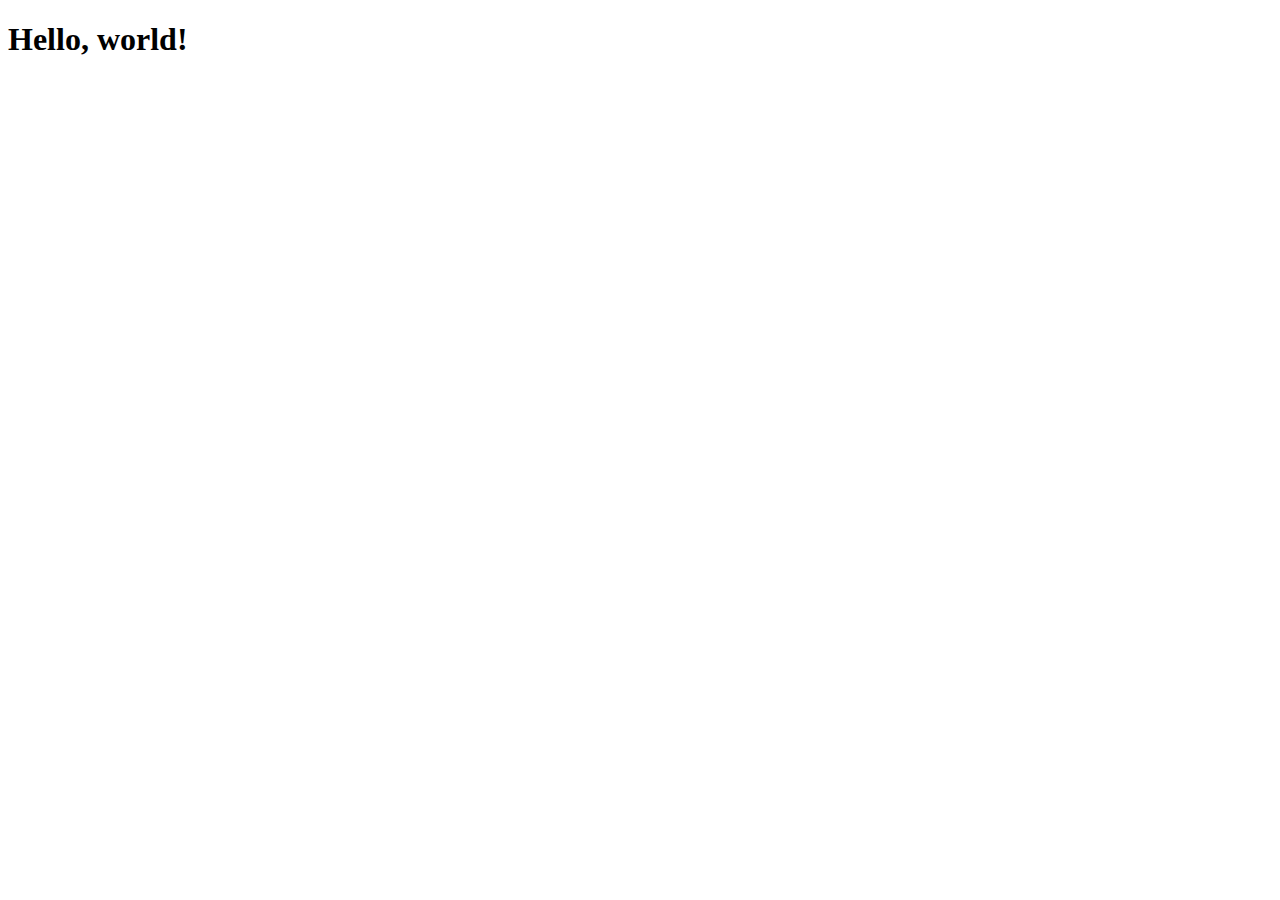
==== app/index.html @ 78f00037 "setting up with gulp" ====
<!DOCTYPE html>
<html lang="en">
  <head>
    <!-- Required meta tags -->
    <meta charset="utf-8">
    <meta name="viewport" content="width=device-width, initial-scale=1, shrink-to-fit=no">

    <!-- Bootstrap CSS -->
    <link rel="stylesheet" href="../css/layout.css">
  </head>
  <body>
    <h1>Hello, world!</h1>

    <!-- Optional JavaScript -->
    <!-- jQuery first, then Popper.js, then Bootstrap JS -->
    <script src="https://code.jquery.com/jquery-3.2.1.slim.min.js" integrity="sha384-KJ3o2DKtIkvYIK3UENzmM7KCkRr/rE9/Qpg6aAZGJwFDMVNA/GpGFF93hXpG5KkN" crossorigin="anonymous"></script>
    <script src="https://cdnjs.cloudflare.com/ajax/libs/popper.js/1.11.0/umd/popper.min.js" integrity="sha384-b/U6ypiBEHpOf/4+1nzFpr53nxSS+GLCkfwBdFNTxtclqqenISfwAzpKaMNFNmj4" crossorigin="anonymous"></script>
    <script src="https://maxcdn.bootstrapcdn.com/bootstrap/4.0.0-beta/js/bootstrap.min.js" integrity="sha384-h0AbiXch4ZDo7tp9hKZ4TsHbi047NrKGLO3SEJAg45jXxnGIfYzk4Si90RDIqNm1" crossorigin="anonymous"></script>
  </body>
</html>
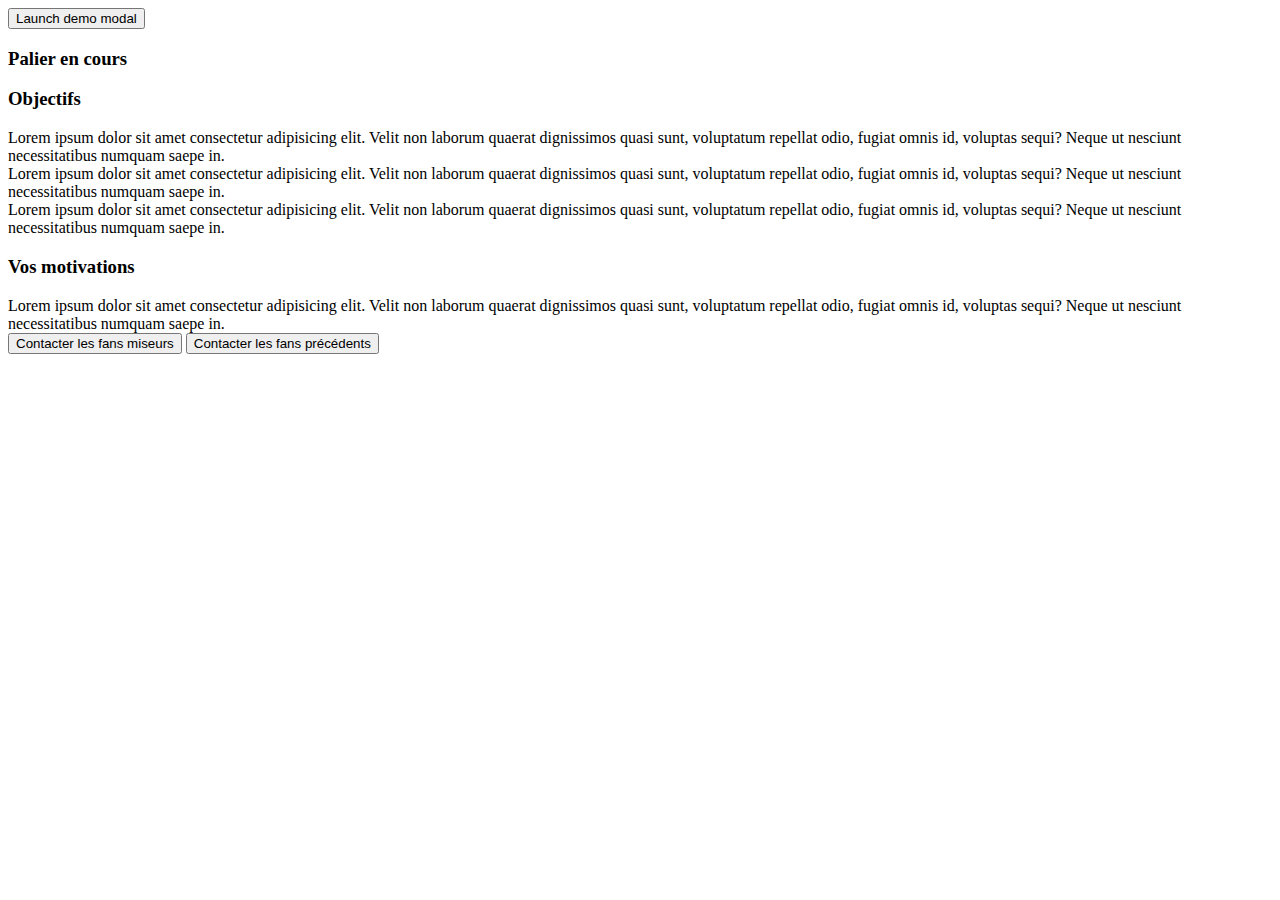
==== commit fa34a7d9: "modal and loader" ====
--- a/app/index.html
+++ b/app/index.html
@@ -1,20 +1,104 @@
 <!DOCTYPE html>
 <html lang="en">
-  <head>
-    <!-- Required meta tags -->
-    <meta charset="utf-8">
-    <meta name="viewport" content="width=device-width, initial-scale=1, shrink-to-fit=no">
-
-    <!-- Bootstrap CSS -->
-    <link rel="stylesheet" href="../css/layout.css">
-  </head>
-  <body>
-    <h1>Hello, world!</h1>
-
-    <!-- Optional JavaScript -->
-    <!-- jQuery first, then Popper.js, then Bootstrap JS -->
-    <script src="https://code.jquery.com/jquery-3.2.1.slim.min.js" integrity="sha384-KJ3o2DKtIkvYIK3UENzmM7KCkRr/rE9/Qpg6aAZGJwFDMVNA/GpGFF93hXpG5KkN" crossorigin="anonymous"></script>
-    <script src="https://cdnjs.cloudflare.com/ajax/libs/popper.js/1.11.0/umd/popper.min.js" integrity="sha384-b/U6ypiBEHpOf/4+1nzFpr53nxSS+GLCkfwBdFNTxtclqqenISfwAzpKaMNFNmj4" crossorigin="anonymous"></script>
-    <script src="https://maxcdn.bootstrapcdn.com/bootstrap/4.0.0-beta/js/bootstrap.min.js" integrity="sha384-h0AbiXch4ZDo7tp9hKZ4TsHbi047NrKGLO3SEJAg45jXxnGIfYzk4Si90RDIqNm1" crossorigin="anonymous"></script>
-  </body>
+<head>
+  <!-- Required meta tags -->
+  <meta charset="utf-8">
+  <meta name="viewport" content="width=device-width, initial-scale=1, shrink-to-fit=no">
+  
+  <!-- main CSS -->
+  <link rel="stylesheet" href="../css/layout.css">
+</head>
+<body>
+  
+  <!-- Button trigger modal -->
+  <button id="modalButton" type="button" class="btn btn-primary sharp" data-toggle="modal" data-target="#exampleModal">
+    Launch demo modal
+  </button>
+  
+  <!-- Modal -->
+  <div class="modal fade" id="exampleModal" tabindex="-1" role="dialog" aria-labelledby="exampleModalLabel" aria-hidden="true">
+    <div class="modal-dialog modal-lg" role="document">
+      <div class="modal-content">
+        
+        <!-- changer URL en fonction de l'image -->
+        <div class="modal-header" style="background-image: url('https://source.unsplash.com/random');">
+        </div>
+        
+        <!-- titre du modal -->
+        <div class="modal-title">
+          <h3>Palier en cours</h3>
+        </div>
+        
+        <!-- contenu du modal -->
+        <div class="modal-body">
+          
+          <!-- à utiliser si on veut des sections -->
+          <div class="modal-section">
+            <div class="modal-section-header">
+              <!-- ligne du titre -->
+              <div class="modal-section-header-line"></div>
+              <!-- titre de la section -->
+              <div class="modal-section-header-title">
+                <h3>Objectifs</h3>
+              </div>
+            </div>
+            <!-- contenu de la section, entouré d'un border, peut s'utiliser avec bs grid -->
+            <div class="row">
+              <div class="col-12 col-md-4">
+                <div class="modal-section-content">
+                  Lorem ipsum dolor sit amet consectetur adipisicing elit. Velit non laborum quaerat dignissimos quasi sunt, voluptatum repellat odio, fugiat omnis id, voluptas sequi? Neque ut nesciunt necessitatibus numquam saepe in.
+                </div>
+              </div>
+              <div class="col-12 col-md-4">
+                <div class="modal-section-content">
+                  Lorem ipsum dolor sit amet consectetur adipisicing elit. Velit non laborum quaerat dignissimos quasi sunt, voluptatum repellat odio, fugiat omnis id, voluptas sequi? Neque ut nesciunt necessitatibus numquam saepe in.
+                </div>
+              </div>
+              <div class="col-12 col-md-4">
+                <div class="modal-section-content">
+                  Lorem ipsum dolor sit amet consectetur adipisicing elit. Velit non laborum quaerat dignissimos quasi sunt, voluptatum repellat odio, fugiat omnis id, voluptas sequi? Neque ut nesciunt necessitatibus numquam saepe in.
+                </div>
+              </div>
+            </div>
+          </div><!-- fin section -->
+          <!-- à utiliser si on veut des sections -->
+          <div class="modal-section">
+            <div class="modal-section-header">
+              <!-- ligne du titre -->
+              <div class="modal-section-header-line"></div>
+              <!-- titre de la section -->
+              <div class="modal-section-header-title">
+                <h3>Vos motivations</h3>
+              </div>
+            </div>
+            <!-- contenu de la section, entouré d'un border, peut s'utiliser avec bs grid -->
+            <div class="row">
+              <div class="col-12">
+                <div class="modal-section-content">
+                  Lorem ipsum dolor sit amet consectetur adipisicing elit. Velit non laborum quaerat dignissimos quasi sunt, voluptatum repellat odio, fugiat omnis id, voluptas sequi? Neque ut nesciunt necessitatibus numquam saepe in.
+                </div>
+              </div>
+            </div>
+          </div><!-- fin section -->
+          
+        </div>
+        <div class="modal-footer">
+          <button type="button" class="btn btn-primary sharp mx-auto">Contacter les fans miseurs</button>
+          <button type="button" class="btn btn-primary sharp mx-auto">Contacter les fans précédents</button>
+        </div>
+      </div>
+    </div>
+  </div>
+  
+  <!-- Optional JavaScript -->
+  <!-- jQuery first, then Popper.js, then Bootstrap JS -->
+  <script src="https://code.jquery.com/jquery-3.2.1.slim.min.js" integrity="sha384-KJ3o2DKtIkvYIK3UENzmM7KCkRr/rE9/Qpg6aAZGJwFDMVNA/GpGFF93hXpG5KkN" crossorigin="anonymous"></script>
+  <script src="https://cdnjs.cloudflare.com/ajax/libs/popper.js/1.11.0/umd/popper.min.js" integrity="sha384-b/U6ypiBEHpOf/4+1nzFpr53nxSS+GLCkfwBdFNTxtclqqenISfwAzpKaMNFNmj4" crossorigin="anonymous"></script>
+  <script src="https://maxcdn.bootstrapcdn.com/bootstrap/4.0.0-beta/js/bootstrap.min.js" integrity="sha384-h0AbiXch4ZDo7tp9hKZ4TsHbi047NrKGLO3SEJAg45jXxnGIfYzk4Si90RDIqNm1" crossorigin="anonymous"></script>
+  
+  <!-- ⚠️ do not set in production ⚠️ -->
+  <script>
+    $("#modalButton").click();
+  </script>
+</body>
 </html>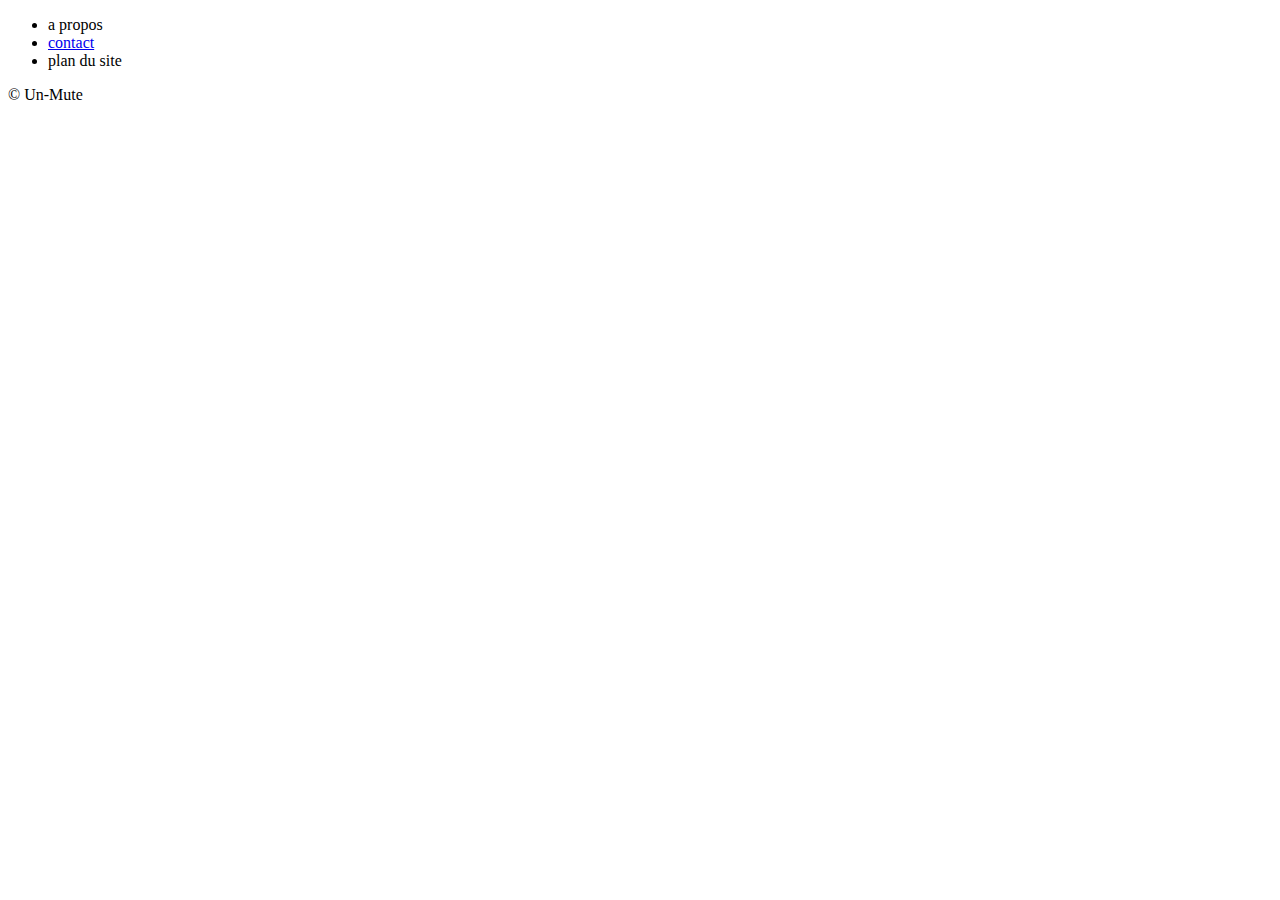
==== commit ff82b84c: "footer and some comments" ====
--- a/app/index.html
+++ b/app/index.html
@@ -9,93 +9,29 @@
   <link rel="stylesheet" href="../css/layout.css">
 </head>
 <body>
-  
-  <!-- Button trigger modal -->
-  <button id="modalButton" type="button" class="btn btn-primary sharp" data-toggle="modal" data-target="#exampleModal">
-    Launch demo modal
-  </button>
-  
-  <!-- Modal -->
-  <div class="modal fade" id="exampleModal" tabindex="-1" role="dialog" aria-labelledby="exampleModalLabel" aria-hidden="true">
-    <div class="modal-dialog modal-lg" role="document">
-      <div class="modal-content">
-        
-        <!-- changer URL en fonction de l'image -->
-        <div class="modal-header" style="background-image: url('https://source.unsplash.com/random');">
-        </div>
-        
-        <!-- titre du modal -->
-        <div class="modal-title">
-          <h3>Palier en cours</h3>
-        </div>
-        
-        <!-- contenu du modal -->
-        <div class="modal-body">
-          
-          <!-- à utiliser si on veut des sections -->
-          <div class="modal-section">
-            <div class="modal-section-header">
-              <!-- ligne du titre -->
-              <div class="modal-section-header-line"></div>
-              <!-- titre de la section -->
-              <div class="modal-section-header-title">
-                <h3>Objectifs</h3>
-              </div>
-            </div>
-            <!-- contenu de la section, entouré d'un border, peut s'utiliser avec bs grid -->
-            <div class="row">
-              <div class="col-12 col-md-4">
-                <div class="modal-section-content">
-                  Lorem ipsum dolor sit amet consectetur adipisicing elit. Velit non laborum quaerat dignissimos quasi sunt, voluptatum repellat odio, fugiat omnis id, voluptas sequi? Neque ut nesciunt necessitatibus numquam saepe in.
-                </div>
-              </div>
-              <div class="col-12 col-md-4">
-                <div class="modal-section-content">
-                  Lorem ipsum dolor sit amet consectetur adipisicing elit. Velit non laborum quaerat dignissimos quasi sunt, voluptatum repellat odio, fugiat omnis id, voluptas sequi? Neque ut nesciunt necessitatibus numquam saepe in.
-                </div>
-              </div>
-              <div class="col-12 col-md-4">
-                <div class="modal-section-content">
-                  Lorem ipsum dolor sit amet consectetur adipisicing elit. Velit non laborum quaerat dignissimos quasi sunt, voluptatum repellat odio, fugiat omnis id, voluptas sequi? Neque ut nesciunt necessitatibus numquam saepe in.
-                </div>
-              </div>
-            </div>
-          </div><!-- fin section -->
-          <!-- à utiliser si on veut des sections -->
-          <div class="modal-section">
-            <div class="modal-section-header">
-              <!-- ligne du titre -->
-              <div class="modal-section-header-line"></div>
-              <!-- titre de la section -->
-              <div class="modal-section-header-title">
-                <h3>Vos motivations</h3>
-              </div>
-            </div>
-            <!-- contenu de la section, entouré d'un border, peut s'utiliser avec bs grid -->
-            <div class="row">
-              <div class="col-12">
-                <div class="modal-section-content">
-                  Lorem ipsum dolor sit amet consectetur adipisicing elit. Velit non laborum quaerat dignissimos quasi sunt, voluptatum repellat odio, fugiat omnis id, voluptas sequi? Neque ut nesciunt necessitatibus numquam saepe in.
-                </div>
-              </div>
-            </div>
-          </div><!-- fin section -->
-          
-        </div>
-        <div class="modal-footer">
-          <button type="button" class="btn btn-primary sharp mx-auto">Contacter les fans miseurs</button>
-          <button type="button" class="btn btn-primary sharp mx-auto">Contacter les fans précédents</button>
-        </div>
+    <div class="footer">
+      <div class="footer-links">
+        <ul class="list-inline">
+          <li class="list-inline-item">a propos</li>
+          <li class="list-inline-item"><a href="#">contact</a></li>
+          <li class="list-inline-item">plan du site</li>
+        </ul>
+      </div>
+      <div class="copyright">
+          <span class="text-uppercase">© Un-Mute</span>
       </div>
     </div>
-  </div>
-  
   <!-- Optional JavaScript -->
   <!-- jQuery first, then Popper.js, then Bootstrap JS -->
   <script src="https://code.jquery.com/jquery-3.2.1.slim.min.js" integrity="sha384-KJ3o2DKtIkvYIK3UENzmM7KCkRr/rE9/Qpg6aAZGJwFDMVNA/GpGFF93hXpG5KkN" crossorigin="anonymous"></script>
   <script src="https://cdnjs.cloudflare.com/ajax/libs/popper.js/1.11.0/umd/popper.min.js" integrity="sha384-b/U6ypiBEHpOf/4+1nzFpr53nxSS+GLCkfwBdFNTxtclqqenISfwAzpKaMNFNmj4" crossorigin="anonymous"></script>
   <script src="https://maxcdn.bootstrapcdn.com/bootstrap/4.0.0-beta/js/bootstrap.min.js" integrity="sha384-h0AbiXch4ZDo7tp9hKZ4TsHbi047NrKGLO3SEJAg45jXxnGIfYzk4Si90RDIqNm1" crossorigin="anonymous"></script>
   
+<script>
+  let footerHeight = $('.footer').outerHeight();
+  console.log(footerHeight)
+</script>
+
   <!-- ⚠️ do not set in production ⚠️ -->
   <script>
     $("#modalButton").click();
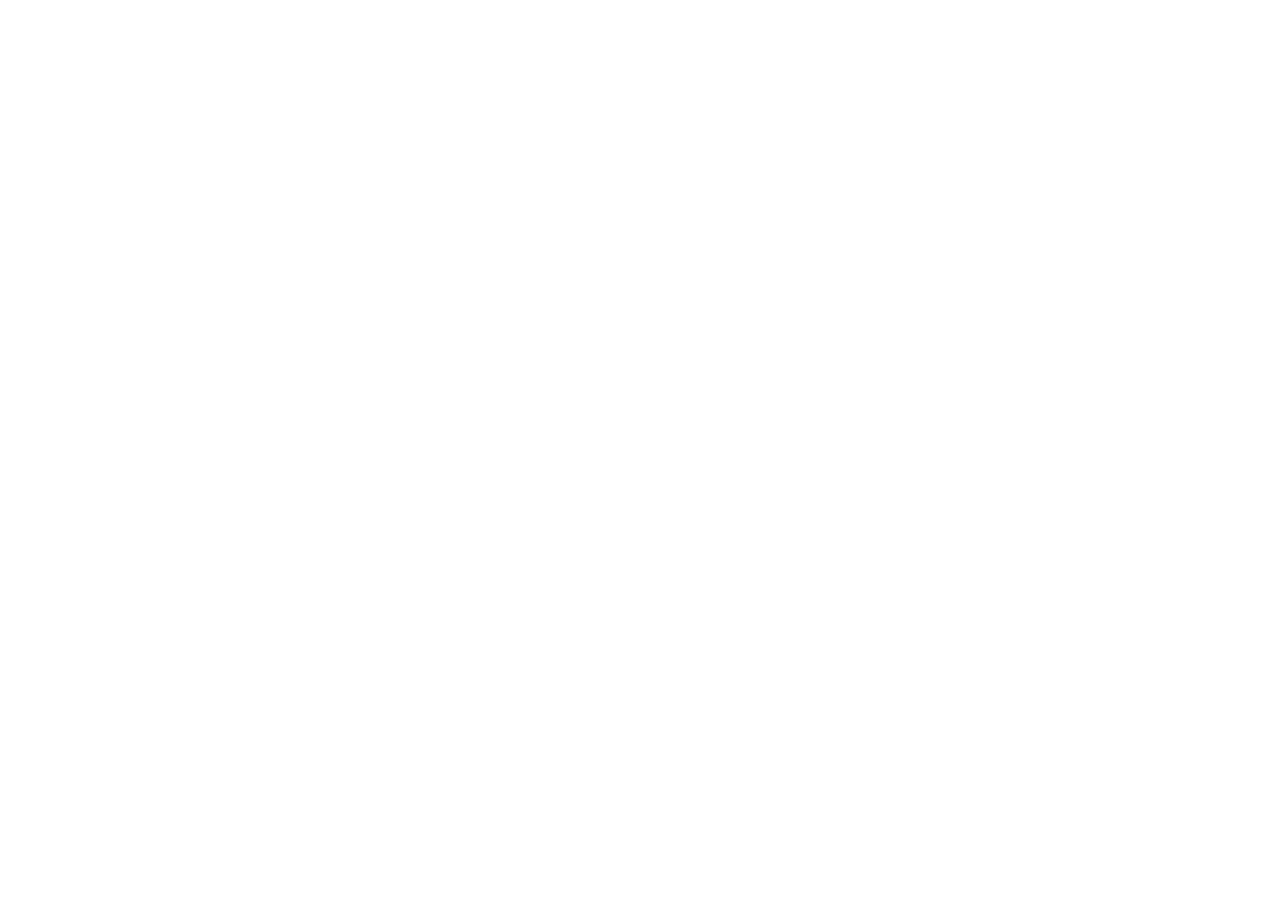
==== commit b3b78432: "adding the footer, still need some little front bug fixes" ====
--- a/app/index.html
+++ b/app/index.html
@@ -9,18 +9,7 @@
   <link rel="stylesheet" href="../css/layout.css">
 </head>
 <body>
-    <div class="footer">
-      <div class="footer-links">
-        <ul class="list-inline">
-          <li class="list-inline-item">a propos</li>
-          <li class="list-inline-item"><a href="#">contact</a></li>
-          <li class="list-inline-item">plan du site</li>
-        </ul>
-      </div>
-      <div class="copyright">
-          <span class="text-uppercase">© Un-Mute</span>
-      </div>
-    </div>
+    
   <!-- Optional JavaScript -->
   <!-- jQuery first, then Popper.js, then Bootstrap JS -->
   <script src="https://code.jquery.com/jquery-3.2.1.slim.min.js" integrity="sha384-KJ3o2DKtIkvYIK3UENzmM7KCkRr/rE9/Qpg6aAZGJwFDMVNA/GpGFF93hXpG5KkN" crossorigin="anonymous"></script>
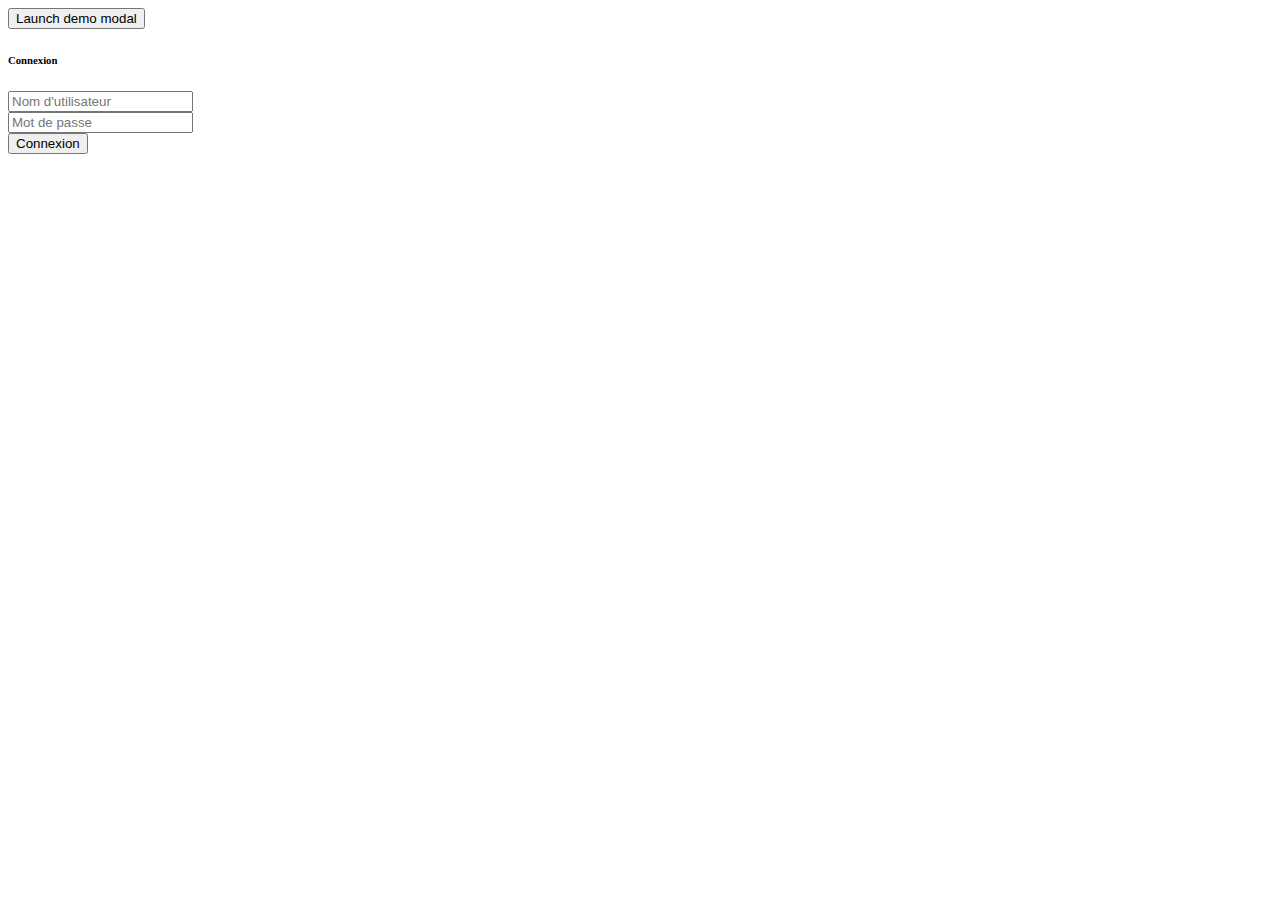
==== commit 01400619: "login modal" ====
--- a/app/index.html
+++ b/app/index.html
@@ -9,17 +9,48 @@
   <link rel="stylesheet" href="../css/layout.css">
 </head>
 <body>
-    
+  
+  <!-- Button trigger modal -->
+  <button id="modalButton" type="button" class="btn btn-primary sharp" data-toggle="modal" data-target="#exampleModal">
+      Launch demo modal
+  </button>
+
+  <!-- Modal -->
+  <div class="modal fade" id="exampleModal" tabindex="-1" role="dialog" aria-labelledby="exampleModalLabel" aria-hidden="true">
+    <div class="modal-dialog" role="document">
+      <div class="modal-content">
+
+        <!-- content of the modal itself ➡️ in this case the form -->
+        <div class="modal-body">
+          <div class="container">
+            <!-- design of the modal header -->
+            <div class="login-header">
+              <div class="login-header-line"></div>
+              <!-- titre de la section -->
+              <div class="login-header-title">
+                <h6>Connexion</h6>
+              </div>
+            </div>
+            <form>
+              <div class="form-group">
+                <input type="text" class="form-control" id="formGroupExampleInput" placeholder="Nom d'utilisateur">
+              </div>
+              <div class="form-group">
+                <input type="password" class="form-control" id="formGroupExampleInput2" placeholder="Mot de passe">
+              </div>
+              <button type="submit" class="btn btn-primary sharp text-uppercase">Connexion</button>
+            </form>  
+          </div>
+        </div>
+      </div>
+    </div>
+  </div>
+
   <!-- Optional JavaScript -->
   <!-- jQuery first, then Popper.js, then Bootstrap JS -->
   <script src="https://code.jquery.com/jquery-3.2.1.slim.min.js" integrity="sha384-KJ3o2DKtIkvYIK3UENzmM7KCkRr/rE9/Qpg6aAZGJwFDMVNA/GpGFF93hXpG5KkN" crossorigin="anonymous"></script>
   <script src="https://cdnjs.cloudflare.com/ajax/libs/popper.js/1.11.0/umd/popper.min.js" integrity="sha384-b/U6ypiBEHpOf/4+1nzFpr53nxSS+GLCkfwBdFNTxtclqqenISfwAzpKaMNFNmj4" crossorigin="anonymous"></script>
   <script src="https://maxcdn.bootstrapcdn.com/bootstrap/4.0.0-beta/js/bootstrap.min.js" integrity="sha384-h0AbiXch4ZDo7tp9hKZ4TsHbi047NrKGLO3SEJAg45jXxnGIfYzk4Si90RDIqNm1" crossorigin="anonymous"></script>
-  
-<script>
-  let footerHeight = $('.footer').outerHeight();
-  console.log(footerHeight)
-</script>
 
   <!-- ⚠️ do not set in production ⚠️ -->
   <script>
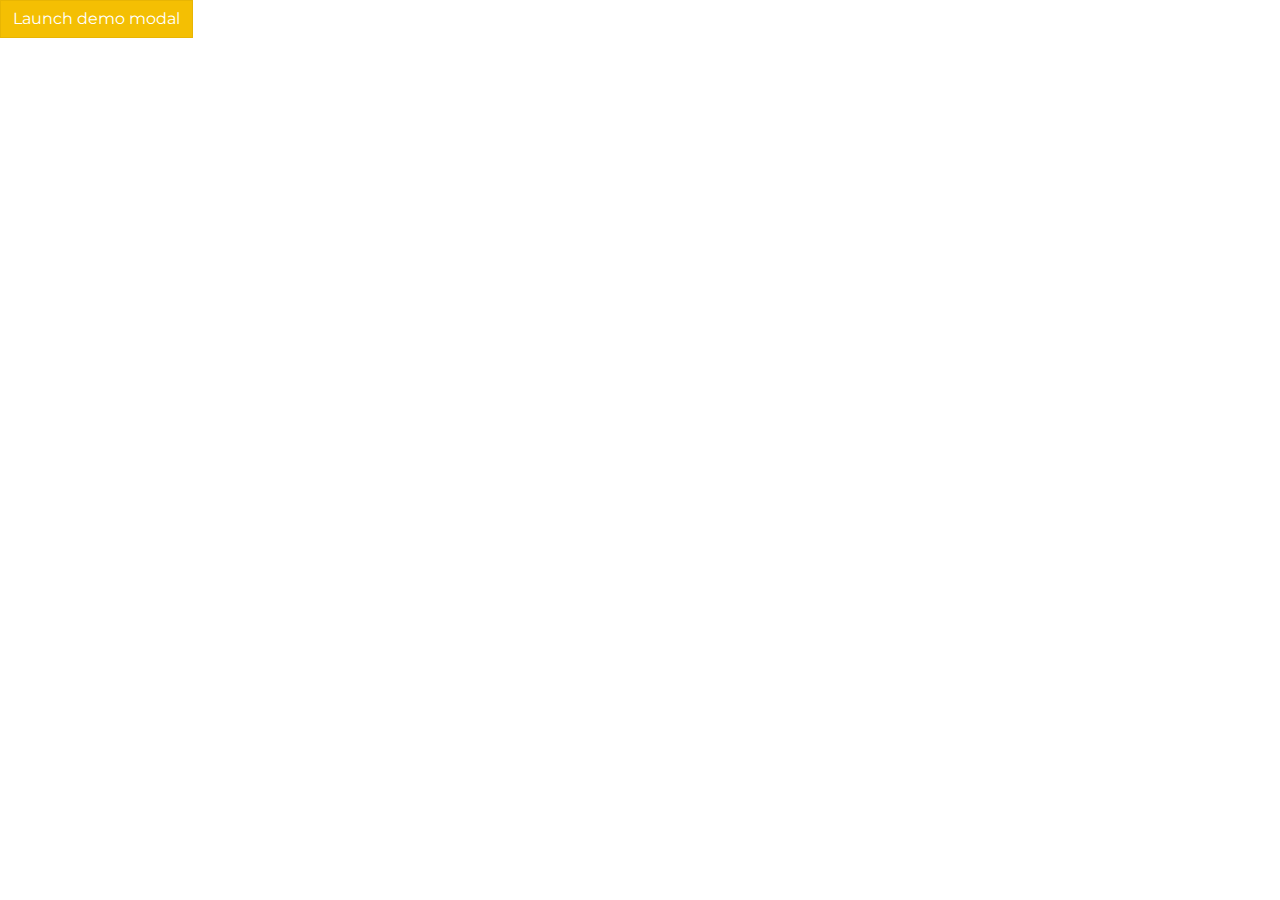
==== commit dcfdc9d7: "fix css path" ====
--- a/app/index.html
+++ b/app/index.html
@@ -4,12 +4,12 @@
   <!-- Required meta tags -->
   <meta charset="utf-8">
   <meta name="viewport" content="width=device-width, initial-scale=1, shrink-to-fit=no">
-  
+
   <!-- main CSS -->
-  <link rel="stylesheet" href="../css/layout.css">
+  <link rel="stylesheet" href="css/layout.css">
 </head>
 <body>
-  
+
   <!-- Button trigger modal -->
   <button id="modalButton" type="button" class="btn btn-primary sharp" data-toggle="modal" data-target="#exampleModal">
       Launch demo modal
@@ -39,7 +39,7 @@
                 <input type="password" class="form-control" id="formGroupExampleInput2" placeholder="Mot de passe">
               </div>
               <button type="submit" class="btn btn-primary sharp text-uppercase">Connexion</button>
-            </form>  
+            </form>
           </div>
         </div>
       </div>
@@ -57,4 +57,4 @@
     $("#modalButton").click();
   </script>
 </body>
-</html>+</html>
--- a/app/css/layout.css
+++ b/app/css/layout.css
@@ -0,0 +1,5872 @@
+@import url("https://fonts.googleapis.com/css?family=Montserrat");
+@import url("https://fonts.googleapis.com/css?family=Lato");
+.sharp {
+  border-radius: 0 !important; }
+
+.modal-content {
+  border-radius: 0 !important; }
+
+.modal-header {
+  border-bottom: none !important;
+  background-size: cover;
+  background-position: 50% 50%;
+  min-height: 300px; }
+
+.modal-footer {
+  border-top: none !important; }
+
+.modal-title {
+  min-width: 50%;
+  max-width: 80%;
+  min-height: 70px;
+  background-color: white;
+  margin: 0 auto;
+  margin-top: -50px;
+  display: flex;
+  align-items: center;
+  justify-content: center; }
+  .modal-title h3 {
+    color: #fccc22;
+    text-transform: uppercase; }
+
+.modal-section-header {
+  height: 100px;
+  position: relative; }
+  .modal-section-header-title {
+    color: black;
+    text-transform: uppercase;
+    background-color: white;
+    min-width: 35%;
+    max-width: 50%;
+    margin: 0 auto;
+    text-align: center;
+    height: 50px;
+    margin-top: -25px;
+    display: flex;
+    justify-content: center;
+    align-items: center; }
+  .modal-section-header-line {
+    margin: 0 auto;
+    width: 80%;
+    border-bottom: black solid 1px;
+    margin-top: 20px;
+    background-color: transparent;
+    height: 50px; }
+
+.modal-section-content {
+  margin: 0 auto;
+  border: black 1px solid;
+  max-width: 90%;
+  padding: 15px; }
+
+.showbox {
+  position: absolute;
+  top: 0;
+  bottom: 0;
+  left: 0;
+  right: 0;
+  padding: 5%; }
+
+.loader {
+  position: relative;
+  margin: 0 auto;
+  width: 60px; }
+  .loader:before {
+    content: '';
+    display: block;
+    padding-top: 100%; }
+
+.circular {
+  animation: rotate 2s linear infinite;
+  height: 100%;
+  transform-origin: center center;
+  width: 100%;
+  position: absolute;
+  top: 0;
+  bottom: 0;
+  left: 0;
+  right: 0;
+  margin: auto; }
+
+.path {
+  stroke-dasharray: 1, 200;
+  stroke-dashoffset: 0;
+  animation: dash 1.5s ease-in-out infinite, color 6s ease-in-out infinite;
+  stroke-linecap: round; }
+
+@keyframes rotate {
+  100% {
+    transform: rotate(360deg); } }
+
+@keyframes dash {
+  0% {
+    stroke-dasharray: 1, 200;
+    stroke-dashoffset: 0; }
+  50% {
+    stroke-dasharray: 89, 200;
+    stroke-dashoffset: -35px; }
+  100% {
+    stroke-dasharray: 89, 200;
+    stroke-dashoffset: -124px; } }
+
+@keyframes color {
+  100%,
+  0% {
+    stroke: #d62d20; }
+  40% {
+    stroke: #0057e7; }
+  66% {
+    stroke: #008744; }
+  80%,
+  90% {
+    stroke: #ffa700; } }
+
+.footer {
+  border-top: 2px solid #fccc22;
+  height: 100px; }
+  .footer-links {
+    margin-top: 20px; }
+    .footer-links ul.list-inline {
+      display: flex;
+      justify-content: space-around;
+      text-align: center;
+      text-transform: uppercase; }
+      .footer-links ul.list-inline li a {
+        color: black; }
+  .footer .copyright {
+    display: flex;
+    justify-content: space-around;
+    margin-top: 20px;
+    text-align: center;
+    color: black; }
+
+.main {
+  min-height: calc(100vh - 100px); }
+
+.btn-primary {
+  color: white !important; }
+
+.StripeElement {
+  background-color: white;
+  padding: 8px 12px;
+  border-radius: 4px;
+  border: 1px solid transparent;
+  box-shadow: 0 1px 3px 0 #e6ebf1;
+  -webkit-transition: box-shadow 150ms ease;
+  transition: box-shadow 150ms ease; }
+
+.StripeElement--focus {
+  box-shadow: 0 1px 3px 0 #cfd7df; }
+
+.StripeElement--invalid {
+  border-color: #fa755a; }
+
+.StripeElement--webkit-autofill {
+  background-color: #fefde5 !important; }
+
+.login-header {
+  height: 150px; }
+  .login-header-title {
+    width: 110px;
+    height: 110px;
+    color: white;
+    text-transform: uppercase;
+    background-color: #fccc22;
+    border-radius: 50%;
+    margin: 0 auto;
+    display: flex;
+    justify-content: center;
+    align-items: center;
+    margin-top: -55px; }
+  .login-header-line {
+    margin: 0 auto;
+    border-bottom: #fccc22 solid 3px;
+    background-color: transparent;
+    height: 50%; }
+
+/*!
+ * Bootstrap v4.0.0-beta (https://getbootstrap.com)
+ * Copyright 2011-2017 The Bootstrap Authors
+ * Copyright 2011-2017 Twitter, Inc.
+ * Licensed under MIT (https://github.com/twbs/bootstrap/blob/master/LICENSE)
+ */
+@media print {
+  *,
+  *::before,
+  *::after {
+    text-shadow: none !important;
+    box-shadow: none !important; }
+  a,
+  a:visited {
+    text-decoration: underline; }
+  abbr[title]::after {
+    content: " (" attr(title) ")"; }
+  pre {
+    white-space: pre-wrap !important; }
+  pre,
+  blockquote {
+    border: 1px solid #999;
+    page-break-inside: avoid; }
+  thead {
+    display: table-header-group; }
+  tr,
+  img {
+    page-break-inside: avoid; }
+  p,
+  h2,
+  h3 {
+    orphans: 3;
+    widows: 3; }
+  h2,
+  h3 {
+    page-break-after: avoid; }
+  .navbar {
+    display: none; }
+  .badge {
+    border: 1px solid #000; }
+  .table {
+    border-collapse: collapse !important; }
+    .table td,
+    .table th {
+      background-color: #fff !important; }
+  .table-bordered th,
+  .table-bordered td {
+    border: 1px solid #ddd !important; } }
+
+html {
+  box-sizing: border-box;
+  font-family: sans-serif;
+  line-height: 1.15;
+  -webkit-text-size-adjust: 100%;
+  -ms-text-size-adjust: 100%;
+  -ms-overflow-style: scrollbar;
+  -webkit-tap-highlight-color: transparent; }
+
+*,
+*::before,
+*::after {
+  box-sizing: inherit; }
+
+@-ms-viewport {
+  width: device-width; }
+
+article, aside, dialog, figcaption, figure, footer, header, hgroup, main, nav, section {
+  display: block; }
+
+body {
+  margin: 0;
+  font-family: "Montserrat", sans-serif;
+  font-size: 1rem;
+  font-weight: normal;
+  line-height: 1.5;
+  color: #212529;
+  background-color: #fff; }
+
+[tabindex="-1"]:focus {
+  outline: none !important; }
+
+hr {
+  box-sizing: content-box;
+  height: 0;
+  overflow: visible; }
+
+h1, h2, h3, h4, h5, h6 {
+  margin-top: 0;
+  margin-bottom: .5rem; }
+
+p {
+  margin-top: 0;
+  margin-bottom: 1rem; }
+
+abbr[title],
+abbr[data-original-title] {
+  text-decoration: underline;
+  text-decoration: underline dotted;
+  cursor: help;
+  border-bottom: 0; }
+
+address {
+  margin-bottom: 1rem;
+  font-style: normal;
+  line-height: inherit; }
+
+ol,
+ul,
+dl {
+  margin-top: 0;
+  margin-bottom: 1rem; }
+
+ol ol,
+ul ul,
+ol ul,
+ul ol {
+  margin-bottom: 0; }
+
+dt {
+  font-weight: bold; }
+
+dd {
+  margin-bottom: .5rem;
+  margin-left: 0; }
+
+blockquote {
+  margin: 0 0 1rem; }
+
+dfn {
+  font-style: italic; }
+
+b,
+strong {
+  font-weight: bolder; }
+
+small {
+  font-size: 80%; }
+
+sub,
+sup {
+  position: relative;
+  font-size: 75%;
+  line-height: 0;
+  vertical-align: baseline; }
+
+sub {
+  bottom: -.25em; }
+
+sup {
+  top: -.5em; }
+
+a {
+  color: #fccc22;
+  text-decoration: none;
+  background-color: transparent;
+  -webkit-text-decoration-skip: objects; }
+  a:hover {
+    color: #cfa203;
+    text-decoration: underline; }
+
+a:not([href]):not([tabindex]) {
+  color: inherit;
+  text-decoration: none; }
+  a:not([href]):not([tabindex]):focus, a:not([href]):not([tabindex]):hover {
+    color: inherit;
+    text-decoration: none; }
+  a:not([href]):not([tabindex]):focus {
+    outline: 0; }
+
+pre,
+code,
+kbd,
+samp {
+  font-family: monospace, monospace;
+  font-size: 1em; }
+
+pre {
+  margin-top: 0;
+  margin-bottom: 1rem;
+  overflow: auto; }
+
+figure {
+  margin: 0 0 1rem; }
+
+img {
+  vertical-align: middle;
+  border-style: none; }
+
+svg:not(:root) {
+  overflow: hidden; }
+
+a,
+area,
+button,
+[role="button"],
+input,
+label,
+select,
+summary,
+textarea {
+  touch-action: manipulation; }
+
+table {
+  border-collapse: collapse; }
+
+caption {
+  padding-top: 0.75rem;
+  padding-bottom: 0.75rem;
+  color: #868e96;
+  text-align: left;
+  caption-side: bottom; }
+
+th {
+  text-align: left; }
+
+label {
+  display: inline-block;
+  margin-bottom: .5rem; }
+
+button:focus {
+  outline: 1px dotted;
+  outline: 5px auto -webkit-focus-ring-color; }
+
+input,
+button,
+select,
+optgroup,
+textarea {
+  margin: 0;
+  font-family: inherit;
+  font-size: inherit;
+  line-height: inherit; }
+
+button,
+input {
+  overflow: visible; }
+
+button,
+select {
+  text-transform: none; }
+
+button,
+html [type="button"],
+[type="reset"],
+[type="submit"] {
+  -webkit-appearance: button; }
+
+button::-moz-focus-inner,
+[type="button"]::-moz-focus-inner,
+[type="reset"]::-moz-focus-inner,
+[type="submit"]::-moz-focus-inner {
+  padding: 0;
+  border-style: none; }
+
+input[type="radio"],
+input[type="checkbox"] {
+  box-sizing: border-box;
+  padding: 0; }
+
+input[type="date"],
+input[type="time"],
+input[type="datetime-local"],
+input[type="month"] {
+  -webkit-appearance: listbox; }
+
+textarea {
+  overflow: auto;
+  resize: vertical; }
+
+fieldset {
+  min-width: 0;
+  padding: 0;
+  margin: 0;
+  border: 0; }
+
+legend {
+  display: block;
+  width: 100%;
+  max-width: 100%;
+  padding: 0;
+  margin-bottom: .5rem;
+  font-size: 1.5rem;
+  line-height: inherit;
+  color: inherit;
+  white-space: normal; }
+
+progress {
+  vertical-align: baseline; }
+
+[type="number"]::-webkit-inner-spin-button,
+[type="number"]::-webkit-outer-spin-button {
+  height: auto; }
+
+[type="search"] {
+  outline-offset: -2px;
+  -webkit-appearance: none; }
+
+[type="search"]::-webkit-search-cancel-button,
+[type="search"]::-webkit-search-decoration {
+  -webkit-appearance: none; }
+
+::-webkit-file-upload-button {
+  font: inherit;
+  -webkit-appearance: button; }
+
+output {
+  display: inline-block; }
+
+summary {
+  display: list-item; }
+
+template {
+  display: none; }
+
+[hidden] {
+  display: none !important; }
+
+h1, h2, h3, h4, h5, h6,
+.h1, .h2, .h3, .h4, .h5, .h6 {
+  margin-bottom: 0.5rem;
+  font-family: inherit;
+  font-weight: 500;
+  line-height: 1.1;
+  color: inherit; }
+
+h1, .h1 {
+  font-size: 2.5rem; }
+
+h2, .h2 {
+  font-size: 2rem; }
+
+h3, .h3 {
+  font-size: 1.75rem; }
+
+h4, .h4 {
+  font-size: 1.5rem; }
+
+h5, .h5 {
+  font-size: 1.25rem; }
+
+h6, .h6 {
+  font-size: 1rem; }
+
+.lead {
+  font-size: 1.25rem;
+  font-weight: 300; }
+
+.display-1 {
+  font-size: 6rem;
+  font-weight: 300;
+  line-height: 1.1; }
+
+.display-2 {
+  font-size: 5.5rem;
+  font-weight: 300;
+  line-height: 1.1; }
+
+.display-3 {
+  font-size: 4.5rem;
+  font-weight: 300;
+  line-height: 1.1; }
+
+.display-4 {
+  font-size: 3.5rem;
+  font-weight: 300;
+  line-height: 1.1; }
+
+hr {
+  margin-top: 1rem;
+  margin-bottom: 1rem;
+  border: 0;
+  border-top: 1px solid rgba(0, 0, 0, 0.1); }
+
+small,
+.small {
+  font-size: 80%;
+  font-weight: normal; }
+
+mark,
+.mark {
+  padding: 0.2em;
+  background-color: #fcf8e3; }
+
+.list-unstyled {
+  padding-left: 0;
+  list-style: none; }
+
+.list-inline {
+  padding-left: 0;
+  list-style: none; }
+
+.list-inline-item {
+  display: inline-block; }
+  .list-inline-item:not(:last-child) {
+    margin-right: 5px; }
+
+.initialism {
+  font-size: 90%;
+  text-transform: uppercase; }
+
+.blockquote {
+  margin-bottom: 1rem;
+  font-size: 1.25rem; }
+
+.blockquote-footer {
+  display: block;
+  font-size: 80%;
+  color: #868e96; }
+  .blockquote-footer::before {
+    content: "\2014 \00A0"; }
+
+.img-fluid {
+  max-width: 100%;
+  height: auto; }
+
+.img-thumbnail {
+  padding: 0.25rem;
+  background-color: #fff;
+  border: 1px solid #ddd;
+  border-radius: 0.25rem;
+  transition: all 0.2s ease-in-out;
+  max-width: 100%;
+  height: auto; }
+
+.figure {
+  display: inline-block; }
+
+.figure-img {
+  margin-bottom: 0.5rem;
+  line-height: 1; }
+
+.figure-caption {
+  font-size: 90%;
+  color: #868e96; }
+
+code,
+kbd,
+pre,
+samp {
+  font-family: "Lato", sans-serif; }
+
+code {
+  padding: 0.2rem 0.4rem;
+  font-size: 90%;
+  color: #bd4147;
+  background-color: #f8f9fa;
+  border-radius: 0.25rem; }
+  a > code {
+    padding: 0;
+    color: inherit;
+    background-color: inherit; }
+
+kbd {
+  padding: 0.2rem 0.4rem;
+  font-size: 90%;
+  color: #fff;
+  background-color: #212529;
+  border-radius: 0.2rem; }
+  kbd kbd {
+    padding: 0;
+    font-size: 100%;
+    font-weight: bold; }
+
+pre {
+  display: block;
+  margin-top: 0;
+  margin-bottom: 1rem;
+  font-size: 90%;
+  color: #212529; }
+  pre code {
+    padding: 0;
+    font-size: inherit;
+    color: inherit;
+    background-color: transparent;
+    border-radius: 0; }
+
+.pre-scrollable {
+  max-height: 340px;
+  overflow-y: scroll; }
+
+.container {
+  margin-right: auto;
+  margin-left: auto;
+  padding-right: 15px;
+  padding-left: 15px;
+  width: 100%; }
+  @media (min-width: 576px) {
+    .container {
+      max-width: 540px; } }
+  @media (min-width: 768px) {
+    .container {
+      max-width: 720px; } }
+  @media (min-width: 992px) {
+    .container {
+      max-width: 960px; } }
+  @media (min-width: 1200px) {
+    .container {
+      max-width: 1140px; } }
+
+.container-fluid {
+  width: 100%;
+  margin-right: auto;
+  margin-left: auto;
+  padding-right: 15px;
+  padding-left: 15px;
+  width: 100%; }
+
+.row {
+  display: flex;
+  flex-wrap: wrap;
+  margin-right: -15px;
+  margin-left: -15px; }
+
+.no-gutters {
+  margin-right: 0;
+  margin-left: 0; }
+  .no-gutters > .col,
+  .no-gutters > [class*="col-"] {
+    padding-right: 0;
+    padding-left: 0; }
+
+.col-1, .col-2, .col-3, .col-4, .col-5, .col-6, .col-7, .col-8, .col-9, .col-10, .col-11, .col-12, .col,
+.col-auto, .col-sm-1, .col-sm-2, .col-sm-3, .col-sm-4, .col-sm-5, .col-sm-6, .col-sm-7, .col-sm-8, .col-sm-9, .col-sm-10, .col-sm-11, .col-sm-12, .col-sm,
+.col-sm-auto, .col-md-1, .col-md-2, .col-md-3, .col-md-4, .col-md-5, .col-md-6, .col-md-7, .col-md-8, .col-md-9, .col-md-10, .col-md-11, .col-md-12, .col-md,
+.col-md-auto, .col-lg-1, .col-lg-2, .col-lg-3, .col-lg-4, .col-lg-5, .col-lg-6, .col-lg-7, .col-lg-8, .col-lg-9, .col-lg-10, .col-lg-11, .col-lg-12, .col-lg,
+.col-lg-auto, .col-xl-1, .col-xl-2, .col-xl-3, .col-xl-4, .col-xl-5, .col-xl-6, .col-xl-7, .col-xl-8, .col-xl-9, .col-xl-10, .col-xl-11, .col-xl-12, .col-xl,
+.col-xl-auto {
+  position: relative;
+  width: 100%;
+  min-height: 1px;
+  padding-right: 15px;
+  padding-left: 15px; }
+
+.col {
+  flex-basis: 0;
+  flex-grow: 1;
+  max-width: 100%; }
+
+.col-auto {
+  flex: 0 0 auto;
+  width: auto;
+  max-width: none; }
+
+.col-1 {
+  flex: 0 0 8.33333%;
+  max-width: 8.33333%; }
+
+.col-2 {
+  flex: 0 0 16.66667%;
+  max-width: 16.66667%; }
+
+.col-3 {
+  flex: 0 0 25%;
+  max-width: 25%; }
+
+.col-4 {
+  flex: 0 0 33.33333%;
+  max-width: 33.33333%; }
+
+.col-5 {
+  flex: 0 0 41.66667%;
+  max-width: 41.66667%; }
+
+.col-6 {
+  flex: 0 0 50%;
+  max-width: 50%; }
+
+.col-7 {
+  flex: 0 0 58.33333%;
+  max-width: 58.33333%; }
+
+.col-8 {
+  flex: 0 0 66.66667%;
+  max-width: 66.66667%; }
+
+.col-9 {
+  flex: 0 0 75%;
+  max-width: 75%; }
+
+.col-10 {
+  flex: 0 0 83.33333%;
+  max-width: 83.33333%; }
+
+.col-11 {
+  flex: 0 0 91.66667%;
+  max-width: 91.66667%; }
+
+.col-12 {
+  flex: 0 0 100%;
+  max-width: 100%; }
+
+.order-1 {
+  order: 1; }
+
+.order-2 {
+  order: 2; }
+
+.order-3 {
+  order: 3; }
+
+.order-4 {
+  order: 4; }
+
+.order-5 {
+  order: 5; }
+
+.order-6 {
+  order: 6; }
+
+.order-7 {
+  order: 7; }
+
+.order-8 {
+  order: 8; }
+
+.order-9 {
+  order: 9; }
+
+.order-10 {
+  order: 10; }
+
+.order-11 {
+  order: 11; }
+
+.order-12 {
+  order: 12; }
+
+@media (min-width: 576px) {
+  .col-sm {
+    flex-basis: 0;
+    flex-grow: 1;
+    max-width: 100%; }
+  .col-sm-auto {
+    flex: 0 0 auto;
+    width: auto;
+    max-width: none; }
+  .col-sm-1 {
+    flex: 0 0 8.33333%;
+    max-width: 8.33333%; }
+  .col-sm-2 {
+    flex: 0 0 16.66667%;
+    max-width: 16.66667%; }
+  .col-sm-3 {
+    flex: 0 0 25%;
+    max-width: 25%; }
+  .col-sm-4 {
+    flex: 0 0 33.33333%;
+    max-width: 33.33333%; }
+  .col-sm-5 {
+    flex: 0 0 41.66667%;
+    max-width: 41.66667%; }
+  .col-sm-6 {
+    flex: 0 0 50%;
+    max-width: 50%; }
+  .col-sm-7 {
+    flex: 0 0 58.33333%;
+    max-width: 58.33333%; }
+  .col-sm-8 {
+    flex: 0 0 66.66667%;
+    max-width: 66.66667%; }
+  .col-sm-9 {
+    flex: 0 0 75%;
+    max-width: 75%; }
+  .col-sm-10 {
+    flex: 0 0 83.33333%;
+    max-width: 83.33333%; }
+  .col-sm-11 {
+    flex: 0 0 91.66667%;
+    max-width: 91.66667%; }
+  .col-sm-12 {
+    flex: 0 0 100%;
+    max-width: 100%; }
+  .order-sm-1 {
+    order: 1; }
+  .order-sm-2 {
+    order: 2; }
+  .order-sm-3 {
+    order: 3; }
+  .order-sm-4 {
+    order: 4; }
+  .order-sm-5 {
+    order: 5; }
+  .order-sm-6 {
+    order: 6; }
+  .order-sm-7 {
+    order: 7; }
+  .order-sm-8 {
+    order: 8; }
+  .order-sm-9 {
+    order: 9; }
+  .order-sm-10 {
+    order: 10; }
+  .order-sm-11 {
+    order: 11; }
+  .order-sm-12 {
+    order: 12; } }
+
+@media (min-width: 768px) {
+  .col-md {
+    flex-basis: 0;
+    flex-grow: 1;
+    max-width: 100%; }
+  .col-md-auto {
+    flex: 0 0 auto;
+    width: auto;
+    max-width: none; }
+  .col-md-1 {
+    flex: 0 0 8.33333%;
+    max-width: 8.33333%; }
+  .col-md-2 {
+    flex: 0 0 16.66667%;
+    max-width: 16.66667%; }
+  .col-md-3 {
+    flex: 0 0 25%;
+    max-width: 25%; }
+  .col-md-4 {
+    flex: 0 0 33.33333%;
+    max-width: 33.33333%; }
+  .col-md-5 {
+    flex: 0 0 41.66667%;
+    max-width: 41.66667%; }
+  .col-md-6 {
+    flex: 0 0 50%;
+    max-width: 50%; }
+  .col-md-7 {
+    flex: 0 0 58.33333%;
+    max-width: 58.33333%; }
+  .col-md-8 {
+    flex: 0 0 66.66667%;
+    max-width: 66.66667%; }
+  .col-md-9 {
+    flex: 0 0 75%;
+    max-width: 75%; }
+  .col-md-10 {
+    flex: 0 0 83.33333%;
+    max-width: 83.33333%; }
+  .col-md-11 {
+    flex: 0 0 91.66667%;
+    max-width: 91.66667%; }
+  .col-md-12 {
+    flex: 0 0 100%;
+    max-width: 100%; }
+  .order-md-1 {
+    order: 1; }
+  .order-md-2 {
+    order: 2; }
+  .order-md-3 {
+    order: 3; }
+  .order-md-4 {
+    order: 4; }
+  .order-md-5 {
+    order: 5; }
+  .order-md-6 {
+    order: 6; }
+  .order-md-7 {
+    order: 7; }
+  .order-md-8 {
+    order: 8; }
+  .order-md-9 {
+    order: 9; }
+  .order-md-10 {
+    order: 10; }
+  .order-md-11 {
+    order: 11; }
+  .order-md-12 {
+    order: 12; } }
+
+@media (min-width: 992px) {
+  .col-lg {
+    flex-basis: 0;
+    flex-grow: 1;
+    max-width: 100%; }
+  .col-lg-auto {
+    flex: 0 0 auto;
+    width: auto;
+    max-width: none; }
+  .col-lg-1 {
+    flex: 0 0 8.33333%;
+    max-width: 8.33333%; }
+  .col-lg-2 {
+    flex: 0 0 16.66667%;
+    max-width: 16.66667%; }
+  .col-lg-3 {
+    flex: 0 0 25%;
+    max-width: 25%; }
+  .col-lg-4 {
+    flex: 0 0 33.33333%;
+    max-width: 33.33333%; }
+  .col-lg-5 {
+    flex: 0 0 41.66667%;
+    max-width: 41.66667%; }
+  .col-lg-6 {
+    flex: 0 0 50%;
+    max-width: 50%; }
+  .col-lg-7 {
+    flex: 0 0 58.33333%;
+    max-width: 58.33333%; }
+  .col-lg-8 {
+    flex: 0 0 66.66667%;
+    max-width: 66.66667%; }
+  .col-lg-9 {
+    flex: 0 0 75%;
+    max-width: 75%; }
+  .col-lg-10 {
+    flex: 0 0 83.33333%;
+    max-width: 83.33333%; }
+  .col-lg-11 {
+    flex: 0 0 91.66667%;
+    max-width: 91.66667%; }
+  .col-lg-12 {
+    flex: 0 0 100%;
+    max-width: 100%; }
+  .order-lg-1 {
+    order: 1; }
+  .order-lg-2 {
+    order: 2; }
+  .order-lg-3 {
+    order: 3; }
+  .order-lg-4 {
+    order: 4; }
+  .order-lg-5 {
+    order: 5; }
+  .order-lg-6 {
+    order: 6; }
+  .order-lg-7 {
+    order: 7; }
+  .order-lg-8 {
+    order: 8; }
+  .order-lg-9 {
+    order: 9; }
+  .order-lg-10 {
+    order: 10; }
+  .order-lg-11 {
+    order: 11; }
+  .order-lg-12 {
+    order: 12; } }
+
+@media (min-width: 1200px) {
+  .col-xl {
+    flex-basis: 0;
+    flex-grow: 1;
+    max-width: 100%; }
+  .col-xl-auto {
+    flex: 0 0 auto;
+    width: auto;
+    max-width: none; }
+  .col-xl-1 {
+    flex: 0 0 8.33333%;
+    max-width: 8.33333%; }
+  .col-xl-2 {
+    flex: 0 0 16.66667%;
+    max-width: 16.66667%; }
+  .col-xl-3 {
+    flex: 0 0 25%;
+    max-width: 25%; }
+  .col-xl-4 {
+    flex: 0 0 33.33333%;
+    max-width: 33.33333%; }
+  .col-xl-5 {
+    flex: 0 0 41.66667%;
+    max-width: 41.66667%; }
+  .col-xl-6 {
+    flex: 0 0 50%;
+    max-width: 50%; }
+  .col-xl-7 {
+    flex: 0 0 58.33333%;
+    max-width: 58.33333%; }
+  .col-xl-8 {
+    flex: 0 0 66.66667%;
+    max-width: 66.66667%; }
+  .col-xl-9 {
+    flex: 0 0 75%;
+    max-width: 75%; }
+  .col-xl-10 {
+    flex: 0 0 83.33333%;
+    max-width: 83.33333%; }
+  .col-xl-11 {
+    flex: 0 0 91.66667%;
+    max-width: 91.66667%; }
+  .col-xl-12 {
+    flex: 0 0 100%;
+    max-width: 100%; }
+  .order-xl-1 {
+    order: 1; }
+  .order-xl-2 {
+    order: 2; }
+  .order-xl-3 {
+    order: 3; }
+  .order-xl-4 {
+    order: 4; }
+  .order-xl-5 {
+    order: 5; }
+  .order-xl-6 {
+    order: 6; }
+  .order-xl-7 {
+    order: 7; }
+  .order-xl-8 {
+    order: 8; }
+  .order-xl-9 {
+    order: 9; }
+  .order-xl-10 {
+    order: 10; }
+  .order-xl-11 {
+    order: 11; }
+  .order-xl-12 {
+    order: 12; } }
+
+.table {
+  width: 100%;
+  max-width: 100%;
+  margin-bottom: 1rem;
+  background-color: transparent; }
+  .table th,
+  .table td {
+    padding: 0.75rem;
+    vertical-align: top;
+    border-top: 1px solid #e9ecef; }
+  .table thead th {
+    vertical-align: bottom;
+    border-bottom: 2px solid #e9ecef; }
+  .table tbody + tbody {
+    border-top: 2px solid #e9ecef; }
+  .table .table {
+    background-color: #fff; }
+
+.table-sm th,
+.table-sm td {
+  padding: 0.3rem; }
+
+.table-bordered {
+  border: 1px solid #e9ecef; }
+  .table-bordered th,
+  .table-bordered td {
+    border: 1px solid #e9ecef; }
+  .table-bordered thead th,
+  .table-bordered thead td {
+    border-bottom-width: 2px; }
+
+.table-striped tbody tr:nth-of-type(odd) {
+  background-color: rgba(0, 0, 0, 0.05); }
+
+.table-hover tbody tr:hover {
+  background-color: rgba(0, 0, 0, 0.075); }
+
+.table-primary,
+.table-primary > th,
+.table-primary > td {
+  background-color: #fef1c1; }
+
+.table-hover .table-primary:hover {
+  background-color: #feeba8; }
+  .table-hover .table-primary:hover > td,
+  .table-hover .table-primary:hover > th {
+    background-color: #feeba8; }
+
+.table-secondary,
+.table-secondary > th,
+.table-secondary > td {
+  background-color: #dddfe2; }
+
+.table-hover .table-secondary:hover {
+  background-color: #cfd2d6; }
+  .table-hover .table-secondary:hover > td,
+  .table-hover .table-secondary:hover > th {
+    background-color: #cfd2d6; }
+
+.table-success,
+.table-success > th,
+.table-success > td {
+  background-color: #c3e6cb; }
+
+.table-hover .table-success:hover {
+  background-color: #b1dfbb; }
+  .table-hover .table-success:hover > td,
+  .table-hover .table-success:hover > th {
+    background-color: #b1dfbb; }
+
+.table-info,
+.table-info > th,
+.table-info > td {
+  background-color: #bee5eb; }
+
+.table-hover .table-info:hover {
+  background-color: #abdde5; }
+  .table-hover .table-info:hover > td,
+  .table-hover .table-info:hover > th {
+    background-color: #abdde5; }
+
+.table-warning,
+.table-warning > th,
+.table-warning > td {
+  background-color: #ffeeba; }
+
+.table-hover .table-warning:hover {
+  background-color: #ffe8a1; }
+  .table-hover .table-warning:hover > td,
+  .table-hover .table-warning:hover > th {
+    background-color: #ffe8a1; }
+
+.table-danger,
+.table-danger > th,
+.table-danger > td {
+  background-color: #f5c6cb; }
+
+.table-hover .table-danger:hover {
+  background-color: #f1b0b7; }
+  .table-hover .table-danger:hover > td,
+  .table-hover .table-danger:hover > th {
+    background-color: #f1b0b7; }
+
+.table-light,
+.table-light > th,
+.table-light > td {
+  background-color: #fdfdfe; }
+
+.table-hover .table-light:hover {
+  background-color: #ececf6; }
+  .table-hover .table-light:hover > td,
+  .table-hover .table-light:hover > th {
+    background-color: #ececf6; }
+
+.table-dark,
+.table-dark > th,
+.table-dark > td {
+  background-color: #c6c8ca; }
+
+.table-hover .table-dark:hover {
+  background-color: #b9bbbe; }
+  .table-hover .table-dark:hover > td,
+  .table-hover .table-dark:hover > th {
+    background-color: #b9bbbe; }
+
+.table-active,
+.table-active > th,
+.table-active > td {
+  background-color: rgba(0, 0, 0, 0.075); }
+
+.table-hover .table-active:hover {
+  background-color: rgba(0, 0, 0, 0.075); }
+  .table-hover .table-active:hover > td,
+  .table-hover .table-active:hover > th {
+    background-color: rgba(0, 0, 0, 0.075); }
+
+.thead-inverse th {
+  color: #fff;
+  background-color: #212529; }
+
+.thead-default th {
+  color: #495057;
+  background-color: #e9ecef; }
+
+.table-inverse {
+  color: #fff;
+  background-color: #212529; }
+  .table-inverse th,
+  .table-inverse td,
+  .table-inverse thead th {
+    border-color: #32383e; }
+  .table-inverse.table-bordered {
+    border: 0; }
+  .table-inverse.table-striped tbody tr:nth-of-type(odd) {
+    background-color: rgba(255, 255, 255, 0.05); }
+  .table-inverse.table-hover tbody tr:hover {
+    background-color: rgba(255, 255, 255, 0.075); }
+
+@media (max-width: 991px) {
+  .table-responsive {
+    display: block;
+    width: 100%;
+    overflow-x: auto;
+    -ms-overflow-style: -ms-autohiding-scrollbar; }
+    .table-responsive.table-bordered {
+      border: 0; } }
+
+.form-control {
+  display: block;
+  width: 100%;
+  padding: 0.5rem 0.75rem;
+  font-size: 1rem;
+  line-height: 1.25;
+  color: #495057;
+  background-color: #fff;
+  background-image: none;
+  background-clip: padding-box;
+  border: 1px solid rgba(0, 0, 0, 0.15);
+  border-radius: 0.25rem;
+  transition: border-color ease-in-out 0.15s, box-shadow ease-in-out 0.15s; }
+  .form-control::-ms-expand {
+    background-color: transparent;
+    border: 0; }
+  .form-control:focus {
+    color: #495057;
+    background-color: #fff;
+    border-color: #fee9a0;
+    outline: none; }
+  .form-control::placeholder {
+    color: #868e96;
+    opacity: 1; }
+  .form-control:disabled, .form-control[readonly] {
+    background-color: #e9ecef;
+    opacity: 1; }
+
+select.form-control:not([size]):not([multiple]) {
+  height: calc(2.25rem + 2px); }
+
+select.form-control:focus::-ms-value {
+  color: #495057;
+  background-color: #fff; }
+
+.form-control-file,
+.form-control-range {
+  display: block; }
+
+.col-form-label {
+  padding-top: calc(0.5rem - 1px * 2);
+  padding-bottom: calc(0.5rem - 1px * 2);
+  margin-bottom: 0; }
+
+.col-form-label-lg {
+  padding-top: calc(0.5rem - 1px * 2);
+  padding-bottom: calc(0.5rem - 1px * 2);
+  font-size: 1.25rem; }
+
+.col-form-label-sm {
+  padding-top: calc(0.25rem - 1px * 2);
+  padding-bottom: calc(0.25rem - 1px * 2);
+  font-size: 0.875rem; }
+
+.col-form-legend {
+  padding-top: 0.5rem;
+  padding-bottom: 0.5rem;
+  margin-bottom: 0;
+  font-size: 1rem; }
+
+.form-control-plaintext {
+  padding-top: 0.5rem;
+  padding-bottom: 0.5rem;
+  margin-bottom: 0;
+  line-height: 1.25;
+  border: solid transparent;
+  border-width: 1px 0; }
+  .form-control-plaintext.form-control-sm, .input-group-sm > .form-control-plaintext.form-control,
+  .input-group-sm > .form-control-plaintext.input-group-addon,
+  .input-group-sm > .input-group-btn > .form-control-plaintext.btn, .form-control-plaintext.form-control-lg, .input-group-lg > .form-control-plaintext.form-control,
+  .input-group-lg > .form-control-plaintext.input-group-addon,
+  .input-group-lg > .input-group-btn > .form-control-plaintext.btn {
+    padding-right: 0;
+    padding-left: 0; }
+
+.form-control-sm, .input-group-sm > .form-control,
+.input-group-sm > .input-group-addon,
+.input-group-sm > .input-group-btn > .btn {
+  padding: 0.25rem 0.5rem;
+  font-size: 0.875rem;
+  line-height: 1.5;
+  border-radius: 0.2rem; }
+
+select.form-control-sm:not([size]):not([multiple]), .input-group-sm > select.form-control:not([size]):not([multiple]),
+.input-group-sm > select.input-group-addon:not([size]):not([multiple]),
+.input-group-sm > .input-group-btn > select.btn:not([size]):not([multiple]) {
+  height: calc(1.8125rem + 2px); }
+
+.form-control-lg, .input-group-lg > .form-control,
+.input-group-lg > .input-group-addon,
+.input-group-lg > .input-group-btn > .btn {
+  padding: 0.5rem 1rem;
+  font-size: 1.25rem;
+  line-height: 1.5;
+  border-radius: 0.3rem; }
+
+select.form-control-lg:not([size]):not([multiple]), .input-group-lg > select.form-control:not([size]):not([multiple]),
+.input-group-lg > select.input-group-addon:not([size]):not([multiple]),
+.input-group-lg > .input-group-btn > select.btn:not([size]):not([multiple]) {
+  height: calc(2.3125rem + 2px); }
+
+.form-group {
+  margin-bottom: 1rem; }
+
+.form-text {
+  display: block;
+  margin-top: 0.25rem; }
+
+.form-row {
+  display: flex;
+  flex-wrap: wrap;
+  margin-right: -5px;
+  margin-left: -5px; }
+  .form-row > .col,
+  .form-row > [class*="col-"] {
+    padding-right: 5px;
+    padding-left: 5px; }
+
+.form-check {
+  position: relative;
+  display: block;
+  margin-bottom: 0.5rem; }
+  .form-check.disabled .form-check-label {
+    color: #868e96; }
+
+.form-check-label {
+  padding-left: 1.25rem;
+  margin-bottom: 0; }
+
+.form-check-input {
+  position: absolute;
+  margin-top: 0.25rem;
+  margin-left: -1.25rem; }
+  .form-check-input:only-child {
+    position: static; }
+
+.form-check-inline {
+  display: inline-block; }
+  .form-check-inline .form-check-label {
+    vertical-align: middle; }
+  .form-check-inline + .form-check-inline {
+    margin-left: 0.75rem; }
+
+.invalid-feedback {
+  display: none;
+  margin-top: .25rem;
+  font-size: .875rem;
+  color: #dc3545; }
+
+.invalid-tooltip {
+  position: absolute;
+  top: 100%;
+  z-index: 5;
+  display: none;
+  width: 250px;
+  padding: .5rem;
+  margin-top: .1rem;
+  font-size: .875rem;
+  line-height: 1;
+  color: #fff;
+  background-color: rgba(220, 53, 69, 0.8);
+  border-radius: .2rem; }
+
+.was-validated .form-control:valid, .form-control.is-valid, .was-validated
+.custom-select:valid,
+.custom-select.is-valid {
+  border-color: #28a745; }
+  .was-validated .form-control:valid:focus, .form-control.is-valid:focus, .was-validated
+  .custom-select:valid:focus,
+  .custom-select.is-valid:focus {
+    box-shadow: 0 0 0 0.2rem rgba(40, 167, 69, 0.25); }
+  .was-validated .form-control:valid ~ .invalid-feedback,
+  .was-validated .form-control:valid ~ .invalid-tooltip, .form-control.is-valid ~ .invalid-feedback,
+  .form-control.is-valid ~ .invalid-tooltip, .was-validated
+  .custom-select:valid ~ .invalid-feedback,
+  .was-validated
+  .custom-select:valid ~ .invalid-tooltip,
+  .custom-select.is-valid ~ .invalid-feedback,
+  .custom-select.is-valid ~ .invalid-tooltip {
+    display: block; }
+
+.was-validated .form-check-input:valid + .form-check-label, .form-check-input.is-valid + .form-check-label {
+  color: #28a745; }
+
+.was-validated .custom-control-input:valid ~ .custom-control-indicator, .custom-control-input.is-valid ~ .custom-control-indicator {
+  background-color: rgba(40, 167, 69, 0.25); }
+
+.was-validated .custom-control-input:valid ~ .custom-control-description, .custom-control-input.is-valid ~ .custom-control-description {
+  color: #28a745; }
+
+.was-validated .custom-file-input:valid ~ .custom-file-control, .custom-file-input.is-valid ~ .custom-file-control {
+  border-color: #28a745; }
+  .was-validated .custom-file-input:valid ~ .custom-file-control::before, .custom-file-input.is-valid ~ .custom-file-control::before {
+    border-color: inherit; }
+
+.was-validated .custom-file-input:valid:focus, .custom-file-input.is-valid:focus {
+  box-shadow: 0 0 0 0.2rem rgba(40, 167, 69, 0.25); }
+
+.was-validated .form-control:invalid, .form-control.is-invalid, .was-validated
+.custom-select:invalid,
+.custom-select.is-invalid {
+  border-color: #dc3545; }
+  .was-validated .form-control:invalid:focus, .form-control.is-invalid:focus, .was-validated
+  .custom-select:invalid:focus,
+  .custom-select.is-invalid:focus {
+    box-shadow: 0 0 0 0.2rem rgba(220, 53, 69, 0.25); }
+  .was-validated .form-control:invalid ~ .invalid-feedback,
+  .was-validated .form-control:invalid ~ .invalid-tooltip, .form-control.is-invalid ~ .invalid-feedback,
+  .form-control.is-invalid ~ .invalid-tooltip, .was-validated
+  .custom-select:invalid ~ .invalid-feedback,
+  .was-validated
+  .custom-select:invalid ~ .invalid-tooltip,
+  .custom-select.is-invalid ~ .invalid-feedback,
+  .custom-select.is-invalid ~ .invalid-tooltip {
+    display: block; }
+
+.was-validated .form-check-input:invalid + .form-check-label, .form-check-input.is-invalid + .form-check-label {
+  color: #dc3545; }
+
+.was-validated .custom-control-input:invalid ~ .custom-control-indicator, .custom-control-input.is-invalid ~ .custom-control-indicator {
+  background-color: rgba(220, 53, 69, 0.25); }
+
+.was-validated .custom-control-input:invalid ~ .custom-control-description, .custom-control-input.is-invalid ~ .custom-control-description {
+  color: #dc3545; }
+
+.was-validated .custom-file-input:invalid ~ .custom-file-control, .custom-file-input.is-invalid ~ .custom-file-control {
+  border-color: #dc3545; }
+  .was-validated .custom-file-input:invalid ~ .custom-file-control::before, .custom-file-input.is-invalid ~ .custom-file-control::before {
+    border-color: inherit; }
+
+.was-validated .custom-file-input:invalid:focus, .custom-file-input.is-invalid:focus {
+  box-shadow: 0 0 0 0.2rem rgba(220, 53, 69, 0.25); }
+
+.form-inline {
+  display: flex;
+  flex-flow: row wrap;
+  align-items: center; }
+  .form-inline .form-check {
+    width: 100%; }
+  @media (min-width: 576px) {
+    .form-inline label {
+      display: flex;
+      align-items: center;
+      justify-content: center;
+      margin-bottom: 0; }
+    .form-inline .form-group {
+      display: flex;
+      flex: 0 0 auto;
+      flex-flow: row wrap;
+      align-items: center;
+      margin-bottom: 0; }
+    .form-inline .form-control {
+      display: inline-block;
+      width: auto;
+      vertical-align: middle; }
+    .form-inline .form-control-plaintext {
+      display: inline-block; }
+    .form-inline .input-group {
+      width: auto; }
+    .form-inline .form-control-label {
+      margin-bottom: 0;
+      vertical-align: middle; }
+    .form-inline .form-check {
+      display: flex;
+      align-items: center;
+      justify-content: center;
+      width: auto;
+      margin-top: 0;
+      margin-bottom: 0; }
+    .form-inline .form-check-label {
+      padding-left: 0; }
+    .form-inline .form-check-input {
+      position: relative;
+      margin-top: 0;
+      margin-right: 0.25rem;
+      margin-left: 0; }
+    .form-inline .custom-control {
+      display: flex;
+      align-items: center;
+      justify-content: center;
+      padding-left: 0; }
+    .form-inline .custom-control-indicator {
+      position: static;
+      display: inline-block;
+      margin-right: 0.25rem;
+      vertical-align: text-bottom; }
+    .form-inline .has-feedback .form-control-feedback {
+      top: 0; } }
+
+.btn {
+  display: inline-block;
+  font-weight: normal;
+  text-align: center;
+  white-space: nowrap;
+  vertical-align: middle;
+  user-select: none;
+  border: 1px solid transparent;
+  padding: 0.5rem 0.75rem;
+  font-size: 1rem;
+  line-height: 1.25;
+  border-radius: 0.25rem;
+  transition: all 0.15s ease-in-out; }
+  .btn:focus, .btn:hover {
+    text-decoration: none; }
+  .btn:focus, .btn.focus {
+    outline: 0;
+    box-shadow: 0 0 0 3px rgba(252, 204, 34, 0.25); }
+  .btn.disabled, .btn:disabled {
+    opacity: .65; }
+  .btn:active, .btn.active {
+    background-image: none; }
+
+a.btn.disabled,
+fieldset[disabled] a.btn {
+  pointer-events: none; }
+
+.btn-primary {
+  color: #111;
+  background-color: #fccc22;
+  border-color: #fccc22; }
+  .btn-primary:hover {
+    color: #111;
+    background-color: #f4bf03;
+    border-color: #e8b503; }
+  .btn-primary:focus, .btn-primary.focus {
+    box-shadow: 0 0 0 3px rgba(252, 204, 34, 0.5); }
+  .btn-primary.disabled, .btn-primary:disabled {
+    background-color: #fccc22;
+    border-color: #fccc22; }
+  .btn-primary:active, .btn-primary.active,
+  .show > .btn-primary.dropdown-toggle {
+    background-color: #f4bf03;
+    background-image: none;
+    border-color: #e8b503; }
+
+.btn-secondary {
+  color: #fff;
+  background-color: #868e96;
+  border-color: #868e96; }
+  .btn-secondary:hover {
+    color: #fff;
+    background-color: #727b84;
+    border-color: #6c757d; }
+  .btn-secondary:focus, .btn-secondary.focus {
+    box-shadow: 0 0 0 3px rgba(134, 142, 150, 0.5); }
+  .btn-secondary.disabled, .btn-secondary:disabled {
+    background-color: #868e96;
+    border-color: #868e96; }
+  .btn-secondary:active, .btn-secondary.active,
+  .show > .btn-secondary.dropdown-toggle {
+    background-color: #727b84;
+    background-image: none;
+    border-color: #6c757d; }
+
+.btn-success {
+  color: #fff;
+  background-color: #28a745;
+  border-color: #28a745; }
+  .btn-success:hover {
+    color: #fff;
+    background-color: #218838;
+    border-color: #1e7e34; }
+  .btn-success:focus, .btn-success.focus {
+    box-shadow: 0 0 0 3px rgba(40, 167, 69, 0.5); }
+  .btn-success.disabled, .btn-success:disabled {
+    background-color: #28a745;
+    border-color: #28a745; }
+  .btn-success:active, .btn-success.active,
+  .show > .btn-success.dropdown-toggle {
+    background-color: #218838;
+    background-image: none;
+    border-color: #1e7e34; }
+
+.btn-info {
+  color: #fff;
+  background-color: #17a2b8;
+  border-color: #17a2b8; }
+  .btn-info:hover {
+    color: #fff;
+    background-color: #138496;
+    border-color: #117a8b; }
+  .btn-info:focus, .btn-info.focus {
+    box-shadow: 0 0 0 3px rgba(23, 162, 184, 0.5); }
+  .btn-info.disabled, .btn-info:disabled {
+    background-color: #17a2b8;
+    border-color: #17a2b8; }
+  .btn-info:active, .btn-info.active,
+  .show > .btn-info.dropdown-toggle {
+    background-color: #138496;
+    background-image: none;
+    border-color: #117a8b; }
+
+.btn-warning {
+  color: #111;
+  background-color: #ffc107;
+  border-color: #ffc107; }
+  .btn-warning:hover {
+    color: #111;
+    background-color: #e0a800;
+    border-color: #d39e00; }
+  .btn-warning:focus, .btn-warning.focus {
+    box-shadow: 0 0 0 3px rgba(255, 193, 7, 0.5); }
+  .btn-warning.disabled, .btn-warning:disabled {
+    background-color: #ffc107;
+    border-color: #ffc107; }
+  .btn-warning:active, .btn-warning.active,
+  .show > .btn-warning.dropdown-toggle {
+    background-color: #e0a800;
+    background-image: none;
+    border-color: #d39e00; }
+
+.btn-danger {
+  color: #fff;
+  background-color: #dc3545;
+  border-color: #dc3545; }
+  .btn-danger:hover {
+    color: #fff;
+    background-color: #c82333;
+    border-color: #bd2130; }
+  .btn-danger:focus, .btn-danger.focus {
+    box-shadow: 0 0 0 3px rgba(220, 53, 69, 0.5); }
+  .btn-danger.disabled, .btn-danger:disabled {
+    background-color: #dc3545;
+    border-color: #dc3545; }
+  .btn-danger:active, .btn-danger.active,
+  .show > .btn-danger.dropdown-toggle {
+    background-color: #c82333;
+    background-image: none;
+    border-color: #bd2130; }
+
+.btn-light {
+  color: #111;
+  background-color: #f8f9fa;
+  border-color: #f8f9fa; }
+  .btn-light:hover {
+    color: #111;
+    background-color: #e2e6ea;
+    border-color: #dae0e5; }
+  .btn-light:focus, .btn-light.focus {
+    box-shadow: 0 0 0 3px rgba(248, 249, 250, 0.5); }
+  .btn-light.disabled, .btn-light:disabled {
+    background-color: #f8f9fa;
+    border-color: #f8f9fa; }
+  .btn-light:active, .btn-light.active,
+  .show > .btn-light.dropdown-toggle {
+    background-color: #e2e6ea;
+    background-image: none;
+    border-color: #dae0e5; }
+
+.btn-dark {
+  color: #fff;
+  background-color: #343a40;
+  border-color: #343a40; }
+  .btn-dark:hover {
+    color: #fff;
+    background-color: #23272b;
+    border-color: #1d2124; }
+  .btn-dark:focus, .btn-dark.focus {
+    box-shadow: 0 0 0 3px rgba(52, 58, 64, 0.5); }
+  .btn-dark.disabled, .btn-dark:disabled {
+    background-color: #343a40;
+    border-color: #343a40; }
+  .btn-dark:active, .btn-dark.active,
+  .show > .btn-dark.dropdown-toggle {
+    background-color: #23272b;
+    background-image: none;
+    border-color: #1d2124; }
+
+.btn-outline-primary {
+  color: #fccc22;
+  background-color: transparent;
+  background-image: none;
+  border-color: #fccc22; }
+  .btn-outline-primary:hover {
+    color: #fff;
+    background-color: #fccc22;
+    border-color: #fccc22; }
+  .btn-outline-primary:focus, .btn-outline-primary.focus {
+    box-shadow: 0 0 0 3px rgba(252, 204, 34, 0.5); }
+  .btn-outline-primary.disabled, .btn-outline-primary:disabled {
+    color: #fccc22;
+    background-color: transparent; }
+  .btn-outline-primary:active, .btn-outline-primary.active,
+  .show > .btn-outline-primary.dropdown-toggle {
+    color: #fff;
+    background-color: #fccc22;
+    border-color: #fccc22; }
+
+.btn-outline-secondary {
+  color: #868e96;
+  background-color: transparent;
+  background-image: none;
+  border-color: #868e96; }
+  .btn-outline-secondary:hover {
+    color: #fff;
+    background-color: #868e96;
+    border-color: #868e96; }
+  .btn-outline-secondary:focus, .btn-outline-secondary.focus {
+    box-shadow: 0 0 0 3px rgba(134, 142, 150, 0.5); }
+  .btn-outline-secondary.disabled, .btn-outline-secondary:disabled {
+    color: #868e96;
+    background-color: transparent; }
+  .btn-outline-secondary:active, .btn-outline-secondary.active,
+  .show > .btn-outline-secondary.dropdown-toggle {
+    color: #fff;
+    background-color: #868e96;
+    border-color: #868e96; }
+
+.btn-outline-success {
+  color: #28a745;
+  background-color: transparent;
+  background-image: none;
+  border-color: #28a745; }
+  .btn-outline-success:hover {
+    color: #fff;
+    background-color: #28a745;
+    border-color: #28a745; }
+  .btn-outline-success:focus, .btn-outline-success.focus {
+    box-shadow: 0 0 0 3px rgba(40, 167, 69, 0.5); }
+  .btn-outline-success.disabled, .btn-outline-success:disabled {
+    color: #28a745;
+    background-color: transparent; }
+  .btn-outline-success:active, .btn-outline-success.active,
+  .show > .btn-outline-success.dropdown-toggle {
+    color: #fff;
+    background-color: #28a745;
+    border-color: #28a745; }
+
+.btn-outline-info {
+  color: #17a2b8;
+  background-color: transparent;
+  background-image: none;
+  border-color: #17a2b8; }
+  .btn-outline-info:hover {
+    color: #fff;
+    background-color: #17a2b8;
+    border-color: #17a2b8; }
+  .btn-outline-info:focus, .btn-outline-info.focus {
+    box-shadow: 0 0 0 3px rgba(23, 162, 184, 0.5); }
+  .btn-outline-info.disabled, .btn-outline-info:disabled {
+    color: #17a2b8;
+    background-color: transparent; }
+  .btn-outline-info:active, .btn-outline-info.active,
+  .show > .btn-outline-info.dropdown-toggle {
+    color: #fff;
+    background-color: #17a2b8;
+    border-color: #17a2b8; }
+
+.btn-outline-warning {
+  color: #ffc107;
+  background-color: transparent;
+  background-image: none;
+  border-color: #ffc107; }
+  .btn-outline-warning:hover {
+    color: #fff;
+    background-color: #ffc107;
+    border-color: #ffc107; }
+  .btn-outline-warning:focus, .btn-outline-warning.focus {
+    box-shadow: 0 0 0 3px rgba(255, 193, 7, 0.5); }
+  .btn-outline-warning.disabled, .btn-outline-warning:disabled {
+    color: #ffc107;
+    background-color: transparent; }
+  .btn-outline-warning:active, .btn-outline-warning.active,
+  .show > .btn-outline-warning.dropdown-toggle {
+    color: #fff;
+    background-color: #ffc107;
+    border-color: #ffc107; }
+
+.btn-outline-danger {
+  color: #dc3545;
+  background-color: transparent;
+  background-image: none;
+  border-color: #dc3545; }
+  .btn-outline-danger:hover {
+    color: #fff;
+    background-color: #dc3545;
+    border-color: #dc3545; }
+  .btn-outline-danger:focus, .btn-outline-danger.focus {
+    box-shadow: 0 0 0 3px rgba(220, 53, 69, 0.5); }
+  .btn-outline-danger.disabled, .btn-outline-danger:disabled {
+    color: #dc3545;
+    background-color: transparent; }
+  .btn-outline-danger:active, .btn-outline-danger.active,
+  .show > .btn-outline-danger.dropdown-toggle {
+    color: #fff;
+    background-color: #dc3545;
+    border-color: #dc3545; }
+
+.btn-outline-light {
+  color: #f8f9fa;
+  background-color: transparent;
+  background-image: none;
+  border-color: #f8f9fa; }
+  .btn-outline-light:hover {
+    color: #fff;
+    background-color: #f8f9fa;
+    border-color: #f8f9fa; }
+  .btn-outline-light:focus, .btn-outline-light.focus {
+    box-shadow: 0 0 0 3px rgba(248, 249, 250, 0.5); }
+  .btn-outline-light.disabled, .btn-outline-light:disabled {
+    color: #f8f9fa;
+    background-color: transparent; }
+  .btn-outline-light:active, .btn-outline-light.active,
+  .show > .btn-outline-light.dropdown-toggle {
+    color: #fff;
+    background-color: #f8f9fa;
+    border-color: #f8f9fa; }
+
+.btn-outline-dark {
+  color: #343a40;
+  background-color: transparent;
+  background-image: none;
+  border-color: #343a40; }
+  .btn-outline-dark:hover {
+    color: #fff;
+    background-color: #343a40;
+    border-color: #343a40; }
+  .btn-outline-dark:focus, .btn-outline-dark.focus {
+    box-shadow: 0 0 0 3px rgba(52, 58, 64, 0.5); }
+  .btn-outline-dark.disabled, .btn-outline-dark:disabled {
+    color: #343a40;
+    background-color: transparent; }
+  .btn-outline-dark:active, .btn-outline-dark.active,
+  .show > .btn-outline-dark.dropdown-toggle {
+    color: #fff;
+    background-color: #343a40;
+    border-color: #343a40; }
+
+.btn-link {
+  font-weight: normal;
+  color: #fccc22;
+  border-radius: 0; }
+  .btn-link, .btn-link:active, .btn-link.active, .btn-link:disabled {
+    background-color: transparent; }
+  .btn-link, .btn-link:focus, .btn-link:active {
+    border-color: transparent;
+    box-shadow: none; }
+  .btn-link:hover {
+    border-color: transparent; }
+  .btn-link:focus, .btn-link:hover {
+    color: #cfa203;
+    text-decoration: underline;
+    background-color: transparent; }
+  .btn-link:disabled {
+    color: #868e96; }
+    .btn-link:disabled:focus, .btn-link:disabled:hover {
+      text-decoration: none; }
+
+.btn-lg, .btn-group-lg > .btn {
+  padding: 0.5rem 1rem;
+  font-size: 1.25rem;
+  line-height: 1.5;
+  border-radius: 0.3rem; }
+
+.btn-sm, .btn-group-sm > .btn {
+  padding: 0.25rem 0.5rem;
+  font-size: 0.875rem;
+  line-height: 1.5;
+  border-radius: 0.2rem; }
+
+.btn-block {
+  display: block;
+  width: 100%; }
+
+.btn-block + .btn-block {
+  margin-top: 0.5rem; }
+
+input[type="submit"].btn-block,
+input[type="reset"].btn-block,
+input[type="button"].btn-block {
+  width: 100%; }
+
+.fade {
+  opacity: 0;
+  transition: opacity 0.15s linear; }
+  .fade.show {
+    opacity: 1; }
+
+.collapse {
+  display: none; }
+  .collapse.show {
+    display: block; }
+
+tr.collapse.show {
+  display: table-row; }
+
+tbody.collapse.show {
+  display: table-row-group; }
+
+.collapsing {
+  position: relative;
+  height: 0;
+  overflow: hidden;
+  transition: height 0.35s ease; }
+
+.dropup,
+.dropdown {
+  position: relative; }
+
+.dropdown-toggle::after {
+  display: inline-block;
+  width: 0;
+  height: 0;
+  margin-left: 0.255em;
+  vertical-align: 0.255em;
+  content: "";
+  border-top: 0.3em solid;
+  border-right: 0.3em solid transparent;
+  border-left: 0.3em solid transparent; }
+
+.dropdown-toggle:empty::after {
+  margin-left: 0; }
+
+.dropup .dropdown-menu {
+  margin-top: 0;
+  margin-bottom: 0.125rem; }
+
+.dropup .dropdown-toggle::after {
+  border-top: 0;
+  border-bottom: 0.3em solid; }
+
+.dropdown-menu {
+  position: absolute;
+  top: 100%;
+  left: 0;
+  z-index: 1000;
+  display: none;
+  float: left;
+  min-width: 10rem;
+  padding: 0.5rem 0;
+  margin: 0.125rem 0 0;
+  font-size: 1rem;
+  color: #212529;
+  text-align: left;
+  list-style: none;
+  background-color: #fff;
+  background-clip: padding-box;
+  border: 1px solid rgba(0, 0, 0, 0.15);
+  border-radius: 0.25rem; }
+
+.dropdown-divider {
+  height: 0;
+  margin: 0.5rem 0;
+  overflow: hidden;
+  border-top: 1px solid #e9ecef; }
+
+.dropdown-item {
+  display: block;
+  width: 100%;
+  padding: 0.25rem 1.5rem;
+  clear: both;
+  font-weight: normal;
+  color: #212529;
+  text-align: inherit;
+  white-space: nowrap;
+  background: none;
+  border: 0; }
+  .dropdown-item:focus, .dropdown-item:hover {
+    color: #16181b;
+    text-decoration: none;
+    background-color: #f8f9fa; }
+  .dropdown-item.active, .dropdown-item:active {
+    color: #fff;
+    text-decoration: none;
+    background-color: #fccc22; }
+  .dropdown-item.disabled, .dropdown-item:disabled {
+    color: #868e96;
+    background-color: transparent; }
+
+.show > a {
+  outline: 0; }
+
+.dropdown-menu.show {
+  display: block; }
+
+.dropdown-header {
+  display: block;
+  padding: 0.5rem 1.5rem;
+  margin-bottom: 0;
+  font-size: 0.875rem;
+  color: #868e96;
+  white-space: nowrap; }
+
+.btn-group,
+.btn-group-vertical {
+  position: relative;
+  display: inline-flex;
+  vertical-align: middle; }
+  .btn-group > .btn,
+  .btn-group-vertical > .btn {
+    position: relative;
+    flex: 0 1 auto;
+    margin-bottom: 0; }
+    .btn-group > .btn:hover,
+    .btn-group-vertical > .btn:hover {
+      z-index: 2; }
+    .btn-group > .btn:focus, .btn-group > .btn:active, .btn-group > .btn.active,
+    .btn-group-vertical > .btn:focus,
+    .btn-group-vertical > .btn:active,
+    .btn-group-vertical > .btn.active {
+      z-index: 2; }
+  .btn-group .btn + .btn,
+  .btn-group .btn + .btn-group,
+  .btn-group .btn-group + .btn,
+  .btn-group .btn-group + .btn-group,
+  .btn-group-vertical .btn + .btn,
+  .btn-group-vertical .btn + .btn-group,
+  .btn-group-vertical .btn-group + .btn,
+  .btn-group-vertical .btn-group + .btn-group {
+    margin-left: -1px; }
+
+.btn-toolbar {
+  display: flex;
+  flex-wrap: wrap;
+  justify-content: flex-start; }
+  .btn-toolbar .input-group {
+    width: auto; }
+
+.btn-group > .btn:not(:first-child):not(:last-child):not(.dropdown-toggle) {
+  border-radius: 0; }
+
+.btn-group > .btn:first-child {
+  margin-left: 0; }
+  .btn-group > .btn:first-child:not(:last-child):not(.dropdown-toggle) {
+    border-top-right-radius: 0;
+    border-bottom-right-radius: 0; }
+
+.btn-group > .btn:last-child:not(:first-child),
+.btn-group > .dropdown-toggle:not(:first-child) {
+  border-top-left-radius: 0;
+  border-bottom-left-radius: 0; }
+
+.btn-group > .btn-group {
+  float: left; }
+
+.btn-group > .btn-group:not(:first-child):not(:last-child) > .btn {
+  border-radius: 0; }
+
+.btn-group > .btn-group:first-child:not(:last-child) > .btn:last-child,
+.btn-group > .btn-group:first-child:not(:last-child) > .dropdown-toggle {
+  border-top-right-radius: 0;
+  border-bottom-right-radius: 0; }
+
+.btn-group > .btn-group:last-child:not(:first-child) > .btn:first-child {
+  border-top-left-radius: 0;
+  border-bottom-left-radius: 0; }
+
+.btn + .dropdown-toggle-split {
+  padding-right: 0.5625rem;
+  padding-left: 0.5625rem; }
+  .btn + .dropdown-toggle-split::after {
+    margin-left: 0; }
+
+.btn-sm + .dropdown-toggle-split, .btn-group-sm > .btn + .dropdown-toggle-split {
+  padding-right: 0.375rem;
+  padding-left: 0.375rem; }
+
+.btn-lg + .dropdown-toggle-split, .btn-group-lg > .btn + .dropdown-toggle-split {
+  padding-right: 0.75rem;
+  padding-left: 0.75rem; }
+
+.btn-group-vertical {
+  display: inline-flex;
+  flex-direction: column;
+  align-items: flex-start;
+  justify-content: center; }
+  .btn-group-vertical .btn,
+  .btn-group-vertical .btn-group {
+    width: 100%; }
+  .btn-group-vertical > .btn + .btn,
+  .btn-group-vertical > .btn + .btn-group,
+  .btn-group-vertical > .btn-group + .btn,
+  .btn-group-vertical > .btn-group + .btn-group {
+    margin-top: -1px;
+    margin-left: 0; }
+
+.btn-group-vertical > .btn:not(:first-child):not(:last-child) {
+  border-radius: 0; }
+
+.btn-group-vertical > .btn:first-child:not(:last-child) {
+  border-bottom-right-radius: 0;
+  border-bottom-left-radius: 0; }
+
+.btn-group-vertical > .btn:last-child:not(:first-child) {
+  border-top-left-radius: 0;
+  border-top-right-radius: 0; }
+
+.btn-group-vertical > .btn-group:not(:first-child):not(:last-child) > .btn {
+  border-radius: 0; }
+
+.btn-group-vertical > .btn-group:first-child:not(:last-child) > .btn:last-child,
+.btn-group-vertical > .btn-group:first-child:not(:last-child) > .dropdown-toggle {
+  border-bottom-right-radius: 0;
+  border-bottom-left-radius: 0; }
+
+.btn-group-vertical > .btn-group:last-child:not(:first-child) > .btn:first-child {
+  border-top-left-radius: 0;
+  border-top-right-radius: 0; }
+
+[data-toggle="buttons"] > .btn input[type="radio"],
+[data-toggle="buttons"] > .btn input[type="checkbox"],
+[data-toggle="buttons"] > .btn-group > .btn input[type="radio"],
+[data-toggle="buttons"] > .btn-group > .btn input[type="checkbox"] {
+  position: absolute;
+  clip: rect(0, 0, 0, 0);
+  pointer-events: none; }
+
+.input-group {
+  position: relative;
+  display: flex;
+  width: 100%; }
+  .input-group .form-control {
+    position: relative;
+    z-index: 2;
+    flex: 1 1 auto;
+    width: 1%;
+    margin-bottom: 0; }
+    .input-group .form-control:focus, .input-group .form-control:active, .input-group .form-control:hover {
+      z-index: 3; }
+
+.input-group-addon,
+.input-group-btn,
+.input-group .form-control {
+  display: flex;
+  align-items: center; }
+  .input-group-addon:not(:first-child):not(:last-child),
+  .input-group-btn:not(:first-child):not(:last-child),
+  .input-group .form-control:not(:first-child):not(:last-child) {
+    border-radius: 0; }
+
+.input-group-addon,
+.input-group-btn {
+  white-space: nowrap;
+  vertical-align: middle; }
+
+.input-group-addon {
+  padding: 0.5rem 0.75rem;
+  margin-bottom: 0;
+  font-size: 1rem;
+  font-weight: normal;
+  line-height: 1.25;
+  color: #495057;
+  text-align: center;
+  background-color: #e9ecef;
+  border: 1px solid rgba(0, 0, 0, 0.15);
+  border-radius: 0.25rem; }
+  .input-group-addon.form-control-sm,
+  .input-group-sm > .input-group-addon,
+  .input-group-sm > .input-group-btn > .input-group-addon.btn {
+    padding: 0.25rem 0.5rem;
+    font-size: 0.875rem;
+    border-radius: 0.2rem; }
+  .input-group-addon.form-control-lg,
+  .input-group-lg > .input-group-addon,
+  .input-group-lg > .input-group-btn > .input-group-addon.btn {
+    padding: 0.5rem 1rem;
+    font-size: 1.25rem;
+    border-radius: 0.3rem; }
+  .input-group-addon input[type="radio"],
+  .input-group-addon input[type="checkbox"] {
+    margin-top: 0; }
+
+.input-group .form-control:not(:last-child),
+.input-group-addon:not(:last-child),
+.input-group-btn:not(:last-child) > .btn,
+.input-group-btn:not(:last-child) > .btn-group > .btn,
+.input-group-btn:not(:last-child) > .dropdown-toggle,
+.input-group-btn:not(:first-child) > .btn:not(:last-child):not(.dropdown-toggle),
+.input-group-btn:not(:first-child) > .btn-group:not(:last-child) > .btn {
+  border-top-right-radius: 0;
+  border-bottom-right-radius: 0; }
+
+.input-group-addon:not(:last-child) {
+  border-right: 0; }
+
+.input-group .form-control:not(:first-child),
+.input-group-addon:not(:first-child),
+.input-group-btn:not(:first-child) > .btn,
+.input-group-btn:not(:first-child) > .btn-group > .btn,
+.input-group-btn:not(:first-child) > .dropdown-toggle,
+.input-group-btn:not(:last-child) > .btn:not(:first-child),
+.input-group-btn:not(:last-child) > .btn-group:not(:first-child) > .btn {
+  border-top-left-radius: 0;
+  border-bottom-left-radius: 0; }
+
+.form-control + .input-group-addon:not(:first-child) {
+  border-left: 0; }
+
+.input-group-btn {
+  position: relative;
+  font-size: 0;
+  white-space: nowrap; }
+  .input-group-btn > .btn {
+    position: relative; }
+    .input-group-btn > .btn + .btn {
+      margin-left: -1px; }
+    .input-group-btn > .btn:focus, .input-group-btn > .btn:active, .input-group-btn > .btn:hover {
+      z-index: 3; }
+  .input-group-btn:not(:last-child) > .btn,
+  .input-group-btn:not(:last-child) > .btn-group {
+    margin-right: -1px; }
+  .input-group-btn:not(:first-child) > .btn,
+  .input-group-btn:not(:first-child) > .btn-group {
+    z-index: 2;
+    margin-left: -1px; }
+    .input-group-btn:not(:first-child) > .btn:focus, .input-group-btn:not(:first-child) > .btn:active, .input-group-btn:not(:first-child) > .btn:hover,
+    .input-group-btn:not(:first-child) > .btn-group:focus,
+    .input-group-btn:not(:first-child) > .btn-group:active,
+    .input-group-btn:not(:first-child) > .btn-group:hover {
+      z-index: 3; }
+
+.custom-control {
+  position: relative;
+  display: inline-flex;
+  min-height: 1.5rem;
+  padding-left: 1.5rem;
+  margin-right: 1rem; }
+
+.custom-control-input {
+  position: absolute;
+  z-index: -1;
+  opacity: 0; }
+  .custom-control-input:checked ~ .custom-control-indicator {
+    color: #fff;
+    background-color: #fccc22; }
+  .custom-control-input:focus ~ .custom-control-indicator {
+    box-shadow: 0 0 0 1px #fff, 0 0 0 3px #fccc22; }
+  .custom-control-input:active ~ .custom-control-indicator {
+    color: #fff;
+    background-color: #fef5d2; }
+  .custom-control-input:disabled ~ .custom-control-indicator {
+    background-color: #e9ecef; }
+  .custom-control-input:disabled ~ .custom-control-description {
+    color: #868e96; }
+
+.custom-control-indicator {
+  position: absolute;
+  top: 0.25rem;
+  left: 0;
+  display: block;
+  width: 1rem;
+  height: 1rem;
+  pointer-events: none;
+  user-select: none;
+  background-color: #ddd;
+  background-repeat: no-repeat;
+  background-position: center center;
+  background-size: 50% 50%; }
+
+.custom-checkbox .custom-control-indicator {
+  border-radius: 0.25rem; }
+
+.custom-checkbox .custom-control-input:checked ~ .custom-control-indicator {
+  background-image: url("data:image/svg+xml;charset=utf8,%3Csvg xmlns='http://www.w3.org/2000/svg' viewBox='0 0 8 8'%3E%3Cpath fill='%23fff' d='M6.564.75l-3.59 3.612-1.538-1.55L0 4.26 2.974 7.25 8 2.193z'/%3E%3C/svg%3E"); }
+
+.custom-checkbox .custom-control-input:indeterminate ~ .custom-control-indicator {
+  background-color: #fccc22;
+  background-image: url("data:image/svg+xml;charset=utf8,%3Csvg xmlns='http://www.w3.org/2000/svg' viewBox='0 0 4 4'%3E%3Cpath stroke='%23fff' d='M0 2h4'/%3E%3C/svg%3E"); }
+
+.custom-radio .custom-control-indicator {
+  border-radius: 50%; }
+
+.custom-radio .custom-control-input:checked ~ .custom-control-indicator {
+  background-image: url("data:image/svg+xml;charset=utf8,%3Csvg xmlns='http://www.w3.org/2000/svg' viewBox='-4 -4 8 8'%3E%3Ccircle r='3' fill='%23fff'/%3E%3C/svg%3E"); }
+
+.custom-controls-stacked {
+  display: flex;
+  flex-direction: column; }
+  .custom-controls-stacked .custom-control {
+    margin-bottom: 0.25rem; }
+    .custom-controls-stacked .custom-control + .custom-control {
+      margin-left: 0; }
+
+.custom-select {
+  display: inline-block;
+  max-width: 100%;
+  height: calc(2.25rem + 2px);
+  padding: 0.375rem 1.75rem 0.375rem 0.75rem;
+  line-height: 1.25;
+  color: #495057;
+  vertical-align: middle;
+  background: #fff url("data:image/svg+xml;charset=utf8,%3Csvg xmlns='http://www.w3.org/2000/svg' viewBox='0 0 4 5'%3E%3Cpath fill='%23333' d='M2 0L0 2h4zm0 5L0 3h4z'/%3E%3C/svg%3E") no-repeat right 0.75rem center;
+  background-size: 8px 10px;
+  border: 1px solid rgba(0, 0, 0, 0.15);
+  border-radius: 0.25rem;
+  appearance: none; }
+  .custom-select:focus {
+    border-color: #fee9a0;
+    outline: none; }
+    .custom-select:focus::-ms-value {
+      color: #495057;
+      background-color: #fff; }
+  .custom-select:disabled {
+    color: #868e96;
+    background-color: #e9ecef; }
+  .custom-select::-ms-expand {
+    opacity: 0; }
+
+.custom-select-sm {
+  height: calc(1.8125rem + 2px);
+  padding-top: 0.375rem;
+  padding-bottom: 0.375rem;
+  font-size: 75%; }
+
+.custom-file {
+  position: relative;
+  display: inline-block;
+  max-width: 100%;
+  height: 2.5rem;
+  margin-bottom: 0; }
+
+.custom-file-input {
+  min-width: 14rem;
+  max-width: 100%;
+  height: 2.5rem;
+  margin: 0;
+  opacity: 0; }
+
+.custom-file-control {
+  position: absolute;
+  top: 0;
+  right: 0;
+  left: 0;
+  z-index: 5;
+  height: 2.5rem;
+  padding: 0.5rem 1rem;
+  line-height: 1.5;
+  color: #495057;
+  pointer-events: none;
+  user-select: none;
+  background-color: #fff;
+  border: 1px solid rgba(0, 0, 0, 0.15);
+  border-radius: 0.25rem; }
+  .custom-file-control:lang(en):empty::after {
+    content: "Choose file..."; }
+  .custom-file-control::before {
+    position: absolute;
+    top: -1px;
+    right: -1px;
+    bottom: -1px;
+    z-index: 6;
+    display: block;
+    height: 2.5rem;
+    padding: 0.5rem 1rem;
+    line-height: 1.5;
+    color: #495057;
+    background-color: #e9ecef;
+    border: 1px solid rgba(0, 0, 0, 0.15);
+    border-radius: 0 0.25rem 0.25rem 0; }
+  .custom-file-control:lang(en)::before {
+    content: "Browse"; }
+
+.nav {
+  display: flex;
+  flex-wrap: wrap;
+  padding-left: 0;
+  margin-bottom: 0;
+  list-style: none; }
+
+.nav-link {
+  display: block;
+  padding: 0.5rem 1rem; }
+  .nav-link:focus, .nav-link:hover {
+    text-decoration: none; }
+  .nav-link.disabled {
+    color: #868e96; }
+
+.nav-tabs {
+  border-bottom: 1px solid #ddd; }
+  .nav-tabs .nav-item {
+    margin-bottom: -1px; }
+  .nav-tabs .nav-link {
+    border: 1px solid transparent;
+    border-top-left-radius: 0.25rem;
+    border-top-right-radius: 0.25rem; }
+    .nav-tabs .nav-link:focus, .nav-tabs .nav-link:hover {
+      border-color: #e9ecef #e9ecef #ddd; }
+    .nav-tabs .nav-link.disabled {
+      color: #868e96;
+      background-color: transparent;
+      border-color: transparent; }
+  .nav-tabs .nav-link.active,
+  .nav-tabs .nav-item.show .nav-link {
+    color: #495057;
+    background-color: #fff;
+    border-color: #ddd #ddd #fff; }
+  .nav-tabs .dropdown-menu {
+    margin-top: -1px;
+    border-top-left-radius: 0;
+    border-top-right-radius: 0; }
+
+.nav-pills .nav-link {
+  border-radius: 0.25rem; }
+  .nav-pills .nav-link.active,
+  .show > .nav-pills .nav-link {
+    color: #fff;
+    background-color: #fccc22; }
+
+.nav-fill .nav-item {
+  flex: 1 1 auto;
+  text-align: center; }
+
+.nav-justified .nav-item {
+  flex-basis: 0;
+  flex-grow: 1;
+  text-align: center; }
+
+.tab-content > .tab-pane {
+  display: none; }
+
+.tab-content > .active {
+  display: block; }
+
+.navbar {
+  position: relative;
+  display: flex;
+  flex-wrap: wrap;
+  align-items: center;
+  justify-content: space-between;
+  padding: 0.5rem 1rem; }
+  .navbar > .container,
+  .navbar > .container-fluid {
+    display: flex;
+    flex-wrap: wrap;
+    align-items: center;
+    justify-content: space-between; }
+
+.navbar-brand {
+  display: inline-block;
+  padding-top: 0.3125rem;
+  padding-bottom: 0.3125rem;
+  margin-right: 1rem;
+  font-size: 1.25rem;
+  line-height: inherit;
+  white-space: nowrap; }
+  .navbar-brand:focus, .navbar-brand:hover {
+    text-decoration: none; }
+
+.navbar-nav {
+  display: flex;
+  flex-direction: column;
+  padding-left: 0;
+  margin-bottom: 0;
+  list-style: none; }
+  .navbar-nav .nav-link {
+    padding-right: 0;
+    padding-left: 0; }
+  .navbar-nav .dropdown-menu {
+    position: static;
+    float: none; }
+
+.navbar-text {
+  display: inline-block;
+  padding-top: 0.5rem;
+  padding-bottom: 0.5rem; }
+
+.navbar-collapse {
+  flex-basis: 100%;
+  align-items: center; }
+
+.navbar-toggler {
+  padding: 0.25rem 0.75rem;
+  font-size: 1.25rem;
+  line-height: 1;
+  background: transparent;
+  border: 1px solid transparent;
+  border-radius: 0.25rem; }
+  .navbar-toggler:focus, .navbar-toggler:hover {
+    text-decoration: none; }
+
+.navbar-toggler-icon {
+  display: inline-block;
+  width: 1.5em;
+  height: 1.5em;
+  vertical-align: middle;
+  content: "";
+  background: no-repeat center center;
+  background-size: 100% 100%; }
+
+@media (max-width: 575px) {
+  .navbar-expand-sm > .container,
+  .navbar-expand-sm > .container-fluid {
+    padding-right: 0;
+    padding-left: 0; } }
+
+@media (min-width: 576px) {
+  .navbar-expand-sm {
+    flex-direction: row;
+    flex-wrap: nowrap;
+    justify-content: flex-start; }
+    .navbar-expand-sm .navbar-nav {
+      flex-direction: row; }
+      .navbar-expand-sm .navbar-nav .dropdown-menu {
+        position: absolute; }
+      .navbar-expand-sm .navbar-nav .dropdown-menu-right {
+        right: 0;
+        left: auto; }
+      .navbar-expand-sm .navbar-nav .nav-link {
+        padding-right: .5rem;
+        padding-left: .5rem; }
+    .navbar-expand-sm > .container,
+    .navbar-expand-sm > .container-fluid {
+      flex-wrap: nowrap; }
+    .navbar-expand-sm .navbar-collapse {
+      display: flex !important; }
+    .navbar-expand-sm .navbar-toggler {
+      display: none; } }
+
+@media (max-width: 767px) {
+  .navbar-expand-md > .container,
+  .navbar-expand-md > .container-fluid {
+    padding-right: 0;
+    padding-left: 0; } }
+
+@media (min-width: 768px) {
+  .navbar-expand-md {
+    flex-direction: row;
+    flex-wrap: nowrap;
+    justify-content: flex-start; }
+    .navbar-expand-md .navbar-nav {
+      flex-direction: row; }
+      .navbar-expand-md .navbar-nav .dropdown-menu {
+        position: absolute; }
+      .navbar-expand-md .navbar-nav .dropdown-menu-right {
+        right: 0;
+        left: auto; }
+      .navbar-expand-md .navbar-nav .nav-link {
+        padding-right: .5rem;
+        padding-left: .5rem; }
+    .navbar-expand-md > .container,
+    .navbar-expand-md > .container-fluid {
+      flex-wrap: nowrap; }
+    .navbar-expand-md .navbar-collapse {
+      display: flex !important; }
+    .navbar-expand-md .navbar-toggler {
+      display: none; } }
+
+@media (max-width: 991px) {
+  .navbar-expand-lg > .container,
+  .navbar-expand-lg > .container-fluid {
+    padding-right: 0;
+    padding-left: 0; } }
+
+@media (min-width: 992px) {
+  .navbar-expand-lg {
+    flex-direction: row;
+    flex-wrap: nowrap;
+    justify-content: flex-start; }
+    .navbar-expand-lg .navbar-nav {
+      flex-direction: row; }
+      .navbar-expand-lg .navbar-nav .dropdown-menu {
+        position: absolute; }
+      .navbar-expand-lg .navbar-nav .dropdown-menu-right {
+        right: 0;
+        left: auto; }
+      .navbar-expand-lg .navbar-nav .nav-link {
+        padding-right: .5rem;
+        padding-left: .5rem; }
+    .navbar-expand-lg > .container,
+    .navbar-expand-lg > .container-fluid {
+      flex-wrap: nowrap; }
+    .navbar-expand-lg .navbar-collapse {
+      display: flex !important; }
+    .navbar-expand-lg .navbar-toggler {
+      display: none; } }
+
+@media (max-width: 1199px) {
+  .navbar-expand-xl > .container,
+  .navbar-expand-xl > .container-fluid {
+    padding-right: 0;
+    padding-left: 0; } }
+
+@media (min-width: 1200px) {
+  .navbar-expand-xl {
+    flex-direction: row;
+    flex-wrap: nowrap;
+    justify-content: flex-start; }
+    .navbar-expand-xl .navbar-nav {
+      flex-direction: row; }
+      .navbar-expand-xl .navbar-nav .dropdown-menu {
+        position: absolute; }
+      .navbar-expand-xl .navbar-nav .dropdown-menu-right {
+        right: 0;
+        left: auto; }
+      .navbar-expand-xl .navbar-nav .nav-link {
+        padding-right: .5rem;
+        padding-left: .5rem; }
+    .navbar-expand-xl > .container,
+    .navbar-expand-xl > .container-fluid {
+      flex-wrap: nowrap; }
+    .navbar-expand-xl .navbar-collapse {
+      display: flex !important; }
+    .navbar-expand-xl .navbar-toggler {
+      display: none; } }
+
+.navbar-expand {
+  flex-direction: row;
+  flex-wrap: nowrap;
+  justify-content: flex-start; }
+  .navbar-expand > .container,
+  .navbar-expand > .container-fluid {
+    padding-right: 0;
+    padding-left: 0; }
+  .navbar-expand .navbar-nav {
+    flex-direction: row; }
+    .navbar-expand .navbar-nav .dropdown-menu {
+      position: absolute; }
+    .navbar-expand .navbar-nav .dropdown-menu-right {
+      right: 0;
+      left: auto; }
+    .navbar-expand .navbar-nav .nav-link {
+      padding-right: .5rem;
+      padding-left: .5rem; }
+  .navbar-expand > .container,
+  .navbar-expand > .container-fluid {
+    flex-wrap: nowrap; }
+  .navbar-expand .navbar-collapse {
+    display: flex !important; }
+  .navbar-expand .navbar-toggler {
+    display: none; }
+
+.navbar-light .navbar-brand {
+  color: rgba(0, 0, 0, 0.9); }
+  .navbar-light .navbar-brand:focus, .navbar-light .navbar-brand:hover {
+    color: rgba(0, 0, 0, 0.9); }
+
+.navbar-light .navbar-nav .nav-link {
+  color: rgba(0, 0, 0, 0.5); }
+  .navbar-light .navbar-nav .nav-link:focus, .navbar-light .navbar-nav .nav-link:hover {
+    color: rgba(0, 0, 0, 0.7); }
+  .navbar-light .navbar-nav .nav-link.disabled {
+    color: rgba(0, 0, 0, 0.3); }
+
+.navbar-light .navbar-nav .show > .nav-link,
+.navbar-light .navbar-nav .active > .nav-link,
+.navbar-light .navbar-nav .nav-link.show,
+.navbar-light .navbar-nav .nav-link.active {
+  color: rgba(0, 0, 0, 0.9); }
+
+.navbar-light .navbar-toggler {
+  color: rgba(0, 0, 0, 0.5);
+  border-color: rgba(0, 0, 0, 0.1); }
+
+.navbar-light .navbar-toggler-icon {
+  background-image: url("data:image/svg+xml;charset=utf8,%3Csvg viewBox='0 0 30 30' xmlns='http://www.w3.org/2000/svg'%3E%3Cpath stroke='rgba(0, 0, 0, 0.5)' stroke-width='2' stroke-linecap='round' stroke-miterlimit='10' d='M4 7h22M4 15h22M4 23h22'/%3E%3C/svg%3E"); }
+
+.navbar-light .navbar-text {
+  color: rgba(0, 0, 0, 0.5); }
+
+.navbar-dark .navbar-brand {
+  color: white; }
+  .navbar-dark .navbar-brand:focus, .navbar-dark .navbar-brand:hover {
+    color: white; }
+
+.navbar-dark .navbar-nav .nav-link {
+  color: rgba(255, 255, 255, 0.5); }
+  .navbar-dark .navbar-nav .nav-link:focus, .navbar-dark .navbar-nav .nav-link:hover {
+    color: rgba(255, 255, 255, 0.75); }
+  .navbar-dark .navbar-nav .nav-link.disabled {
+    color: rgba(255, 255, 255, 0.25); }
+
+.navbar-dark .navbar-nav .show > .nav-link,
+.navbar-dark .navbar-nav .active > .nav-link,
+.navbar-dark .navbar-nav .nav-link.show,
+.navbar-dark .navbar-nav .nav-link.active {
+  color: white; }
+
+.navbar-dark .navbar-toggler {
+  color: rgba(255, 255, 255, 0.5);
+  border-color: rgba(255, 255, 255, 0.1); }
+
+.navbar-dark .navbar-toggler-icon {
+  background-image: url("data:image/svg+xml;charset=utf8,%3Csvg viewBox='0 0 30 30' xmlns='http://www.w3.org/2000/svg'%3E%3Cpath stroke='rgba(255, 255, 255, 0.5)' stroke-width='2' stroke-linecap='round' stroke-miterlimit='10' d='M4 7h22M4 15h22M4 23h22'/%3E%3C/svg%3E"); }
+
+.navbar-dark .navbar-text {
+  color: rgba(255, 255, 255, 0.5); }
+
+.card {
+  position: relative;
+  display: flex;
+  flex-direction: column;
+  min-width: 0;
+  word-wrap: break-word;
+  background-color: #fff;
+  background-clip: border-box;
+  border: 1px solid rgba(0, 0, 0, 0.125);
+  border-radius: 0.25rem; }
+
+.card-body {
+  flex: 1 1 auto;
+  padding: 1.25rem; }
+
+.card-title {
+  margin-bottom: 0.75rem; }
+
+.card-subtitle {
+  margin-top: -0.375rem;
+  margin-bottom: 0; }
+
+.card-text:last-child {
+  margin-bottom: 0; }
+
+.card-link:hover {
+  text-decoration: none; }
+
+.card-link + .card-link {
+  margin-left: 1.25rem; }
+
+.card > .list-group:first-child .list-group-item:first-child {
+  border-top-left-radius: 0.25rem;
+  border-top-right-radius: 0.25rem; }
+
+.card > .list-group:last-child .list-group-item:last-child {
+  border-bottom-right-radius: 0.25rem;
+  border-bottom-left-radius: 0.25rem; }
+
+.card-header {
+  padding: 0.75rem 1.25rem;
+  margin-bottom: 0;
+  background-color: rgba(0, 0, 0, 0.03);
+  border-bottom: 1px solid rgba(0, 0, 0, 0.125); }
+  .card-header:first-child {
+    border-radius: calc(0.25rem - 1px) calc(0.25rem - 1px) 0 0; }
+
+.card-footer {
+  padding: 0.75rem 1.25rem;
+  background-color: rgba(0, 0, 0, 0.03);
+  border-top: 1px solid rgba(0, 0, 0, 0.125); }
+  .card-footer:last-child {
+    border-radius: 0 0 calc(0.25rem - 1px) calc(0.25rem - 1px); }
+
+.card-header-tabs {
+  margin-right: -0.625rem;
+  margin-bottom: -0.75rem;
+  margin-left: -0.625rem;
+  border-bottom: 0; }
+
+.card-header-pills {
+  margin-right: -0.625rem;
+  margin-left: -0.625rem; }
+
+.card-img-overlay {
+  position: absolute;
+  top: 0;
+  right: 0;
+  bottom: 0;
+  left: 0;
+  padding: 1.25rem; }
+
+.card-img {
+  width: 100%;
+  border-radius: calc(0.25rem - 1px); }
+
+.card-img-top {
+  width: 100%;
+  border-top-left-radius: calc(0.25rem - 1px);
+  border-top-right-radius: calc(0.25rem - 1px); }
+
+.card-img-bottom {
+  width: 100%;
+  border-bottom-right-radius: calc(0.25rem - 1px);
+  border-bottom-left-radius: calc(0.25rem - 1px); }
+
+@media (min-width: 576px) {
+  .card-deck {
+    display: flex;
+    flex-flow: row wrap;
+    margin-right: -15px;
+    margin-left: -15px; }
+    .card-deck .card {
+      display: flex;
+      flex: 1 0 0%;
+      flex-direction: column;
+      margin-right: 15px;
+      margin-left: 15px; } }
+
+@media (min-width: 576px) {
+  .card-group {
+    display: flex;
+    flex-flow: row wrap; }
+    .card-group .card {
+      flex: 1 0 0%; }
+      .card-group .card + .card {
+        margin-left: 0;
+        border-left: 0; }
+      .card-group .card:first-child {
+        border-top-right-radius: 0;
+        border-bottom-right-radius: 0; }
+        .card-group .card:first-child .card-img-top {
+          border-top-right-radius: 0; }
+        .card-group .card:first-child .card-img-bottom {
+          border-bottom-right-radius: 0; }
+      .card-group .card:last-child {
+        border-top-left-radius: 0;
+        border-bottom-left-radius: 0; }
+        .card-group .card:last-child .card-img-top {
+          border-top-left-radius: 0; }
+        .card-group .card:last-child .card-img-bottom {
+          border-bottom-left-radius: 0; }
+      .card-group .card:not(:first-child):not(:last-child) {
+        border-radius: 0; }
+        .card-group .card:not(:first-child):not(:last-child) .card-img-top,
+        .card-group .card:not(:first-child):not(:last-child) .card-img-bottom {
+          border-radius: 0; } }
+
+.card-columns .card {
+  margin-bottom: 0.75rem; }
+
+@media (min-width: 576px) {
+  .card-columns {
+    column-count: 3;
+    column-gap: 1.25rem; }
+    .card-columns .card {
+      display: inline-block;
+      width: 100%; } }
+
+.breadcrumb {
+  padding: 0.75rem 1rem;
+  margin-bottom: 1rem;
+  list-style: none;
+  background-color: #e9ecef;
+  border-radius: 0.25rem; }
+  .breadcrumb::after {
+    display: block;
+    clear: both;
+    content: ""; }
+
+.breadcrumb-item {
+  float: left; }
+  .breadcrumb-item + .breadcrumb-item::before {
+    display: inline-block;
+    padding-right: 0.5rem;
+    padding-left: 0.5rem;
+    color: #868e96;
+    content: "/"; }
+  .breadcrumb-item + .breadcrumb-item:hover::before {
+    text-decoration: underline; }
+  .breadcrumb-item + .breadcrumb-item:hover::before {
+    text-decoration: none; }
+  .breadcrumb-item.active {
+    color: #868e96; }
+
+.pagination {
+  display: flex;
+  padding-left: 0;
+  list-style: none;
+  border-radius: 0.25rem; }
+
+.page-item:first-child .page-link {
+  margin-left: 0;
+  border-top-left-radius: 0.25rem;
+  border-bottom-left-radius: 0.25rem; }
+
+.page-item:last-child .page-link {
+  border-top-right-radius: 0.25rem;
+  border-bottom-right-radius: 0.25rem; }
+
+.page-item.active .page-link {
+  z-index: 2;
+  color: #fff;
+  background-color: #fccc22;
+  border-color: #fccc22; }
+
+.page-item.disabled .page-link {
+  color: #868e96;
+  pointer-events: none;
+  background-color: #fff;
+  border-color: #ddd; }
+
+.page-link {
+  position: relative;
+  display: block;
+  padding: 0.5rem 0.75rem;
+  margin-left: -1px;
+  line-height: 1.25;
+  color: #fccc22;
+  background-color: #fff;
+  border: 1px solid #ddd; }
+  .page-link:focus, .page-link:hover {
+    color: #cfa203;
+    text-decoration: none;
+    background-color: #e9ecef;
+    border-color: #ddd; }
+
+.pagination-lg .page-link {
+  padding: 0.75rem 1.5rem;
+  font-size: 1.25rem;
+  line-height: 1.5; }
+
+.pagination-lg .page-item:first-child .page-link {
+  border-top-left-radius: 0.3rem;
+  border-bottom-left-radius: 0.3rem; }
+
+.pagination-lg .page-item:last-child .page-link {
+  border-top-right-radius: 0.3rem;
+  border-bottom-right-radius: 0.3rem; }
+
+.pagination-sm .page-link {
+  padding: 0.25rem 0.5rem;
+  font-size: 0.875rem;
+  line-height: 1.5; }
+
+.pagination-sm .page-item:first-child .page-link {
+  border-top-left-radius: 0.2rem;
+  border-bottom-left-radius: 0.2rem; }
+
+.pagination-sm .page-item:last-child .page-link {
+  border-top-right-radius: 0.2rem;
+  border-bottom-right-radius: 0.2rem; }
+
+.badge {
+  display: inline-block;
+  padding: 0.25em 0.4em;
+  font-size: 75%;
+  font-weight: bold;
+  line-height: 1;
+  color: #fff;
+  text-align: center;
+  white-space: nowrap;
+  vertical-align: baseline;
+  border-radius: 0.25rem; }
+  .badge:empty {
+    display: none; }
+
+.btn .badge {
+  position: relative;
+  top: -1px; }
+
+.badge-pill {
+  padding-right: 0.6em;
+  padding-left: 0.6em;
+  border-radius: 10rem; }
+
+.badge-primary {
+  color: #111;
+  background-color: #fccc22; }
+  .badge-primary[href]:focus, .badge-primary[href]:hover {
+    color: #111;
+    text-decoration: none;
+    background-color: #e8b503; }
+
+.badge-secondary {
+  color: #fff;
+  background-color: #868e96; }
+  .badge-secondary[href]:focus, .badge-secondary[href]:hover {
+    color: #fff;
+    text-decoration: none;
+    background-color: #6c757d; }
+
+.badge-success {
+  color: #fff;
+  background-color: #28a745; }
+  .badge-success[href]:focus, .badge-success[href]:hover {
+    color: #fff;
+    text-decoration: none;
+    background-color: #1e7e34; }
+
+.badge-info {
+  color: #fff;
+  background-color: #17a2b8; }
+  .badge-info[href]:focus, .badge-info[href]:hover {
+    color: #fff;
+    text-decoration: none;
+    background-color: #117a8b; }
+
+.badge-warning {
+  color: #111;
+  background-color: #ffc107; }
+  .badge-warning[href]:focus, .badge-warning[href]:hover {
+    color: #111;
+    text-decoration: none;
+    background-color: #d39e00; }
+
+.badge-danger {
+  color: #fff;
+  background-color: #dc3545; }
+  .badge-danger[href]:focus, .badge-danger[href]:hover {
+    color: #fff;
+    text-decoration: none;
+    background-color: #bd2130; }
+
+.badge-light {
+  color: #111;
+  background-color: #f8f9fa; }
+  .badge-light[href]:focus, .badge-light[href]:hover {
+    color: #111;
+    text-decoration: none;
+    background-color: #dae0e5; }
+
+.badge-dark {
+  color: #fff;
+  background-color: #343a40; }
+  .badge-dark[href]:focus, .badge-dark[href]:hover {
+    color: #fff;
+    text-decoration: none;
+    background-color: #1d2124; }
+
+.jumbotron {
+  padding: 2rem 1rem;
+  margin-bottom: 2rem;
+  background-color: #e9ecef;
+  border-radius: 0.3rem; }
+  @media (min-width: 576px) {
+    .jumbotron {
+      padding: 4rem 2rem; } }
+
+.jumbotron-fluid {
+  padding-right: 0;
+  padding-left: 0;
+  border-radius: 0; }
+
+.alert {
+  padding: 0.75rem 1.25rem;
+  margin-bottom: 1rem;
+  border: 1px solid transparent;
+  border-radius: 0.25rem; }
+
+.alert-heading {
+  color: inherit; }
+
+.alert-link {
+  font-weight: bold; }
+
+.alert-dismissible .close {
+  position: relative;
+  top: -0.75rem;
+  right: -1.25rem;
+  padding: 0.75rem 1.25rem;
+  color: inherit; }
+
+.alert-primary {
+  color: #836a12;
+  background-color: #fef5d3;
+  border-color: #fef1c1; }
+  .alert-primary hr {
+    border-top-color: #feeba8; }
+  .alert-primary .alert-link {
+    color: #56460c; }
+
+.alert-secondary {
+  color: #464a4e;
+  background-color: #e7e8ea;
+  border-color: #dddfe2; }
+  .alert-secondary hr {
+    border-top-color: #cfd2d6; }
+  .alert-secondary .alert-link {
+    color: #2e3133; }
+
+.alert-success {
+  color: #155724;
+  background-color: #d4edda;
+  border-color: #c3e6cb; }
+  .alert-success hr {
+    border-top-color: #b1dfbb; }
+  .alert-success .alert-link {
+    color: #0b2e13; }
+
+.alert-info {
+  color: #0c5460;
+  background-color: #d1ecf1;
+  border-color: #bee5eb; }
+  .alert-info hr {
+    border-top-color: #abdde5; }
+  .alert-info .alert-link {
+    color: #062c33; }
+
+.alert-warning {
+  color: #856404;
+  background-color: #fff3cd;
+  border-color: #ffeeba; }
+  .alert-warning hr {
+    border-top-color: #ffe8a1; }
+  .alert-warning .alert-link {
+    color: #533f03; }
+
+.alert-danger {
+  color: #721c24;
+  background-color: #f8d7da;
+  border-color: #f5c6cb; }
+  .alert-danger hr {
+    border-top-color: #f1b0b7; }
+  .alert-danger .alert-link {
+    color: #491217; }
+
+.alert-light {
+  color: #818182;
+  background-color: #fefefe;
+  border-color: #fdfdfe; }
+  .alert-light hr {
+    border-top-color: #ececf6; }
+  .alert-light .alert-link {
+    color: #686868; }
+
+.alert-dark {
+  color: #1b1e21;
+  background-color: #d6d8d9;
+  border-color: #c6c8ca; }
+  .alert-dark hr {
+    border-top-color: #b9bbbe; }
+  .alert-dark .alert-link {
+    color: #040505; }
+
+@keyframes progress-bar-stripes {
+  from {
+    background-position: 1rem 0; }
+  to {
+    background-position: 0 0; } }
+
+.progress {
+  display: flex;
+  overflow: hidden;
+  font-size: 0.75rem;
+  line-height: 1rem;
+  text-align: center;
+  background-color: #e9ecef;
+  border-radius: 0.25rem; }
+
+.progress-bar {
+  height: 1rem;
+  line-height: 1rem;
+  color: #fff;
+  background-color: #fccc22;
+  transition: width 0.6s ease; }
+
+.progress-bar-striped {
+  background-image: linear-gradient(45deg, rgba(255, 255, 255, 0.15) 25%, transparent 25%, transparent 50%, rgba(255, 255, 255, 0.15) 50%, rgba(255, 255, 255, 0.15) 75%, transparent 75%, transparent);
+  background-size: 1rem 1rem; }
+
+.progress-bar-animated {
+  animation: progress-bar-stripes 1s linear infinite; }
+
+.media {
+  display: flex;
+  align-items: flex-start; }
+
+.media-body {
+  flex: 1; }
+
+.list-group {
+  display: flex;
+  flex-direction: column;
+  padding-left: 0;
+  margin-bottom: 0; }
+
+.list-group-item-action {
+  width: 100%;
+  color: #495057;
+  text-align: inherit; }
+  .list-group-item-action:focus, .list-group-item-action:hover {
+    color: #495057;
+    text-decoration: none;
+    background-color: #f8f9fa; }
+  .list-group-item-action:active {
+    color: #212529;
+    background-color: #e9ecef; }
+
+.list-group-item {
+  position: relative;
+  display: block;
+  padding: 0.75rem 1.25rem;
+  margin-bottom: -1px;
+  background-color: #fff;
+  border: 1px solid rgba(0, 0, 0, 0.125); }
+  .list-group-item:first-child {
+    border-top-left-radius: 0.25rem;
+    border-top-right-radius: 0.25rem; }
+  .list-group-item:last-child {
+    margin-bottom: 0;
+    border-bottom-right-radius: 0.25rem;
+    border-bottom-left-radius: 0.25rem; }
+  .list-group-item:focus, .list-group-item:hover {
+    text-decoration: none; }
+  .list-group-item.disabled, .list-group-item:disabled {
+    color: #868e96;
+    background-color: #fff; }
+  .list-group-item.active {
+    z-index: 2;
+    color: #fff;
+    background-color: #fccc22;
+    border-color: #fccc22; }
+
+.list-group-flush .list-group-item {
+  border-right: 0;
+  border-left: 0;
+  border-radius: 0; }
+
+.list-group-flush:first-child .list-group-item:first-child {
+  border-top: 0; }
+
+.list-group-flush:last-child .list-group-item:last-child {
+  border-bottom: 0; }
+
+.list-group-item-primary {
+  color: #836a12;
+  background-color: #fef1c1; }
+
+a.list-group-item-primary,
+button.list-group-item-primary {
+  color: #836a12; }
+  a.list-group-item-primary:focus, a.list-group-item-primary:hover,
+  button.list-group-item-primary:focus,
+  button.list-group-item-primary:hover {
+    color: #836a12;
+    background-color: #feeba8; }
+  a.list-group-item-primary.active,
+  button.list-group-item-primary.active {
+    color: #fff;
+    background-color: #836a12;
+    border-color: #836a12; }
+
+.list-group-item-secondary {
+  color: #464a4e;
+  background-color: #dddfe2; }
+
+a.list-group-item-secondary,
+button.list-group-item-secondary {
+  color: #464a4e; }
+  a.list-group-item-secondary:focus, a.list-group-item-secondary:hover,
+  button.list-group-item-secondary:focus,
+  button.list-group-item-secondary:hover {
+    color: #464a4e;
+    background-color: #cfd2d6; }
+  a.list-group-item-secondary.active,
+  button.list-group-item-secondary.active {
+    color: #fff;
+    background-color: #464a4e;
+    border-color: #464a4e; }
+
+.list-group-item-success {
+  color: #155724;
+  background-color: #c3e6cb; }
+
+a.list-group-item-success,
+button.list-group-item-success {
+  color: #155724; }
+  a.list-group-item-success:focus, a.list-group-item-success:hover,
+  button.list-group-item-success:focus,
+  button.list-group-item-success:hover {
+    color: #155724;
+    background-color: #b1dfbb; }
+  a.list-group-item-success.active,
+  button.list-group-item-success.active {
+    color: #fff;
+    background-color: #155724;
+    border-color: #155724; }
+
+.list-group-item-info {
+  color: #0c5460;
+  background-color: #bee5eb; }
+
+a.list-group-item-info,
+button.list-group-item-info {
+  color: #0c5460; }
+  a.list-group-item-info:focus, a.list-group-item-info:hover,
+  button.list-group-item-info:focus,
+  button.list-group-item-info:hover {
+    color: #0c5460;
+    background-color: #abdde5; }
+  a.list-group-item-info.active,
+  button.list-group-item-info.active {
+    color: #fff;
+    background-color: #0c5460;
+    border-color: #0c5460; }
+
+.list-group-item-warning {
+  color: #856404;
+  background-color: #ffeeba; }
+
+a.list-group-item-warning,
+button.list-group-item-warning {
+  color: #856404; }
+  a.list-group-item-warning:focus, a.list-group-item-warning:hover,
+  button.list-group-item-warning:focus,
+  button.list-group-item-warning:hover {
+    color: #856404;
+    background-color: #ffe8a1; }
+  a.list-group-item-warning.active,
+  button.list-group-item-warning.active {
+    color: #fff;
+    background-color: #856404;
+    border-color: #856404; }
+
+.list-group-item-danger {
+  color: #721c24;
+  background-color: #f5c6cb; }
+
+a.list-group-item-danger,
+button.list-group-item-danger {
+  color: #721c24; }
+  a.list-group-item-danger:focus, a.list-group-item-danger:hover,
+  button.list-group-item-danger:focus,
+  button.list-group-item-danger:hover {
+    color: #721c24;
+    background-color: #f1b0b7; }
+  a.list-group-item-danger.active,
+  button.list-group-item-danger.active {
+    color: #fff;
+    background-color: #721c24;
+    border-color: #721c24; }
+
+.list-group-item-light {
+  color: #818182;
+  background-color: #fdfdfe; }
+
+a.list-group-item-light,
+button.list-group-item-light {
+  color: #818182; }
+  a.list-group-item-light:focus, a.list-group-item-light:hover,
+  button.list-group-item-light:focus,
+  button.list-group-item-light:hover {
+    color: #818182;
+    background-color: #ececf6; }
+  a.list-group-item-light.active,
+  button.list-group-item-light.active {
+    color: #fff;
+    background-color: #818182;
+    border-color: #818182; }
+
+.list-group-item-dark {
+  color: #1b1e21;
+  background-color: #c6c8ca; }
+
+a.list-group-item-dark,
+button.list-group-item-dark {
+  color: #1b1e21; }
+  a.list-group-item-dark:focus, a.list-group-item-dark:hover,
+  button.list-group-item-dark:focus,
+  button.list-group-item-dark:hover {
+    color: #1b1e21;
+    background-color: #b9bbbe; }
+  a.list-group-item-dark.active,
+  button.list-group-item-dark.active {
+    color: #fff;
+    background-color: #1b1e21;
+    border-color: #1b1e21; }
+
+.close {
+  float: right;
+  font-size: 1.5rem;
+  font-weight: bold;
+  line-height: 1;
+  color: #000;
+  text-shadow: 0 1px 0 #fff;
+  opacity: .5; }
+  .close:focus, .close:hover {
+    color: #000;
+    text-decoration: none;
+    opacity: .75; }
+
+button.close {
+  padding: 0;
+  background: transparent;
+  border: 0;
+  -webkit-appearance: none; }
+
+.modal-open {
+  overflow: hidden; }
+
+.modal {
+  position: fixed;
+  top: 0;
+  right: 0;
+  bottom: 0;
+  left: 0;
+  z-index: 1050;
+  display: none;
+  overflow: hidden;
+  outline: 0; }
+  .modal.fade .modal-dialog {
+    transition: transform 0.3s ease-out;
+    transform: translate(0, -25%); }
+  .modal.show .modal-dialog {
+    transform: translate(0, 0); }
+
+.modal-open .modal {
+  overflow-x: hidden;
+  overflow-y: auto; }
+
+.modal-dialog {
+  position: relative;
+  width: auto;
+  margin: 10px; }
+
+.modal-content {
+  position: relative;
+  display: flex;
+  flex-direction: column;
+  background-color: #fff;
+  background-clip: padding-box;
+  border: 1px solid rgba(0, 0, 0, 0.2);
+  border-radius: 0.3rem;
+  outline: 0; }
+
+.modal-backdrop {
+  position: fixed;
+  top: 0;
+  right: 0;
+  bottom: 0;
+  left: 0;
+  z-index: 1040;
+  background-color: #000; }
+  .modal-backdrop.fade {
+    opacity: 0; }
+  .modal-backdrop.show {
+    opacity: 0.5; }
+
+.modal-header {
+  display: flex;
+  align-items: center;
+  justify-content: space-between;
+  padding: 15px;
+  border-bottom: 1px solid #e9ecef; }
+
+.modal-title {
+  margin-bottom: 0;
+  line-height: 1.5; }
+
+.modal-body {
+  position: relative;
+  flex: 1 1 auto;
+  padding: 15px; }
+
+.modal-footer {
+  display: flex;
+  align-items: center;
+  justify-content: flex-end;
+  padding: 15px;
+  border-top: 1px solid #e9ecef; }
+  .modal-footer > :not(:first-child) {
+    margin-left: .25rem; }
+  .modal-footer > :not(:last-child) {
+    margin-right: .25rem; }
+
+.modal-scrollbar-measure {
+  position: absolute;
+  top: -9999px;
+  width: 50px;
+  height: 50px;
+  overflow: scroll; }
+
+@media (min-width: 576px) {
+  .modal-dialog {
+    max-width: 500px;
+    margin: 30px auto; }
+  .modal-sm {
+    max-width: 300px; } }
+
+@media (min-width: 992px) {
+  .modal-lg {
+    max-width: 800px; } }
+
+.tooltip {
+  position: absolute;
+  z-index: 1070;
+  display: block;
+  margin: 0;
+  font-family: "Montserrat", sans-serif;
+  font-style: normal;
+  font-weight: normal;
+  line-height: 1.5;
+  text-align: left;
+  text-align: start;
+  text-decoration: none;
+  text-shadow: none;
+  text-transform: none;
+  letter-spacing: normal;
+  word-break: normal;
+  word-spacing: normal;
+  white-space: normal;
+  line-break: auto;
+  font-size: 0.875rem;
+  word-wrap: break-word;
+  opacity: 0; }
+  .tooltip.show {
+    opacity: 0.9; }
+  .tooltip .arrow {
+    position: absolute;
+    display: block;
+    width: 5px;
+    height: 5px; }
+  .tooltip.bs-tooltip-top, .tooltip.bs-tooltip-auto[x-placement^="top"] {
+    padding: 5px 0; }
+    .tooltip.bs-tooltip-top .arrow, .tooltip.bs-tooltip-auto[x-placement^="top"] .arrow {
+      bottom: 0; }
+    .tooltip.bs-tooltip-top .arrow::before, .tooltip.bs-tooltip-auto[x-placement^="top"] .arrow::before {
+      margin-left: -3px;
+      content: "";
+      border-width: 5px 5px 0;
+      border-top-color: #000; }
+  .tooltip.bs-tooltip-right, .tooltip.bs-tooltip-auto[x-placement^="right"] {
+    padding: 0 5px; }
+    .tooltip.bs-tooltip-right .arrow, .tooltip.bs-tooltip-auto[x-placement^="right"] .arrow {
+      left: 0; }
+    .tooltip.bs-tooltip-right .arrow::before, .tooltip.bs-tooltip-auto[x-placement^="right"] .arrow::before {
+      margin-top: -3px;
+      content: "";
+      border-width: 5px 5px 5px 0;
+      border-right-color: #000; }
+  .tooltip.bs-tooltip-bottom, .tooltip.bs-tooltip-auto[x-placement^="bottom"] {
+    padding: 5px 0; }
+    .tooltip.bs-tooltip-bottom .arrow, .tooltip.bs-tooltip-auto[x-placement^="bottom"] .arrow {
+      top: 0; }
+    .tooltip.bs-tooltip-bottom .arrow::before, .tooltip.bs-tooltip-auto[x-placement^="bottom"] .arrow::before {
+      margin-left: -3px;
+      content: "";
+      border-width: 0 5px 5px;
+      border-bottom-color: #000; }
+  .tooltip.bs-tooltip-left, .tooltip.bs-tooltip-auto[x-placement^="left"] {
+    padding: 0 5px; }
+    .tooltip.bs-tooltip-left .arrow, .tooltip.bs-tooltip-auto[x-placement^="left"] .arrow {
+      right: 0; }
+    .tooltip.bs-tooltip-left .arrow::before, .tooltip.bs-tooltip-auto[x-placement^="left"] .arrow::before {
+      right: 0;
+      margin-top: -3px;
+      content: "";
+      border-width: 5px 0 5px 5px;
+      border-left-color: #000; }
+  .tooltip .arrow::before {
+    position: absolute;
+    border-color: transparent;
+    border-style: solid; }
+
+.tooltip-inner {
+  max-width: 200px;
+  padding: 3px 8px;
+  color: #fff;
+  text-align: center;
+  background-color: #000;
+  border-radius: 0.25rem; }
+
+.popover {
+  position: absolute;
+  top: 0;
+  left: 0;
+  z-index: 1060;
+  display: block;
+  max-width: 276px;
+  padding: 1px;
+  font-family: "Montserrat", sans-serif;
+  font-style: normal;
+  font-weight: normal;
+  line-height: 1.5;
+  text-align: left;
+  text-align: start;
+  text-decoration: none;
+  text-shadow: none;
+  text-transform: none;
+  letter-spacing: normal;
+  word-break: normal;
+  word-spacing: normal;
+  white-space: normal;
+  line-break: auto;
+  font-size: 0.875rem;
+  word-wrap: break-word;
+  background-color: #fff;
+  background-clip: padding-box;
+  border: 1px solid rgba(0, 0, 0, 0.2);
+  border-radius: 0.3rem; }
+  .popover .arrow {
+    position: absolute;
+    display: block;
+    width: 10px;
+    height: 5px; }
+  .popover .arrow::before,
+  .popover .arrow::after {
+    position: absolute;
+    display: block;
+    border-color: transparent;
+    border-style: solid; }
+  .popover .arrow::before {
+    content: "";
+    border-width: 11px; }
+  .popover .arrow::after {
+    content: "";
+    border-width: 11px; }
+  .popover.bs-popover-top, .popover.bs-popover-auto[x-placement^="top"] {
+    margin-bottom: 10px; }
+    .popover.bs-popover-top .arrow, .popover.bs-popover-auto[x-placement^="top"] .arrow {
+      bottom: 0; }
+    .popover.bs-popover-top .arrow::before, .popover.bs-popover-auto[x-placement^="top"] .arrow::before,
+    .popover.bs-popover-top .arrow::after, .popover.bs-popover-auto[x-placement^="top"] .arrow::after {
+      border-bottom-width: 0; }
+    .popover.bs-popover-top .arrow::before, .popover.bs-popover-auto[x-placement^="top"] .arrow::before {
+      bottom: -11px;
+      margin-left: -6px;
+      border-top-color: rgba(0, 0, 0, 0.25); }
+    .popover.bs-popover-top .arrow::after, .popover.bs-popover-auto[x-placement^="top"] .arrow::after {
+      bottom: -10px;
+      margin-left: -6px;
+      border-top-color: #fff; }
+  .popover.bs-popover-right, .popover.bs-popover-auto[x-placement^="right"] {
+    margin-left: 10px; }
+    .popover.bs-popover-right .arrow, .popover.bs-popover-auto[x-placement^="right"] .arrow {
+      left: 0; }
+    .popover.bs-popover-right .arrow::before, .popover.bs-popover-auto[x-placement^="right"] .arrow::before,
+    .popover.bs-popover-right .arrow::after, .popover.bs-popover-auto[x-placement^="right"] .arrow::after {
+      margin-top: -8px;
+      border-left-width: 0; }
+    .popover.bs-popover-right .arrow::before, .popover.bs-popover-auto[x-placement^="right"] .arrow::before {
+      left: -11px;
+      border-right-color: rgba(0, 0, 0, 0.25); }
+    .popover.bs-popover-right .arrow::after, .popover.bs-popover-auto[x-placement^="right"] .arrow::after {
+      left: -10px;
+      border-right-color: #fff; }
+  .popover.bs-popover-bottom, .popover.bs-popover-auto[x-placement^="bottom"] {
+    margin-top: 10px; }
+    .popover.bs-popover-bottom .arrow, .popover.bs-popover-auto[x-placement^="bottom"] .arrow {
+      top: 0; }
+    .popover.bs-popover-bottom .arrow::before, .popover.bs-popover-auto[x-placement^="bottom"] .arrow::before,
+    .popover.bs-popover-bottom .arrow::after, .popover.bs-popover-auto[x-placement^="bottom"] .arrow::after {
+      margin-left: -7px;
+      border-top-width: 0; }
+    .popover.bs-popover-bottom .arrow::before, .popover.bs-popover-auto[x-placement^="bottom"] .arrow::before {
+      top: -11px;
+      border-bottom-color: rgba(0, 0, 0, 0.25); }
+    .popover.bs-popover-bottom .arrow::after, .popover.bs-popover-auto[x-placement^="bottom"] .arrow::after {
+      top: -10px;
+      border-bottom-color: #fff; }
+    .popover.bs-popover-bottom .popover-header::before, .popover.bs-popover-auto[x-placement^="bottom"] .popover-header::before {
+      position: absolute;
+      top: 0;
+      left: 50%;
+      display: block;
+      width: 20px;
+      margin-left: -10px;
+      content: "";
+      border-bottom: 1px solid #f7f7f7; }
+  .popover.bs-popover-left, .popover.bs-popover-auto[x-placement^="left"] {
+    margin-right: 10px; }
+    .popover.bs-popover-left .arrow, .popover.bs-popover-auto[x-placement^="left"] .arrow {
+      right: 0; }
+    .popover.bs-popover-left .arrow::before, .popover.bs-popover-auto[x-placement^="left"] .arrow::before,
+    .popover.bs-popover-left .arrow::after, .popover.bs-popover-auto[x-placement^="left"] .arrow::after {
+      margin-top: -8px;
+      border-right-width: 0; }
+    .popover.bs-popover-left .arrow::before, .popover.bs-popover-auto[x-placement^="left"] .arrow::before {
+      right: -11px;
+      border-left-color: rgba(0, 0, 0, 0.25); }
+    .popover.bs-popover-left .arrow::after, .popover.bs-popover-auto[x-placement^="left"] .arrow::after {
+      right: -10px;
+      border-left-color: #fff; }
+
+.popover-header {
+  padding: 8px 14px;
+  margin-bottom: 0;
+  font-size: 1rem;
+  color: inherit;
+  background-color: #f7f7f7;
+  border-bottom: 1px solid #ebebeb;
+  border-top-left-radius: calc(0.3rem - 1px);
+  border-top-right-radius: calc(0.3rem - 1px); }
+  .popover-header:empty {
+    display: none; }
+
+.popover-body {
+  padding: 9px 14px;
+  color: #212529; }
+
+.carousel {
+  position: relative; }
+
+.carousel-inner {
+  position: relative;
+  width: 100%;
+  overflow: hidden; }
+
+.carousel-item {
+  position: relative;
+  display: none;
+  align-items: center;
+  width: 100%;
+  transition: transform 0.6s ease;
+  backface-visibility: hidden;
+  perspective: 1000px; }
+
+.carousel-item.active,
+.carousel-item-next,
+.carousel-item-prev {
+  display: block; }
+
+.carousel-item-next,
+.carousel-item-prev {
+  position: absolute;
+  top: 0; }
+
+.carousel-item-next.carousel-item-left,
+.carousel-item-prev.carousel-item-right {
+  transform: translateX(0); }
+  @supports (transform-style: preserve-3d) {
+    .carousel-item-next.carousel-item-left,
+    .carousel-item-prev.carousel-item-right {
+      transform: translate3d(0, 0, 0); } }
+
+.carousel-item-next,
+.active.carousel-item-right {
+  transform: translateX(100%); }
+  @supports (transform-style: preserve-3d) {
+    .carousel-item-next,
+    .active.carousel-item-right {
+      transform: translate3d(100%, 0, 0); } }
+
+.carousel-item-prev,
+.active.carousel-item-left {
+  transform: translateX(-100%); }
+  @supports (transform-style: preserve-3d) {
+    .carousel-item-prev,
+    .active.carousel-item-left {
+      transform: translate3d(-100%, 0, 0); } }
+
+.carousel-control-prev,
+.carousel-control-next {
+  position: absolute;
+  top: 0;
+  bottom: 0;
+  display: flex;
+  align-items: center;
+  justify-content: center;
+  width: 15%;
+  color: #fff;
+  text-align: center;
+  opacity: 0.5; }
+  .carousel-control-prev:focus, .carousel-control-prev:hover,
+  .carousel-control-next:focus,
+  .carousel-control-next:hover {
+    color: #fff;
+    text-decoration: none;
+    outline: 0;
+    opacity: .9; }
+
+.carousel-control-prev {
+  left: 0; }
+
+.carousel-control-next {
+  right: 0; }
+
+.carousel-control-prev-icon,
+.carousel-control-next-icon {
+  display: inline-block;
+  width: 20px;
+  height: 20px;
+  background: transparent no-repeat center center;
+  background-size: 100% 100%; }
+
+.carousel-control-prev-icon {
+  background-image: url("data:image/svg+xml;charset=utf8,%3Csvg xmlns='http://www.w3.org/2000/svg' fill='%23fff' viewBox='0 0 8 8'%3E%3Cpath d='M4 0l-4 4 4 4 1.5-1.5-2.5-2.5 2.5-2.5-1.5-1.5z'/%3E%3C/svg%3E"); }
+
+.carousel-control-next-icon {
+  background-image: url("data:image/svg+xml;charset=utf8,%3Csvg xmlns='http://www.w3.org/2000/svg' fill='%23fff' viewBox='0 0 8 8'%3E%3Cpath d='M1.5 0l-1.5 1.5 2.5 2.5-2.5 2.5 1.5 1.5 4-4-4-4z'/%3E%3C/svg%3E"); }
+
+.carousel-indicators {
+  position: absolute;
+  right: 0;
+  bottom: 10px;
+  left: 0;
+  z-index: 15;
+  display: flex;
+  justify-content: center;
+  padding-left: 0;
+  margin-right: 15%;
+  margin-left: 15%;
+  list-style: none; }
+  .carousel-indicators li {
+    position: relative;
+    flex: 0 1 auto;
+    width: 30px;
+    height: 3px;
+    margin-right: 3px;
+    margin-left: 3px;
+    text-indent: -999px;
+    background-color: rgba(255, 255, 255, 0.5); }
+    .carousel-indicators li::before {
+      position: absolute;
+      top: -10px;
+      left: 0;
+      display: inline-block;
+      width: 100%;
+      height: 10px;
+      content: ""; }
+    .carousel-indicators li::after {
+      position: absolute;
+      bottom: -10px;
+      left: 0;
+      display: inline-block;
+      width: 100%;
+      height: 10px;
+      content: ""; }
+  .carousel-indicators .active {
+    background-color: #fff; }
+
+.carousel-caption {
+  position: absolute;
+  right: 15%;
+  bottom: 20px;
+  left: 15%;
+  z-index: 10;
+  padding-top: 20px;
+  padding-bottom: 20px;
+  color: #fff;
+  text-align: center; }
+
+.align-baseline {
+  vertical-align: baseline !important; }
+
+.align-top {
+  vertical-align: top !important; }
+
+.align-middle {
+  vertical-align: middle !important; }
+
+.align-bottom {
+  vertical-align: bottom !important; }
+
+.align-text-bottom {
+  vertical-align: text-bottom !important; }
+
+.align-text-top {
+  vertical-align: text-top !important; }
+
+.bg-primary {
+  background-color: #fccc22 !important; }
+
+a.bg-primary:focus, a.bg-primary:hover {
+  background-color: #e8b503 !important; }
+
+.bg-secondary {
+  background-color: #868e96 !important; }
+
+a.bg-secondary:focus, a.bg-secondary:hover {
+  background-color: #6c757d !important; }
+
+.bg-success {
+  background-color: #28a745 !important; }
+
+a.bg-success:focus, a.bg-success:hover {
+  background-color: #1e7e34 !important; }
+
+.bg-info {
+  background-color: #17a2b8 !important; }
+
+a.bg-info:focus, a.bg-info:hover {
+  background-color: #117a8b !important; }
+
+.bg-warning {
+  background-color: #ffc107 !important; }
+
+a.bg-warning:focus, a.bg-warning:hover {
+  background-color: #d39e00 !important; }
+
+.bg-danger {
+  background-color: #dc3545 !important; }
+
+a.bg-danger:focus, a.bg-danger:hover {
+  background-color: #bd2130 !important; }
+
+.bg-light {
+  background-color: #f8f9fa !important; }
+
+a.bg-light:focus, a.bg-light:hover {
+  background-color: #dae0e5 !important; }
+
+.bg-dark {
+  background-color: #343a40 !important; }
+
+a.bg-dark:focus, a.bg-dark:hover {
+  background-color: #1d2124 !important; }
+
+.bg-white {
+  background-color: #fff !important; }
+
+.bg-transparent {
+  background-color: transparent !important; }
+
+.border {
+  border: 1px solid #e9ecef !important; }
+
+.border-0 {
+  border: 0 !important; }
+
+.border-top-0 {
+  border-top: 0 !important; }
+
+.border-right-0 {
+  border-right: 0 !important; }
+
+.border-bottom-0 {
+  border-bottom: 0 !important; }
+
+.border-left-0 {
+  border-left: 0 !important; }
+
+.border-primary {
+  border-color: #fccc22 !important; }
+
+.border-secondary {
+  border-color: #868e96 !important; }
+
+.border-success {
+  border-color: #28a745 !important; }
+
+.border-info {
+  border-color: #17a2b8 !important; }
+
+.border-warning {
+  border-color: #ffc107 !important; }
+
+.border-danger {
+  border-color: #dc3545 !important; }
+
+.border-light {
+  border-color: #f8f9fa !important; }
+
+.border-dark {
+  border-color: #343a40 !important; }
+
+.border-white {
+  border-color: #fff !important; }
+
+.rounded {
+  border-radius: 0.25rem !important; }
+
+.rounded-top {
+  border-top-left-radius: 0.25rem !important;
+  border-top-right-radius: 0.25rem !important; }
+
+.rounded-right {
+  border-top-right-radius: 0.25rem !important;
+  border-bottom-right-radius: 0.25rem !important; }
+
+.rounded-bottom {
+  border-bottom-right-radius: 0.25rem !important;
+  border-bottom-left-radius: 0.25rem !important; }
+
+.rounded-left {
+  border-top-left-radius: 0.25rem !important;
+  border-bottom-left-radius: 0.25rem !important; }
+
+.rounded-circle {
+  border-radius: 50%; }
+
+.rounded-0 {
+  border-radius: 0; }
+
+.clearfix::after {
+  display: block;
+  clear: both;
+  content: ""; }
+
+.d-none {
+  display: none !important; }
+
+.d-inline {
+  display: inline !important; }
+
+.d-inline-block {
+  display: inline-block !important; }
+
+.d-block {
+  display: block !important; }
+
+.d-table {
+  display: table !important; }
+
+.d-table-cell {
+  display: table-cell !important; }
+
+.d-flex {
+  display: flex !important; }
+
+.d-inline-flex {
+  display: inline-flex !important; }
+
+@media (min-width: 576px) {
+  .d-sm-none {
+    display: none !important; }
+  .d-sm-inline {
+    display: inline !important; }
+  .d-sm-inline-block {
+    display: inline-block !important; }
+  .d-sm-block {
+    display: block !important; }
+  .d-sm-table {
+    display: table !important; }
+  .d-sm-table-cell {
+    display: table-cell !important; }
+  .d-sm-flex {
+    display: flex !important; }
+  .d-sm-inline-flex {
+    display: inline-flex !important; } }
+
+@media (min-width: 768px) {
+  .d-md-none {
+    display: none !important; }
+  .d-md-inline {
+    display: inline !important; }
+  .d-md-inline-block {
+    display: inline-block !important; }
+  .d-md-block {
+    display: block !important; }
+  .d-md-table {
+    display: table !important; }
+  .d-md-table-cell {
+    display: table-cell !important; }
+  .d-md-flex {
+    display: flex !important; }
+  .d-md-inline-flex {
+    display: inline-flex !important; } }
+
+@media (min-width: 992px) {
+  .d-lg-none {
+    display: none !important; }
+  .d-lg-inline {
+    display: inline !important; }
+  .d-lg-inline-block {
+    display: inline-block !important; }
+  .d-lg-block {
+    display: block !important; }
+  .d-lg-table {
+    display: table !important; }
+  .d-lg-table-cell {
+    display: table-cell !important; }
+  .d-lg-flex {
+    display: flex !important; }
+  .d-lg-inline-flex {
+    display: inline-flex !important; } }
+
+@media (min-width: 1200px) {
+  .d-xl-none {
+    display: none !important; }
+  .d-xl-inline {
+    display: inline !important; }
+  .d-xl-inline-block {
+    display: inline-block !important; }
+  .d-xl-block {
+    display: block !important; }
+  .d-xl-table {
+    display: table !important; }
+  .d-xl-table-cell {
+    display: table-cell !important; }
+  .d-xl-flex {
+    display: flex !important; }
+  .d-xl-inline-flex {
+    display: inline-flex !important; } }
+
+.d-print-block {
+  display: none !important; }
+  @media print {
+    .d-print-block {
+      display: block !important; } }
+
+.d-print-inline {
+  display: none !important; }
+  @media print {
+    .d-print-inline {
+      display: inline !important; } }
+
+.d-print-inline-block {
+  display: none !important; }
+  @media print {
+    .d-print-inline-block {
+      display: inline-block !important; } }
+
+@media print {
+  .d-print-none {
+    display: none !important; } }
+
+.embed-responsive {
+  position: relative;
+  display: block;
+  width: 100%;
+  padding: 0;
+  overflow: hidden; }
+  .embed-responsive::before {
+    display: block;
+    content: ""; }
+  .embed-responsive .embed-responsive-item,
+  .embed-responsive iframe,
+  .embed-responsive embed,
+  .embed-responsive object,
+  .embed-responsive video {
+    position: absolute;
+    top: 0;
+    bottom: 0;
+    left: 0;
+    width: 100%;
+    height: 100%;
+    border: 0; }
+
+.embed-responsive-21by9::before {
+  padding-top: 42.85714%; }
+
+.embed-responsive-16by9::before {
+  padding-top: 56.25%; }
+
+.embed-responsive-4by3::before {
+  padding-top: 75%; }
+
+.embed-responsive-1by1::before {
+  padding-top: 100%; }
+
+.flex-row {
+  flex-direction: row !important; }
+
+.flex-column {
+  flex-direction: column !important; }
+
+.flex-row-reverse {
+  flex-direction: row-reverse !important; }
+
+.flex-column-reverse {
+  flex-direction: column-reverse !important; }
+
+.flex-wrap {
+  flex-wrap: wrap !important; }
+
+.flex-nowrap {
+  flex-wrap: nowrap !important; }
+
+.flex-wrap-reverse {
+  flex-wrap: wrap-reverse !important; }
+
+.justify-content-start {
+  justify-content: flex-start !important; }
+
+.justify-content-end {
+  justify-content: flex-end !important; }
+
+.justify-content-center {
+  justify-content: center !important; }
+
+.justify-content-between {
+  justify-content: space-between !important; }
+
+.justify-content-around {
+  justify-content: space-around !important; }
+
+.align-items-start {
+  align-items: flex-start !important; }
+
+.align-items-end {
+  align-items: flex-end !important; }
+
+.align-items-center {
+  align-items: center !important; }
+
+.align-items-baseline {
+  align-items: baseline !important; }
+
+.align-items-stretch {
+  align-items: stretch !important; }
+
+.align-content-start {
+  align-content: flex-start !important; }
+
+.align-content-end {
+  align-content: flex-end !important; }
+
+.align-content-center {
+  align-content: center !important; }
+
+.align-content-between {
+  align-content: space-between !important; }
+
+.align-content-around {
+  align-content: space-around !important; }
+
+.align-content-stretch {
+  align-content: stretch !important; }
+
+.align-self-auto {
+  align-self: auto !important; }
+
+.align-self-start {
+  align-self: flex-start !important; }
+
+.align-self-end {
+  align-self: flex-end !important; }
+
+.align-self-center {
+  align-self: center !important; }
+
+.align-self-baseline {
+  align-self: baseline !important; }
+
+.align-self-stretch {
+  align-self: stretch !important; }
+
+@media (min-width: 576px) {
+  .flex-sm-row {
+    flex-direction: row !important; }
+  .flex-sm-column {
+    flex-direction: column !important; }
+  .flex-sm-row-reverse {
+    flex-direction: row-reverse !important; }
+  .flex-sm-column-reverse {
+    flex-direction: column-reverse !important; }
+  .flex-sm-wrap {
+    flex-wrap: wrap !important; }
+  .flex-sm-nowrap {
+    flex-wrap: nowrap !important; }
+  .flex-sm-wrap-reverse {
+    flex-wrap: wrap-reverse !important; }
+  .justify-content-sm-start {
+    justify-content: flex-start !important; }
+  .justify-content-sm-end {
+    justify-content: flex-end !important; }
+  .justify-content-sm-center {
+    justify-content: center !important; }
+  .justify-content-sm-between {
+    justify-content: space-between !important; }
+  .justify-content-sm-around {
+    justify-content: space-around !important; }
+  .align-items-sm-start {
+    align-items: flex-start !important; }
+  .align-items-sm-end {
+    align-items: flex-end !important; }
+  .align-items-sm-center {
+    align-items: center !important; }
+  .align-items-sm-baseline {
+    align-items: baseline !important; }
+  .align-items-sm-stretch {
+    align-items: stretch !important; }
+  .align-content-sm-start {
+    align-content: flex-start !important; }
+  .align-content-sm-end {
+    align-content: flex-end !important; }
+  .align-content-sm-center {
+    align-content: center !important; }
+  .align-content-sm-between {
+    align-content: space-between !important; }
+  .align-content-sm-around {
+    align-content: space-around !important; }
+  .align-content-sm-stretch {
+    align-content: stretch !important; }
+  .align-self-sm-auto {
+    align-self: auto !important; }
+  .align-self-sm-start {
+    align-self: flex-start !important; }
+  .align-self-sm-end {
+    align-self: flex-end !important; }
+  .align-self-sm-center {
+    align-self: center !important; }
+  .align-self-sm-baseline {
+    align-self: baseline !important; }
+  .align-self-sm-stretch {
+    align-self: stretch !important; } }
+
+@media (min-width: 768px) {
+  .flex-md-row {
+    flex-direction: row !important; }
+  .flex-md-column {
+    flex-direction: column !important; }
+  .flex-md-row-reverse {
+    flex-direction: row-reverse !important; }
+  .flex-md-column-reverse {
+    flex-direction: column-reverse !important; }
+  .flex-md-wrap {
+    flex-wrap: wrap !important; }
+  .flex-md-nowrap {
+    flex-wrap: nowrap !important; }
+  .flex-md-wrap-reverse {
+    flex-wrap: wrap-reverse !important; }
+  .justify-content-md-start {
+    justify-content: flex-start !important; }
+  .justify-content-md-end {
+    justify-content: flex-end !important; }
+  .justify-content-md-center {
+    justify-content: center !important; }
+  .justify-content-md-between {
+    justify-content: space-between !important; }
+  .justify-content-md-around {
+    justify-content: space-around !important; }
+  .align-items-md-start {
+    align-items: flex-start !important; }
+  .align-items-md-end {
+    align-items: flex-end !important; }
+  .align-items-md-center {
+    align-items: center !important; }
+  .align-items-md-baseline {
+    align-items: baseline !important; }
+  .align-items-md-stretch {
+    align-items: stretch !important; }
+  .align-content-md-start {
+    align-content: flex-start !important; }
+  .align-content-md-end {
+    align-content: flex-end !important; }
+  .align-content-md-center {
+    align-content: center !important; }
+  .align-content-md-between {
+    align-content: space-between !important; }
+  .align-content-md-around {
+    align-content: space-around !important; }
+  .align-content-md-stretch {
+    align-content: stretch !important; }
+  .align-self-md-auto {
+    align-self: auto !important; }
+  .align-self-md-start {
+    align-self: flex-start !important; }
+  .align-self-md-end {
+    align-self: flex-end !important; }
+  .align-self-md-center {
+    align-self: center !important; }
+  .align-self-md-baseline {
+    align-self: baseline !important; }
+  .align-self-md-stretch {
+    align-self: stretch !important; } }
+
+@media (min-width: 992px) {
+  .flex-lg-row {
+    flex-direction: row !important; }
+  .flex-lg-column {
+    flex-direction: column !important; }
+  .flex-lg-row-reverse {
+    flex-direction: row-reverse !important; }
+  .flex-lg-column-reverse {
+    flex-direction: column-reverse !important; }
+  .flex-lg-wrap {
+    flex-wrap: wrap !important; }
+  .flex-lg-nowrap {
+    flex-wrap: nowrap !important; }
+  .flex-lg-wrap-reverse {
+    flex-wrap: wrap-reverse !important; }
+  .justify-content-lg-start {
+    justify-content: flex-start !important; }
+  .justify-content-lg-end {
+    justify-content: flex-end !important; }
+  .justify-content-lg-center {
+    justify-content: center !important; }
+  .justify-content-lg-between {
+    justify-content: space-between !important; }
+  .justify-content-lg-around {
+    justify-content: space-around !important; }
+  .align-items-lg-start {
+    align-items: flex-start !important; }
+  .align-items-lg-end {
+    align-items: flex-end !important; }
+  .align-items-lg-center {
+    align-items: center !important; }
+  .align-items-lg-baseline {
+    align-items: baseline !important; }
+  .align-items-lg-stretch {
+    align-items: stretch !important; }
+  .align-content-lg-start {
+    align-content: flex-start !important; }
+  .align-content-lg-end {
+    align-content: flex-end !important; }
+  .align-content-lg-center {
+    align-content: center !important; }
+  .align-content-lg-between {
+    align-content: space-between !important; }
+  .align-content-lg-around {
+    align-content: space-around !important; }
+  .align-content-lg-stretch {
+    align-content: stretch !important; }
+  .align-self-lg-auto {
+    align-self: auto !important; }
+  .align-self-lg-start {
+    align-self: flex-start !important; }
+  .align-self-lg-end {
+    align-self: flex-end !important; }
+  .align-self-lg-center {
+    align-self: center !important; }
+  .align-self-lg-baseline {
+    align-self: baseline !important; }
+  .align-self-lg-stretch {
+    align-self: stretch !important; } }
+
+@media (min-width: 1200px) {
+  .flex-xl-row {
+    flex-direction: row !important; }
+  .flex-xl-column {
+    flex-direction: column !important; }
+  .flex-xl-row-reverse {
+    flex-direction: row-reverse !important; }
+  .flex-xl-column-reverse {
+    flex-direction: column-reverse !important; }
+  .flex-xl-wrap {
+    flex-wrap: wrap !important; }
+  .flex-xl-nowrap {
+    flex-wrap: nowrap !important; }
+  .flex-xl-wrap-reverse {
+    flex-wrap: wrap-reverse !important; }
+  .justify-content-xl-start {
+    justify-content: flex-start !important; }
+  .justify-content-xl-end {
+    justify-content: flex-end !important; }
+  .justify-content-xl-center {
+    justify-content: center !important; }
+  .justify-content-xl-between {
+    justify-content: space-between !important; }
+  .justify-content-xl-around {
+    justify-content: space-around !important; }
+  .align-items-xl-start {
+    align-items: flex-start !important; }
+  .align-items-xl-end {
+    align-items: flex-end !important; }
+  .align-items-xl-center {
+    align-items: center !important; }
+  .align-items-xl-baseline {
+    align-items: baseline !important; }
+  .align-items-xl-stretch {
+    align-items: stretch !important; }
+  .align-content-xl-start {
+    align-content: flex-start !important; }
+  .align-content-xl-end {
+    align-content: flex-end !important; }
+  .align-content-xl-center {
+    align-content: center !important; }
+  .align-content-xl-between {
+    align-content: space-between !important; }
+  .align-content-xl-around {
+    align-content: space-around !important; }
+  .align-content-xl-stretch {
+    align-content: stretch !important; }
+  .align-self-xl-auto {
+    align-self: auto !important; }
+  .align-self-xl-start {
+    align-self: flex-start !important; }
+  .align-self-xl-end {
+    align-self: flex-end !important; }
+  .align-self-xl-center {
+    align-self: center !important; }
+  .align-self-xl-baseline {
+    align-self: baseline !important; }
+  .align-self-xl-stretch {
+    align-self: stretch !important; } }
+
+.float-left {
+  float: left !important; }
+
+.float-right {
+  float: right !important; }
+
+.float-none {
+  float: none !important; }
+
+@media (min-width: 576px) {
+  .float-sm-left {
+    float: left !important; }
+  .float-sm-right {
+    float: right !important; }
+  .float-sm-none {
+    float: none !important; } }
+
+@media (min-width: 768px) {
+  .float-md-left {
+    float: left !important; }
+  .float-md-right {
+    float: right !important; }
+  .float-md-none {
+    float: none !important; } }
+
+@media (min-width: 992px) {
+  .float-lg-left {
+    float: left !important; }
+  .float-lg-right {
+    float: right !important; }
+  .float-lg-none {
+    float: none !important; } }
+
+@media (min-width: 1200px) {
+  .float-xl-left {
+    float: left !important; }
+  .float-xl-right {
+    float: right !important; }
+  .float-xl-none {
+    float: none !important; } }
+
+.fixed-top {
+  position: fixed;
+  top: 0;
+  right: 0;
+  left: 0;
+  z-index: 1030; }
+
+.fixed-bottom {
+  position: fixed;
+  right: 0;
+  bottom: 0;
+  left: 0;
+  z-index: 1030; }
+
+@supports (position: sticky) {
+  .sticky-top {
+    position: sticky;
+    top: 0;
+    z-index: 1020; } }
+
+.sr-only {
+  position: absolute;
+  width: 1px;
+  height: 1px;
+  padding: 0;
+  overflow: hidden;
+  clip: rect(0, 0, 0, 0);
+  white-space: nowrap;
+  clip-path: inset(50%);
+  border: 0; }
+
+.sr-only-focusable:active, .sr-only-focusable:focus {
+  position: static;
+  width: auto;
+  height: auto;
+  overflow: visible;
+  clip: auto;
+  white-space: normal;
+  clip-path: none; }
+
+.w-25 {
+  width: 25% !important; }
+
+.w-50 {
+  width: 50% !important; }
+
+.w-75 {
+  width: 75% !important; }
+
+.w-100 {
+  width: 100% !important; }
+
+.h-25 {
+  height: 25% !important; }
+
+.h-50 {
+  height: 50% !important; }
+
+.h-75 {
+  height: 75% !important; }
+
+.h-100 {
+  height: 100% !important; }
+
+.mw-100 {
+  max-width: 100% !important; }
+
+.mh-100 {
+  max-height: 100% !important; }
+
+.m-0 {
+  margin: 0 !important; }
+
+.mt-0 {
+  margin-top: 0 !important; }
+
+.mr-0 {
+  margin-right: 0 !important; }
+
+.mb-0 {
+  margin-bottom: 0 !important; }
+
+.ml-0 {
+  margin-left: 0 !important; }
+
+.mx-0 {
+  margin-right: 0 !important;
+  margin-left: 0 !important; }
+
+.my-0 {
+  margin-top: 0 !important;
+  margin-bottom: 0 !important; }
+
+.m-1 {
+  margin: 0.25rem !important; }
+
+.mt-1 {
+  margin-top: 0.25rem !important; }
+
+.mr-1 {
+  margin-right: 0.25rem !important; }
+
+.mb-1 {
+  margin-bottom: 0.25rem !important; }
+
+.ml-1 {
+  margin-left: 0.25rem !important; }
+
+.mx-1 {
+  margin-right: 0.25rem !important;
+  margin-left: 0.25rem !important; }
+
+.my-1 {
+  margin-top: 0.25rem !important;
+  margin-bottom: 0.25rem !important; }
+
+.m-2 {
+  margin: 0.5rem !important; }
+
+.mt-2 {
+  margin-top: 0.5rem !important; }
+
+.mr-2 {
+  margin-right: 0.5rem !important; }
+
+.mb-2 {
+  margin-bottom: 0.5rem !important; }
+
+.ml-2 {
+  margin-left: 0.5rem !important; }
+
+.mx-2 {
+  margin-right: 0.5rem !important;
+  margin-left: 0.5rem !important; }
+
+.my-2 {
+  margin-top: 0.5rem !important;
+  margin-bottom: 0.5rem !important; }
+
+.m-3 {
+  margin: 1rem !important; }
+
+.mt-3 {
+  margin-top: 1rem !important; }
+
+.mr-3 {
+  margin-right: 1rem !important; }
+
+.mb-3 {
+  margin-bottom: 1rem !important; }
+
+.ml-3 {
+  margin-left: 1rem !important; }
+
+.mx-3 {
+  margin-right: 1rem !important;
+  margin-left: 1rem !important; }
+
+.my-3 {
+  margin-top: 1rem !important;
+  margin-bottom: 1rem !important; }
+
+.m-4 {
+  margin: 1.5rem !important; }
+
+.mt-4 {
+  margin-top: 1.5rem !important; }
+
+.mr-4 {
+  margin-right: 1.5rem !important; }
+
+.mb-4 {
+  margin-bottom: 1.5rem !important; }
+
+.ml-4 {
+  margin-left: 1.5rem !important; }
+
+.mx-4 {
+  margin-right: 1.5rem !important;
+  margin-left: 1.5rem !important; }
+
+.my-4 {
+  margin-top: 1.5rem !important;
+  margin-bottom: 1.5rem !important; }
+
+.m-5 {
+  margin: 3rem !important; }
+
+.mt-5 {
+  margin-top: 3rem !important; }
+
+.mr-5 {
+  margin-right: 3rem !important; }
+
+.mb-5 {
+  margin-bottom: 3rem !important; }
+
+.ml-5 {
+  margin-left: 3rem !important; }
+
+.mx-5 {
+  margin-right: 3rem !important;
+  margin-left: 3rem !important; }
+
+.my-5 {
+  margin-top: 3rem !important;
+  margin-bottom: 3rem !important; }
+
+.p-0 {
+  padding: 0 !important; }
+
+.pt-0 {
+  padding-top: 0 !important; }
+
+.pr-0 {
+  padding-right: 0 !important; }
+
+.pb-0 {
+  padding-bottom: 0 !important; }
+
+.pl-0 {
+  padding-left: 0 !important; }
+
+.px-0 {
+  padding-right: 0 !important;
+  padding-left: 0 !important; }
+
+.py-0 {
+  padding-top: 0 !important;
+  padding-bottom: 0 !important; }
+
+.p-1 {
+  padding: 0.25rem !important; }
+
+.pt-1 {
+  padding-top: 0.25rem !important; }
+
+.pr-1 {
+  padding-right: 0.25rem !important; }
+
+.pb-1 {
+  padding-bottom: 0.25rem !important; }
+
+.pl-1 {
+  padding-left: 0.25rem !important; }
+
+.px-1 {
+  padding-right: 0.25rem !important;
+  padding-left: 0.25rem !important; }
+
+.py-1 {
+  padding-top: 0.25rem !important;
+  padding-bottom: 0.25rem !important; }
+
+.p-2 {
+  padding: 0.5rem !important; }
+
+.pt-2 {
+  padding-top: 0.5rem !important; }
+
+.pr-2 {
+  padding-right: 0.5rem !important; }
+
+.pb-2 {
+  padding-bottom: 0.5rem !important; }
+
+.pl-2 {
+  padding-left: 0.5rem !important; }
+
+.px-2 {
+  padding-right: 0.5rem !important;
+  padding-left: 0.5rem !important; }
+
+.py-2 {
+  padding-top: 0.5rem !important;
+  padding-bottom: 0.5rem !important; }
+
+.p-3 {
+  padding: 1rem !important; }
+
+.pt-3 {
+  padding-top: 1rem !important; }
+
+.pr-3 {
+  padding-right: 1rem !important; }
+
+.pb-3 {
+  padding-bottom: 1rem !important; }
+
+.pl-3 {
+  padding-left: 1rem !important; }
+
+.px-3 {
+  padding-right: 1rem !important;
+  padding-left: 1rem !important; }
+
+.py-3 {
+  padding-top: 1rem !important;
+  padding-bottom: 1rem !important; }
+
+.p-4 {
+  padding: 1.5rem !important; }
+
+.pt-4 {
+  padding-top: 1.5rem !important; }
+
+.pr-4 {
+  padding-right: 1.5rem !important; }
+
+.pb-4 {
+  padding-bottom: 1.5rem !important; }
+
+.pl-4 {
+  padding-left: 1.5rem !important; }
+
+.px-4 {
+  padding-right: 1.5rem !important;
+  padding-left: 1.5rem !important; }
+
+.py-4 {
+  padding-top: 1.5rem !important;
+  padding-bottom: 1.5rem !important; }
+
+.p-5 {
+  padding: 3rem !important; }
+
+.pt-5 {
+  padding-top: 3rem !important; }
+
+.pr-5 {
+  padding-right: 3rem !important; }
+
+.pb-5 {
+  padding-bottom: 3rem !important; }
+
+.pl-5 {
+  padding-left: 3rem !important; }
+
+.px-5 {
+  padding-right: 3rem !important;
+  padding-left: 3rem !important; }
+
+.py-5 {
+  padding-top: 3rem !important;
+  padding-bottom: 3rem !important; }
+
+.m-auto {
+  margin: auto !important; }
+
+.mt-auto {
+  margin-top: auto !important; }
+
+.mr-auto {
+  margin-right: auto !important; }
+
+.mb-auto {
+  margin-bottom: auto !important; }
+
+.ml-auto {
+  margin-left: auto !important; }
+
+.mx-auto {
+  margin-right: auto !important;
+  margin-left: auto !important; }
+
+.my-auto {
+  margin-top: auto !important;
+  margin-bottom: auto !important; }
+
+@media (min-width: 576px) {
+  .m-sm-0 {
+    margin: 0 !important; }
+  .mt-sm-0 {
+    margin-top: 0 !important; }
+  .mr-sm-0 {
+    margin-right: 0 !important; }
+  .mb-sm-0 {
+    margin-bottom: 0 !important; }
+  .ml-sm-0 {
+    margin-left: 0 !important; }
+  .mx-sm-0 {
+    margin-right: 0 !important;
+    margin-left: 0 !important; }
+  .my-sm-0 {
+    margin-top: 0 !important;
+    margin-bottom: 0 !important; }
+  .m-sm-1 {
+    margin: 0.25rem !important; }
+  .mt-sm-1 {
+    margin-top: 0.25rem !important; }
+  .mr-sm-1 {
+    margin-right: 0.25rem !important; }
+  .mb-sm-1 {
+    margin-bottom: 0.25rem !important; }
+  .ml-sm-1 {
+    margin-left: 0.25rem !important; }
+  .mx-sm-1 {
+    margin-right: 0.25rem !important;
+    margin-left: 0.25rem !important; }
+  .my-sm-1 {
+    margin-top: 0.25rem !important;
+    margin-bottom: 0.25rem !important; }
+  .m-sm-2 {
+    margin: 0.5rem !important; }
+  .mt-sm-2 {
+    margin-top: 0.5rem !important; }
+  .mr-sm-2 {
+    margin-right: 0.5rem !important; }
+  .mb-sm-2 {
+    margin-bottom: 0.5rem !important; }
+  .ml-sm-2 {
+    margin-left: 0.5rem !important; }
+  .mx-sm-2 {
+    margin-right: 0.5rem !important;
+    margin-left: 0.5rem !important; }
+  .my-sm-2 {
+    margin-top: 0.5rem !important;
+    margin-bottom: 0.5rem !important; }
+  .m-sm-3 {
+    margin: 1rem !important; }
+  .mt-sm-3 {
+    margin-top: 1rem !important; }
+  .mr-sm-3 {
+    margin-right: 1rem !important; }
+  .mb-sm-3 {
+    margin-bottom: 1rem !important; }
+  .ml-sm-3 {
+    margin-left: 1rem !important; }
+  .mx-sm-3 {
+    margin-right: 1rem !important;
+    margin-left: 1rem !important; }
+  .my-sm-3 {
+    margin-top: 1rem !important;
+    margin-bottom: 1rem !important; }
+  .m-sm-4 {
+    margin: 1.5rem !important; }
+  .mt-sm-4 {
+    margin-top: 1.5rem !important; }
+  .mr-sm-4 {
+    margin-right: 1.5rem !important; }
+  .mb-sm-4 {
+    margin-bottom: 1.5rem !important; }
+  .ml-sm-4 {
+    margin-left: 1.5rem !important; }
+  .mx-sm-4 {
+    margin-right: 1.5rem !important;
+    margin-left: 1.5rem !important; }
+  .my-sm-4 {
+    margin-top: 1.5rem !important;
+    margin-bottom: 1.5rem !important; }
+  .m-sm-5 {
+    margin: 3rem !important; }
+  .mt-sm-5 {
+    margin-top: 3rem !important; }
+  .mr-sm-5 {
+    margin-right: 3rem !important; }
+  .mb-sm-5 {
+    margin-bottom: 3rem !important; }
+  .ml-sm-5 {
+    margin-left: 3rem !important; }
+  .mx-sm-5 {
+    margin-right: 3rem !important;
+    margin-left: 3rem !important; }
+  .my-sm-5 {
+    margin-top: 3rem !important;
+    margin-bottom: 3rem !important; }
+  .p-sm-0 {
+    padding: 0 !important; }
+  .pt-sm-0 {
+    padding-top: 0 !important; }
+  .pr-sm-0 {
+    padding-right: 0 !important; }
+  .pb-sm-0 {
+    padding-bottom: 0 !important; }
+  .pl-sm-0 {
+    padding-left: 0 !important; }
+  .px-sm-0 {
+    padding-right: 0 !important;
+    padding-left: 0 !important; }
+  .py-sm-0 {
+    padding-top: 0 !important;
+    padding-bottom: 0 !important; }
+  .p-sm-1 {
+    padding: 0.25rem !important; }
+  .pt-sm-1 {
+    padding-top: 0.25rem !important; }
+  .pr-sm-1 {
+    padding-right: 0.25rem !important; }
+  .pb-sm-1 {
+    padding-bottom: 0.25rem !important; }
+  .pl-sm-1 {
+    padding-left: 0.25rem !important; }
+  .px-sm-1 {
+    padding-right: 0.25rem !important;
+    padding-left: 0.25rem !important; }
+  .py-sm-1 {
+    padding-top: 0.25rem !important;
+    padding-bottom: 0.25rem !important; }
+  .p-sm-2 {
+    padding: 0.5rem !important; }
+  .pt-sm-2 {
+    padding-top: 0.5rem !important; }
+  .pr-sm-2 {
+    padding-right: 0.5rem !important; }
+  .pb-sm-2 {
+    padding-bottom: 0.5rem !important; }
+  .pl-sm-2 {
+    padding-left: 0.5rem !important; }
+  .px-sm-2 {
+    padding-right: 0.5rem !important;
+    padding-left: 0.5rem !important; }
+  .py-sm-2 {
+    padding-top: 0.5rem !important;
+    padding-bottom: 0.5rem !important; }
+  .p-sm-3 {
+    padding: 1rem !important; }
+  .pt-sm-3 {
+    padding-top: 1rem !important; }
+  .pr-sm-3 {
+    padding-right: 1rem !important; }
+  .pb-sm-3 {
+    padding-bottom: 1rem !important; }
+  .pl-sm-3 {
+    padding-left: 1rem !important; }
+  .px-sm-3 {
+    padding-right: 1rem !important;
+    padding-left: 1rem !important; }
+  .py-sm-3 {
+    padding-top: 1rem !important;
+    padding-bottom: 1rem !important; }
+  .p-sm-4 {
+    padding: 1.5rem !important; }
+  .pt-sm-4 {
+    padding-top: 1.5rem !important; }
+  .pr-sm-4 {
+    padding-right: 1.5rem !important; }
+  .pb-sm-4 {
+    padding-bottom: 1.5rem !important; }
+  .pl-sm-4 {
+    padding-left: 1.5rem !important; }
+  .px-sm-4 {
+    padding-right: 1.5rem !important;
+    padding-left: 1.5rem !important; }
+  .py-sm-4 {
+    padding-top: 1.5rem !important;
+    padding-bottom: 1.5rem !important; }
+  .p-sm-5 {
+    padding: 3rem !important; }
+  .pt-sm-5 {
+    padding-top: 3rem !important; }
+  .pr-sm-5 {
+    padding-right: 3rem !important; }
+  .pb-sm-5 {
+    padding-bottom: 3rem !important; }
+  .pl-sm-5 {
+    padding-left: 3rem !important; }
+  .px-sm-5 {
+    padding-right: 3rem !important;
+    padding-left: 3rem !important; }
+  .py-sm-5 {
+    padding-top: 3rem !important;
+    padding-bottom: 3rem !important; }
+  .m-sm-auto {
+    margin: auto !important; }
+  .mt-sm-auto {
+    margin-top: auto !important; }
+  .mr-sm-auto {
+    margin-right: auto !important; }
+  .mb-sm-auto {
+    margin-bottom: auto !important; }
+  .ml-sm-auto {
+    margin-left: auto !important; }
+  .mx-sm-auto {
+    margin-right: auto !important;
+    margin-left: auto !important; }
+  .my-sm-auto {
+    margin-top: auto !important;
+    margin-bottom: auto !important; } }
+
+@media (min-width: 768px) {
+  .m-md-0 {
+    margin: 0 !important; }
+  .mt-md-0 {
+    margin-top: 0 !important; }
+  .mr-md-0 {
+    margin-right: 0 !important; }
+  .mb-md-0 {
+    margin-bottom: 0 !important; }
+  .ml-md-0 {
+    margin-left: 0 !important; }
+  .mx-md-0 {
+    margin-right: 0 !important;
+    margin-left: 0 !important; }
+  .my-md-0 {
+    margin-top: 0 !important;
+    margin-bottom: 0 !important; }
+  .m-md-1 {
+    margin: 0.25rem !important; }
+  .mt-md-1 {
+    margin-top: 0.25rem !important; }
+  .mr-md-1 {
+    margin-right: 0.25rem !important; }
+  .mb-md-1 {
+    margin-bottom: 0.25rem !important; }
+  .ml-md-1 {
+    margin-left: 0.25rem !important; }
+  .mx-md-1 {
+    margin-right: 0.25rem !important;
+    margin-left: 0.25rem !important; }
+  .my-md-1 {
+    margin-top: 0.25rem !important;
+    margin-bottom: 0.25rem !important; }
+  .m-md-2 {
+    margin: 0.5rem !important; }
+  .mt-md-2 {
+    margin-top: 0.5rem !important; }
+  .mr-md-2 {
+    margin-right: 0.5rem !important; }
+  .mb-md-2 {
+    margin-bottom: 0.5rem !important; }
+  .ml-md-2 {
+    margin-left: 0.5rem !important; }
+  .mx-md-2 {
+    margin-right: 0.5rem !important;
+    margin-left: 0.5rem !important; }
+  .my-md-2 {
+    margin-top: 0.5rem !important;
+    margin-bottom: 0.5rem !important; }
+  .m-md-3 {
+    margin: 1rem !important; }
+  .mt-md-3 {
+    margin-top: 1rem !important; }
+  .mr-md-3 {
+    margin-right: 1rem !important; }
+  .mb-md-3 {
+    margin-bottom: 1rem !important; }
+  .ml-md-3 {
+    margin-left: 1rem !important; }
+  .mx-md-3 {
+    margin-right: 1rem !important;
+    margin-left: 1rem !important; }
+  .my-md-3 {
+    margin-top: 1rem !important;
+    margin-bottom: 1rem !important; }
+  .m-md-4 {
+    margin: 1.5rem !important; }
+  .mt-md-4 {
+    margin-top: 1.5rem !important; }
+  .mr-md-4 {
+    margin-right: 1.5rem !important; }
+  .mb-md-4 {
+    margin-bottom: 1.5rem !important; }
+  .ml-md-4 {
+    margin-left: 1.5rem !important; }
+  .mx-md-4 {
+    margin-right: 1.5rem !important;
+    margin-left: 1.5rem !important; }
+  .my-md-4 {
+    margin-top: 1.5rem !important;
+    margin-bottom: 1.5rem !important; }
+  .m-md-5 {
+    margin: 3rem !important; }
+  .mt-md-5 {
+    margin-top: 3rem !important; }
+  .mr-md-5 {
+    margin-right: 3rem !important; }
+  .mb-md-5 {
+    margin-bottom: 3rem !important; }
+  .ml-md-5 {
+    margin-left: 3rem !important; }
+  .mx-md-5 {
+    margin-right: 3rem !important;
+    margin-left: 3rem !important; }
+  .my-md-5 {
+    margin-top: 3rem !important;
+    margin-bottom: 3rem !important; }
+  .p-md-0 {
+    padding: 0 !important; }
+  .pt-md-0 {
+    padding-top: 0 !important; }
+  .pr-md-0 {
+    padding-right: 0 !important; }
+  .pb-md-0 {
+    padding-bottom: 0 !important; }
+  .pl-md-0 {
+    padding-left: 0 !important; }
+  .px-md-0 {
+    padding-right: 0 !important;
+    padding-left: 0 !important; }
+  .py-md-0 {
+    padding-top: 0 !important;
+    padding-bottom: 0 !important; }
+  .p-md-1 {
+    padding: 0.25rem !important; }
+  .pt-md-1 {
+    padding-top: 0.25rem !important; }
+  .pr-md-1 {
+    padding-right: 0.25rem !important; }
+  .pb-md-1 {
+    padding-bottom: 0.25rem !important; }
+  .pl-md-1 {
+    padding-left: 0.25rem !important; }
+  .px-md-1 {
+    padding-right: 0.25rem !important;
+    padding-left: 0.25rem !important; }
+  .py-md-1 {
+    padding-top: 0.25rem !important;
+    padding-bottom: 0.25rem !important; }
+  .p-md-2 {
+    padding: 0.5rem !important; }
+  .pt-md-2 {
+    padding-top: 0.5rem !important; }
+  .pr-md-2 {
+    padding-right: 0.5rem !important; }
+  .pb-md-2 {
+    padding-bottom: 0.5rem !important; }
+  .pl-md-2 {
+    padding-left: 0.5rem !important; }
+  .px-md-2 {
+    padding-right: 0.5rem !important;
+    padding-left: 0.5rem !important; }
+  .py-md-2 {
+    padding-top: 0.5rem !important;
+    padding-bottom: 0.5rem !important; }
+  .p-md-3 {
+    padding: 1rem !important; }
+  .pt-md-3 {
+    padding-top: 1rem !important; }
+  .pr-md-3 {
+    padding-right: 1rem !important; }
+  .pb-md-3 {
+    padding-bottom: 1rem !important; }
+  .pl-md-3 {
+    padding-left: 1rem !important; }
+  .px-md-3 {
+    padding-right: 1rem !important;
+    padding-left: 1rem !important; }
+  .py-md-3 {
+    padding-top: 1rem !important;
+    padding-bottom: 1rem !important; }
+  .p-md-4 {
+    padding: 1.5rem !important; }
+  .pt-md-4 {
+    padding-top: 1.5rem !important; }
+  .pr-md-4 {
+    padding-right: 1.5rem !important; }
+  .pb-md-4 {
+    padding-bottom: 1.5rem !important; }
+  .pl-md-4 {
+    padding-left: 1.5rem !important; }
+  .px-md-4 {
+    padding-right: 1.5rem !important;
+    padding-left: 1.5rem !important; }
+  .py-md-4 {
+    padding-top: 1.5rem !important;
+    padding-bottom: 1.5rem !important; }
+  .p-md-5 {
+    padding: 3rem !important; }
+  .pt-md-5 {
+    padding-top: 3rem !important; }
+  .pr-md-5 {
+    padding-right: 3rem !important; }
+  .pb-md-5 {
+    padding-bottom: 3rem !important; }
+  .pl-md-5 {
+    padding-left: 3rem !important; }
+  .px-md-5 {
+    padding-right: 3rem !important;
+    padding-left: 3rem !important; }
+  .py-md-5 {
+    padding-top: 3rem !important;
+    padding-bottom: 3rem !important; }
+  .m-md-auto {
+    margin: auto !important; }
+  .mt-md-auto {
+    margin-top: auto !important; }
+  .mr-md-auto {
+    margin-right: auto !important; }
+  .mb-md-auto {
+    margin-bottom: auto !important; }
+  .ml-md-auto {
+    margin-left: auto !important; }
+  .mx-md-auto {
+    margin-right: auto !important;
+    margin-left: auto !important; }
+  .my-md-auto {
+    margin-top: auto !important;
+    margin-bottom: auto !important; } }
+
+@media (min-width: 992px) {
+  .m-lg-0 {
+    margin: 0 !important; }
+  .mt-lg-0 {
+    margin-top: 0 !important; }
+  .mr-lg-0 {
+    margin-right: 0 !important; }
+  .mb-lg-0 {
+    margin-bottom: 0 !important; }
+  .ml-lg-0 {
+    margin-left: 0 !important; }
+  .mx-lg-0 {
+    margin-right: 0 !important;
+    margin-left: 0 !important; }
+  .my-lg-0 {
+    margin-top: 0 !important;
+    margin-bottom: 0 !important; }
+  .m-lg-1 {
+    margin: 0.25rem !important; }
+  .mt-lg-1 {
+    margin-top: 0.25rem !important; }
+  .mr-lg-1 {
+    margin-right: 0.25rem !important; }
+  .mb-lg-1 {
+    margin-bottom: 0.25rem !important; }
+  .ml-lg-1 {
+    margin-left: 0.25rem !important; }
+  .mx-lg-1 {
+    margin-right: 0.25rem !important;
+    margin-left: 0.25rem !important; }
+  .my-lg-1 {
+    margin-top: 0.25rem !important;
+    margin-bottom: 0.25rem !important; }
+  .m-lg-2 {
+    margin: 0.5rem !important; }
+  .mt-lg-2 {
+    margin-top: 0.5rem !important; }
+  .mr-lg-2 {
+    margin-right: 0.5rem !important; }
+  .mb-lg-2 {
+    margin-bottom: 0.5rem !important; }
+  .ml-lg-2 {
+    margin-left: 0.5rem !important; }
+  .mx-lg-2 {
+    margin-right: 0.5rem !important;
+    margin-left: 0.5rem !important; }
+  .my-lg-2 {
+    margin-top: 0.5rem !important;
+    margin-bottom: 0.5rem !important; }
+  .m-lg-3 {
+    margin: 1rem !important; }
+  .mt-lg-3 {
+    margin-top: 1rem !important; }
+  .mr-lg-3 {
+    margin-right: 1rem !important; }
+  .mb-lg-3 {
+    margin-bottom: 1rem !important; }
+  .ml-lg-3 {
+    margin-left: 1rem !important; }
+  .mx-lg-3 {
+    margin-right: 1rem !important;
+    margin-left: 1rem !important; }
+  .my-lg-3 {
+    margin-top: 1rem !important;
+    margin-bottom: 1rem !important; }
+  .m-lg-4 {
+    margin: 1.5rem !important; }
+  .mt-lg-4 {
+    margin-top: 1.5rem !important; }
+  .mr-lg-4 {
+    margin-right: 1.5rem !important; }
+  .mb-lg-4 {
+    margin-bottom: 1.5rem !important; }
+  .ml-lg-4 {
+    margin-left: 1.5rem !important; }
+  .mx-lg-4 {
+    margin-right: 1.5rem !important;
+    margin-left: 1.5rem !important; }
+  .my-lg-4 {
+    margin-top: 1.5rem !important;
+    margin-bottom: 1.5rem !important; }
+  .m-lg-5 {
+    margin: 3rem !important; }
+  .mt-lg-5 {
+    margin-top: 3rem !important; }
+  .mr-lg-5 {
+    margin-right: 3rem !important; }
+  .mb-lg-5 {
+    margin-bottom: 3rem !important; }
+  .ml-lg-5 {
+    margin-left: 3rem !important; }
+  .mx-lg-5 {
+    margin-right: 3rem !important;
+    margin-left: 3rem !important; }
+  .my-lg-5 {
+    margin-top: 3rem !important;
+    margin-bottom: 3rem !important; }
+  .p-lg-0 {
+    padding: 0 !important; }
+  .pt-lg-0 {
+    padding-top: 0 !important; }
+  .pr-lg-0 {
+    padding-right: 0 !important; }
+  .pb-lg-0 {
+    padding-bottom: 0 !important; }
+  .pl-lg-0 {
+    padding-left: 0 !important; }
+  .px-lg-0 {
+    padding-right: 0 !important;
+    padding-left: 0 !important; }
+  .py-lg-0 {
+    padding-top: 0 !important;
+    padding-bottom: 0 !important; }
+  .p-lg-1 {
+    padding: 0.25rem !important; }
+  .pt-lg-1 {
+    padding-top: 0.25rem !important; }
+  .pr-lg-1 {
+    padding-right: 0.25rem !important; }
+  .pb-lg-1 {
+    padding-bottom: 0.25rem !important; }
+  .pl-lg-1 {
+    padding-left: 0.25rem !important; }
+  .px-lg-1 {
+    padding-right: 0.25rem !important;
+    padding-left: 0.25rem !important; }
+  .py-lg-1 {
+    padding-top: 0.25rem !important;
+    padding-bottom: 0.25rem !important; }
+  .p-lg-2 {
+    padding: 0.5rem !important; }
+  .pt-lg-2 {
+    padding-top: 0.5rem !important; }
+  .pr-lg-2 {
+    padding-right: 0.5rem !important; }
+  .pb-lg-2 {
+    padding-bottom: 0.5rem !important; }
+  .pl-lg-2 {
+    padding-left: 0.5rem !important; }
+  .px-lg-2 {
+    padding-right: 0.5rem !important;
+    padding-left: 0.5rem !important; }
+  .py-lg-2 {
+    padding-top: 0.5rem !important;
+    padding-bottom: 0.5rem !important; }
+  .p-lg-3 {
+    padding: 1rem !important; }
+  .pt-lg-3 {
+    padding-top: 1rem !important; }
+  .pr-lg-3 {
+    padding-right: 1rem !important; }
+  .pb-lg-3 {
+    padding-bottom: 1rem !important; }
+  .pl-lg-3 {
+    padding-left: 1rem !important; }
+  .px-lg-3 {
+    padding-right: 1rem !important;
+    padding-left: 1rem !important; }
+  .py-lg-3 {
+    padding-top: 1rem !important;
+    padding-bottom: 1rem !important; }
+  .p-lg-4 {
+    padding: 1.5rem !important; }
+  .pt-lg-4 {
+    padding-top: 1.5rem !important; }
+  .pr-lg-4 {
+    padding-right: 1.5rem !important; }
+  .pb-lg-4 {
+    padding-bottom: 1.5rem !important; }
+  .pl-lg-4 {
+    padding-left: 1.5rem !important; }
+  .px-lg-4 {
+    padding-right: 1.5rem !important;
+    padding-left: 1.5rem !important; }
+  .py-lg-4 {
+    padding-top: 1.5rem !important;
+    padding-bottom: 1.5rem !important; }
+  .p-lg-5 {
+    padding: 3rem !important; }
+  .pt-lg-5 {
+    padding-top: 3rem !important; }
+  .pr-lg-5 {
+    padding-right: 3rem !important; }
+  .pb-lg-5 {
+    padding-bottom: 3rem !important; }
+  .pl-lg-5 {
+    padding-left: 3rem !important; }
+  .px-lg-5 {
+    padding-right: 3rem !important;
+    padding-left: 3rem !important; }
+  .py-lg-5 {
+    padding-top: 3rem !important;
+    padding-bottom: 3rem !important; }
+  .m-lg-auto {
+    margin: auto !important; }
+  .mt-lg-auto {
+    margin-top: auto !important; }
+  .mr-lg-auto {
+    margin-right: auto !important; }
+  .mb-lg-auto {
+    margin-bottom: auto !important; }
+  .ml-lg-auto {
+    margin-left: auto !important; }
+  .mx-lg-auto {
+    margin-right: auto !important;
+    margin-left: auto !important; }
+  .my-lg-auto {
+    margin-top: auto !important;
+    margin-bottom: auto !important; } }
+
+@media (min-width: 1200px) {
+  .m-xl-0 {
+    margin: 0 !important; }
+  .mt-xl-0 {
+    margin-top: 0 !important; }
+  .mr-xl-0 {
+    margin-right: 0 !important; }
+  .mb-xl-0 {
+    margin-bottom: 0 !important; }
+  .ml-xl-0 {
+    margin-left: 0 !important; }
+  .mx-xl-0 {
+    margin-right: 0 !important;
+    margin-left: 0 !important; }
+  .my-xl-0 {
+    margin-top: 0 !important;
+    margin-bottom: 0 !important; }
+  .m-xl-1 {
+    margin: 0.25rem !important; }
+  .mt-xl-1 {
+    margin-top: 0.25rem !important; }
+  .mr-xl-1 {
+    margin-right: 0.25rem !important; }
+  .mb-xl-1 {
+    margin-bottom: 0.25rem !important; }
+  .ml-xl-1 {
+    margin-left: 0.25rem !important; }
+  .mx-xl-1 {
+    margin-right: 0.25rem !important;
+    margin-left: 0.25rem !important; }
+  .my-xl-1 {
+    margin-top: 0.25rem !important;
+    margin-bottom: 0.25rem !important; }
+  .m-xl-2 {
+    margin: 0.5rem !important; }
+  .mt-xl-2 {
+    margin-top: 0.5rem !important; }
+  .mr-xl-2 {
+    margin-right: 0.5rem !important; }
+  .mb-xl-2 {
+    margin-bottom: 0.5rem !important; }
+  .ml-xl-2 {
+    margin-left: 0.5rem !important; }
+  .mx-xl-2 {
+    margin-right: 0.5rem !important;
+    margin-left: 0.5rem !important; }
+  .my-xl-2 {
+    margin-top: 0.5rem !important;
+    margin-bottom: 0.5rem !important; }
+  .m-xl-3 {
+    margin: 1rem !important; }
+  .mt-xl-3 {
+    margin-top: 1rem !important; }
+  .mr-xl-3 {
+    margin-right: 1rem !important; }
+  .mb-xl-3 {
+    margin-bottom: 1rem !important; }
+  .ml-xl-3 {
+    margin-left: 1rem !important; }
+  .mx-xl-3 {
+    margin-right: 1rem !important;
+    margin-left: 1rem !important; }
+  .my-xl-3 {
+    margin-top: 1rem !important;
+    margin-bottom: 1rem !important; }
+  .m-xl-4 {
+    margin: 1.5rem !important; }
+  .mt-xl-4 {
+    margin-top: 1.5rem !important; }
+  .mr-xl-4 {
+    margin-right: 1.5rem !important; }
+  .mb-xl-4 {
+    margin-bottom: 1.5rem !important; }
+  .ml-xl-4 {
+    margin-left: 1.5rem !important; }
+  .mx-xl-4 {
+    margin-right: 1.5rem !important;
+    margin-left: 1.5rem !important; }
+  .my-xl-4 {
+    margin-top: 1.5rem !important;
+    margin-bottom: 1.5rem !important; }
+  .m-xl-5 {
+    margin: 3rem !important; }
+  .mt-xl-5 {
+    margin-top: 3rem !important; }
+  .mr-xl-5 {
+    margin-right: 3rem !important; }
+  .mb-xl-5 {
+    margin-bottom: 3rem !important; }
+  .ml-xl-5 {
+    margin-left: 3rem !important; }
+  .mx-xl-5 {
+    margin-right: 3rem !important;
+    margin-left: 3rem !important; }
+  .my-xl-5 {
+    margin-top: 3rem !important;
+    margin-bottom: 3rem !important; }
+  .p-xl-0 {
+    padding: 0 !important; }
+  .pt-xl-0 {
+    padding-top: 0 !important; }
+  .pr-xl-0 {
+    padding-right: 0 !important; }
+  .pb-xl-0 {
+    padding-bottom: 0 !important; }
+  .pl-xl-0 {
+    padding-left: 0 !important; }
+  .px-xl-0 {
+    padding-right: 0 !important;
+    padding-left: 0 !important; }
+  .py-xl-0 {
+    padding-top: 0 !important;
+    padding-bottom: 0 !important; }
+  .p-xl-1 {
+    padding: 0.25rem !important; }
+  .pt-xl-1 {
+    padding-top: 0.25rem !important; }
+  .pr-xl-1 {
+    padding-right: 0.25rem !important; }
+  .pb-xl-1 {
+    padding-bottom: 0.25rem !important; }
+  .pl-xl-1 {
+    padding-left: 0.25rem !important; }
+  .px-xl-1 {
+    padding-right: 0.25rem !important;
+    padding-left: 0.25rem !important; }
+  .py-xl-1 {
+    padding-top: 0.25rem !important;
+    padding-bottom: 0.25rem !important; }
+  .p-xl-2 {
+    padding: 0.5rem !important; }
+  .pt-xl-2 {
+    padding-top: 0.5rem !important; }
+  .pr-xl-2 {
+    padding-right: 0.5rem !important; }
+  .pb-xl-2 {
+    padding-bottom: 0.5rem !important; }
+  .pl-xl-2 {
+    padding-left: 0.5rem !important; }
+  .px-xl-2 {
+    padding-right: 0.5rem !important;
+    padding-left: 0.5rem !important; }
+  .py-xl-2 {
+    padding-top: 0.5rem !important;
+    padding-bottom: 0.5rem !important; }
+  .p-xl-3 {
+    padding: 1rem !important; }
+  .pt-xl-3 {
+    padding-top: 1rem !important; }
+  .pr-xl-3 {
+    padding-right: 1rem !important; }
+  .pb-xl-3 {
+    padding-bottom: 1rem !important; }
+  .pl-xl-3 {
+    padding-left: 1rem !important; }
+  .px-xl-3 {
+    padding-right: 1rem !important;
+    padding-left: 1rem !important; }
+  .py-xl-3 {
+    padding-top: 1rem !important;
+    padding-bottom: 1rem !important; }
+  .p-xl-4 {
+    padding: 1.5rem !important; }
+  .pt-xl-4 {
+    padding-top: 1.5rem !important; }
+  .pr-xl-4 {
+    padding-right: 1.5rem !important; }
+  .pb-xl-4 {
+    padding-bottom: 1.5rem !important; }
+  .pl-xl-4 {
+    padding-left: 1.5rem !important; }
+  .px-xl-4 {
+    padding-right: 1.5rem !important;
+    padding-left: 1.5rem !important; }
+  .py-xl-4 {
+    padding-top: 1.5rem !important;
+    padding-bottom: 1.5rem !important; }
+  .p-xl-5 {
+    padding: 3rem !important; }
+  .pt-xl-5 {
+    padding-top: 3rem !important; }
+  .pr-xl-5 {
+    padding-right: 3rem !important; }
+  .pb-xl-5 {
+    padding-bottom: 3rem !important; }
+  .pl-xl-5 {
+    padding-left: 3rem !important; }
+  .px-xl-5 {
+    padding-right: 3rem !important;
+    padding-left: 3rem !important; }
+  .py-xl-5 {
+    padding-top: 3rem !important;
+    padding-bottom: 3rem !important; }
+  .m-xl-auto {
+    margin: auto !important; }
+  .mt-xl-auto {
+    margin-top: auto !important; }
+  .mr-xl-auto {
+    margin-right: auto !important; }
+  .mb-xl-auto {
+    margin-bottom: auto !important; }
+  .ml-xl-auto {
+    margin-left: auto !important; }
+  .mx-xl-auto {
+    margin-right: auto !important;
+    margin-left: auto !important; }
+  .my-xl-auto {
+    margin-top: auto !important;
+    margin-bottom: auto !important; } }
+
+.text-justify {
+  text-align: justify !important; }
+
+.text-nowrap {
+  white-space: nowrap !important; }
+
+.text-truncate {
+  overflow: hidden;
+  text-overflow: ellipsis;
+  white-space: nowrap; }
+
+.text-left {
+  text-align: left !important; }
+
+.text-right {
+  text-align: right !important; }
+
+.text-center {
+  text-align: center !important; }
+
+@media (min-width: 576px) {
+  .text-sm-left {
+    text-align: left !important; }
+  .text-sm-right {
+    text-align: right !important; }
+  .text-sm-center {
+    text-align: center !important; } }
+
+@media (min-width: 768px) {
+  .text-md-left {
+    text-align: left !important; }
+  .text-md-right {
+    text-align: right !important; }
+  .text-md-center {
+    text-align: center !important; } }
+
+@media (min-width: 992px) {
+  .text-lg-left {
+    text-align: left !important; }
+  .text-lg-right {
+    text-align: right !important; }
+  .text-lg-center {
+    text-align: center !important; } }
+
+@media (min-width: 1200px) {
+  .text-xl-left {
+    text-align: left !important; }
+  .text-xl-right {
+    text-align: right !important; }
+  .text-xl-center {
+    text-align: center !important; } }
+
+.text-lowercase {
+  text-transform: lowercase !important; }
+
+.text-uppercase {
+  text-transform: uppercase !important; }
+
+.text-capitalize {
+  text-transform: capitalize !important; }
+
+.font-weight-normal {
+  font-weight: normal; }
+
+.font-weight-bold {
+  font-weight: bold; }
+
+.font-italic {
+  font-style: italic; }
+
+.text-white {
+  color: #fff !important; }
+
+.text-primary {
+  color: #fccc22 !important; }
+
+a.text-primary:focus, a.text-primary:hover {
+  color: #e8b503 !important; }
+
+.text-secondary {
+  color: #868e96 !important; }
+
+a.text-secondary:focus, a.text-secondary:hover {
+  color: #6c757d !important; }
+
+.text-success {
+  color: #28a745 !important; }
+
+a.text-success:focus, a.text-success:hover {
+  color: #1e7e34 !important; }
+
+.text-info {
+  color: #17a2b8 !important; }
+
+a.text-info:focus, a.text-info:hover {
+  color: #117a8b !important; }
+
+.text-warning {
+  color: #ffc107 !important; }
+
+a.text-warning:focus, a.text-warning:hover {
+  color: #d39e00 !important; }
+
+.text-danger {
+  color: #dc3545 !important; }
+
+a.text-danger:focus, a.text-danger:hover {
+  color: #bd2130 !important; }
+
+.text-light {
+  color: #f8f9fa !important; }
+
+a.text-light:focus, a.text-light:hover {
+  color: #dae0e5 !important; }
+
+.text-dark {
+  color: #343a40 !important; }
+
+a.text-dark:focus, a.text-dark:hover {
+  color: #1d2124 !important; }
+
+.text-muted {
+  color: #868e96 !important; }
+
+.text-hide {
+  font: 0/0 a;
+  color: transparent;
+  text-shadow: none;
+  background-color: transparent;
+  border: 0; }
+
+.visible {
+  visibility: visible !important; }
+
+.invisible {
+  visibility: hidden !important; }
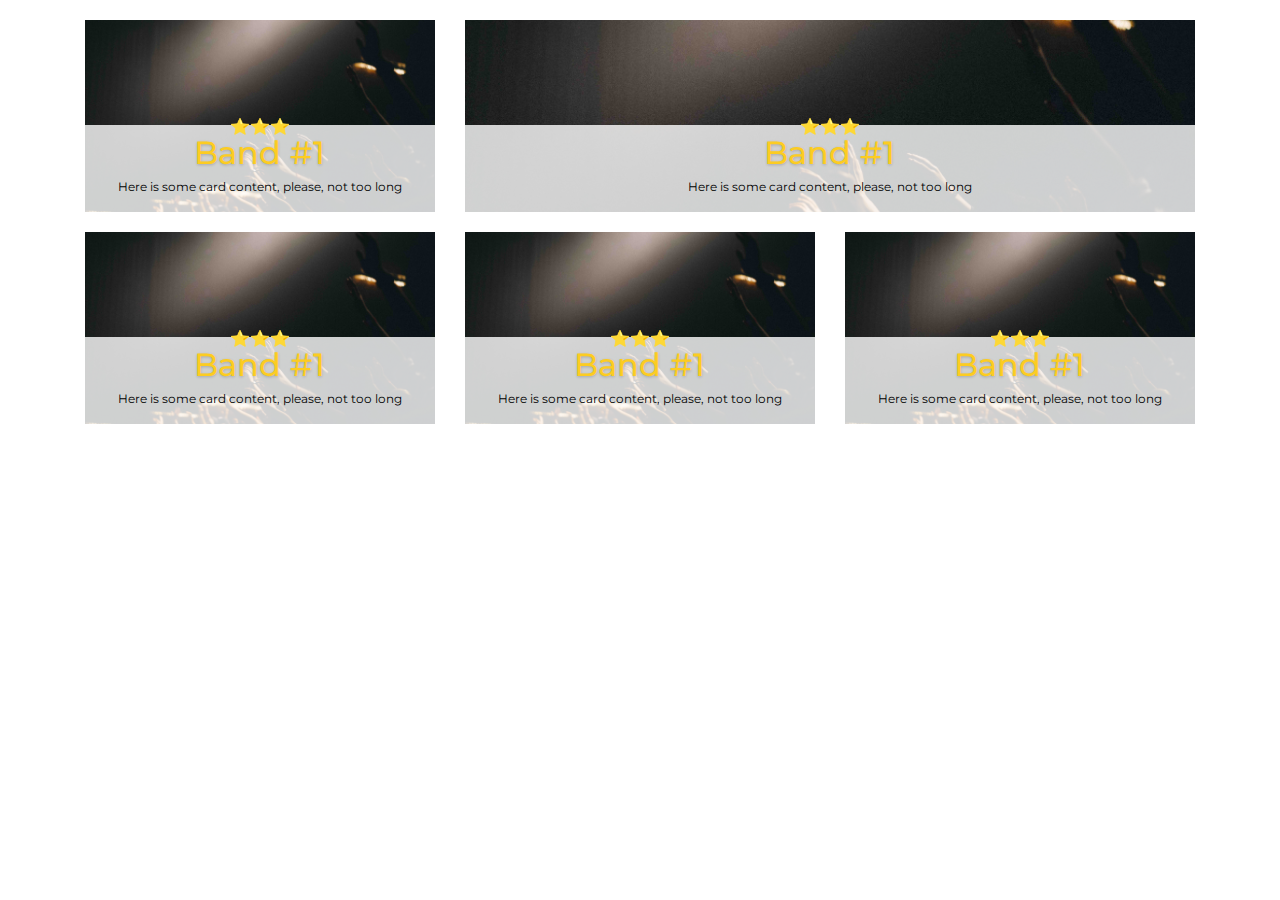
==== commit 8d036794: "creating cards. still some work on it" ====
--- a/app/index.html
+++ b/app/index.html
@@ -10,37 +10,62 @@
 </head>
 <body>
 
-  <!-- Button trigger modal -->
-  <button id="modalButton" type="button" class="btn btn-primary sharp" data-toggle="modal" data-target="#exampleModal">
-      Launch demo modal
-  </button>
-
-  <!-- Modal -->
-  <div class="modal fade" id="exampleModal" tabindex="-1" role="dialog" aria-labelledby="exampleModalLabel" aria-hidden="true">
-    <div class="modal-dialog" role="document">
-      <div class="modal-content">
-
-        <!-- content of the modal itself ➡️ in this case the form -->
-        <div class="modal-body">
-          <div class="container">
-            <!-- design of the modal header -->
-            <div class="login-header">
-              <div class="login-header-line"></div>
-              <!-- titre de la section -->
-              <div class="login-header-title">
-                <h6>Connexion</h6>
-              </div>
-            </div>
-            <form>
-              <div class="form-group">
-                <input type="text" class="form-control" id="formGroupExampleInput" placeholder="Nom d'utilisateur">
-              </div>
-              <div class="form-group">
-                <input type="password" class="form-control" id="formGroupExampleInput2" placeholder="Mot de passe">
-              </div>
-              <button type="submit" class="btn btn-primary sharp text-uppercase">Connexion</button>
-            </form>
+  <div class="container">
+    <div class="row">
+      <div class="col-4 margin-top">
+        <div class="um-card" style="background-image: url('images/card-bg.jpg')">
+          <!-- <span class="um-card-span">stars</span> -->
+          <div class="um-card-content">
+            <span>⭐⭐⭐</span>
+            <h2>Band #1</h2>
+            <p>Here is some card content, please, not too long</p>
           </div>
+          <!-- this is the link that the card need to take to -->
+          <a class="um-card-link" href="#"></a>
+        </div>
+      </div>
+      <div class="col-8 margin-top">
+        <div class="um-card" style="background-image: url('images/card-bg.jpg')">
+          <div class="um-card-content">
+            <span>⭐⭐⭐</span>
+            <h2>Band #1</h2>
+            <p>Here is some card content, please, not too long</p>
+          </div>
+          <!-- this is the link that the card need to take to -->
+          <a class="um-card-link" href="#"></a>
+        </div>
+      </div>
+      <div class="col-4 margin-top">
+        <div class="um-card" style="background-image: url('images/card-bg.jpg')">
+          <div class="um-card-content">
+            <span>⭐⭐⭐</span>
+            <h2>Band #1</h2>
+            <p>Here is some card content, please, not too long</p>
+          </div>
+          <!-- this is the link that the card need to take to -->
+          <a class="um-card-link" href="#"></a>
+        </div>
+      </div>
+      <div class="col-4 margin-top">
+        <div class="um-card" style="background-image: url('images/card-bg.jpg')">
+          <div class="um-card-content">
+            <span>⭐⭐⭐</span>
+            <h2>Band #1</h2>
+            <p>Here is some card content, please, not too long</p>
+          </div>
+          <!-- this is the link that the card need to take to -->
+          <a class="um-card-link" href="#"></a>
+        </div>
+      </div>
+      <div class="col-4 margin-top">
+        <div class="um-card" style="background-image: url('images/card-bg.jpg')">
+          <div class="um-card-content">
+            <span>⭐⭐⭐</span>
+            <h2>Band #1</h2>
+            <p>Here is some card content, please, not too long</p>
+          </div>
+          <!-- this is the link that the card need to take to -->
+          <a class="um-card-link" href="#"></a>
         </div>
       </div>
     </div>
--- a/app/css/layout.css
+++ b/app/css/layout.css
@@ -2,6 +2,52 @@
 @import url("https://fonts.googleapis.com/css?family=Lato");
 .sharp {
   border-radius: 0 !important; }
+
+.margin-vertical {
+  margin-top: 20px;
+  margin-bottom: 20px; }
+
+.margin-horisontal {
+  margin-left: 20px;
+  margin-right: 20px; }
+
+.margin-left {
+  margin-left: 20px; }
+
+.margin-right {
+  margin-right: 20px; }
+
+.margin-top {
+  margin-top: 20px; }
+
+.margin-bottom {
+  margin-bottom: 20px; }
+
+.padding-vertical {
+  padding-top: 20px;
+  padding-bottom: 20px; }
+
+.padding-horisontal {
+  padding-left: 20px;
+  padding-right: 20px; }
+
+.padding-left {
+  padding-left: 20px; }
+
+.padding-right {
+  padding-right: 20px; }
+
+.padding-top {
+  padding-top: 20px; }
+
+.padding-bottom {
+  padding-bottom: 20px; }
+
+.color {
+  background-color: #B0BEC5; }
+
+.color-secondary {
+  background-color: #FFAB91; }
 
 .modal-content {
   border-radius: 0 !important; }
@@ -145,6 +191,52 @@
 
 .btn-primary {
   color: white !important; }
+
+.um-card {
+  height: 12rem;
+  background-size: cover !important;
+  background-position: center;
+  color: white;
+  position: relative; }
+
+.um-card-span {
+  position: absolute;
+  bottom: 0; }
+
+.um-card-content {
+  position: absolute;
+  bottom: 0;
+  left: 0;
+  right: 0;
+  padding-top: 10px;
+  text-align: center;
+  background-color: rgba(255, 255, 255, 0.8); }
+  .um-card-content span {
+    height: 20px;
+    position: absolute;
+    bottom: calc(100% - 10px);
+    left: 0;
+    right: 0;
+    text-align: center; }
+  .um-card-content h2 {
+    color: #fccc22;
+    font-size: 2rem;
+    text-shadow: 0 1px 3px rgba(0, 0, 0, 0.2); }
+  .um-card-content p {
+    color: black;
+    font-size: 12px; }
+
+.um-card-link {
+  position: absolute;
+  top: 0;
+  bottom: 0;
+  right: 0;
+  width: 100%;
+  z-index: 2;
+  background: black;
+  opacity: 0; }
+  .um-card-link:hover {
+    opacity: 0.1; }
 
 .StripeElement {
   background-color: white;
